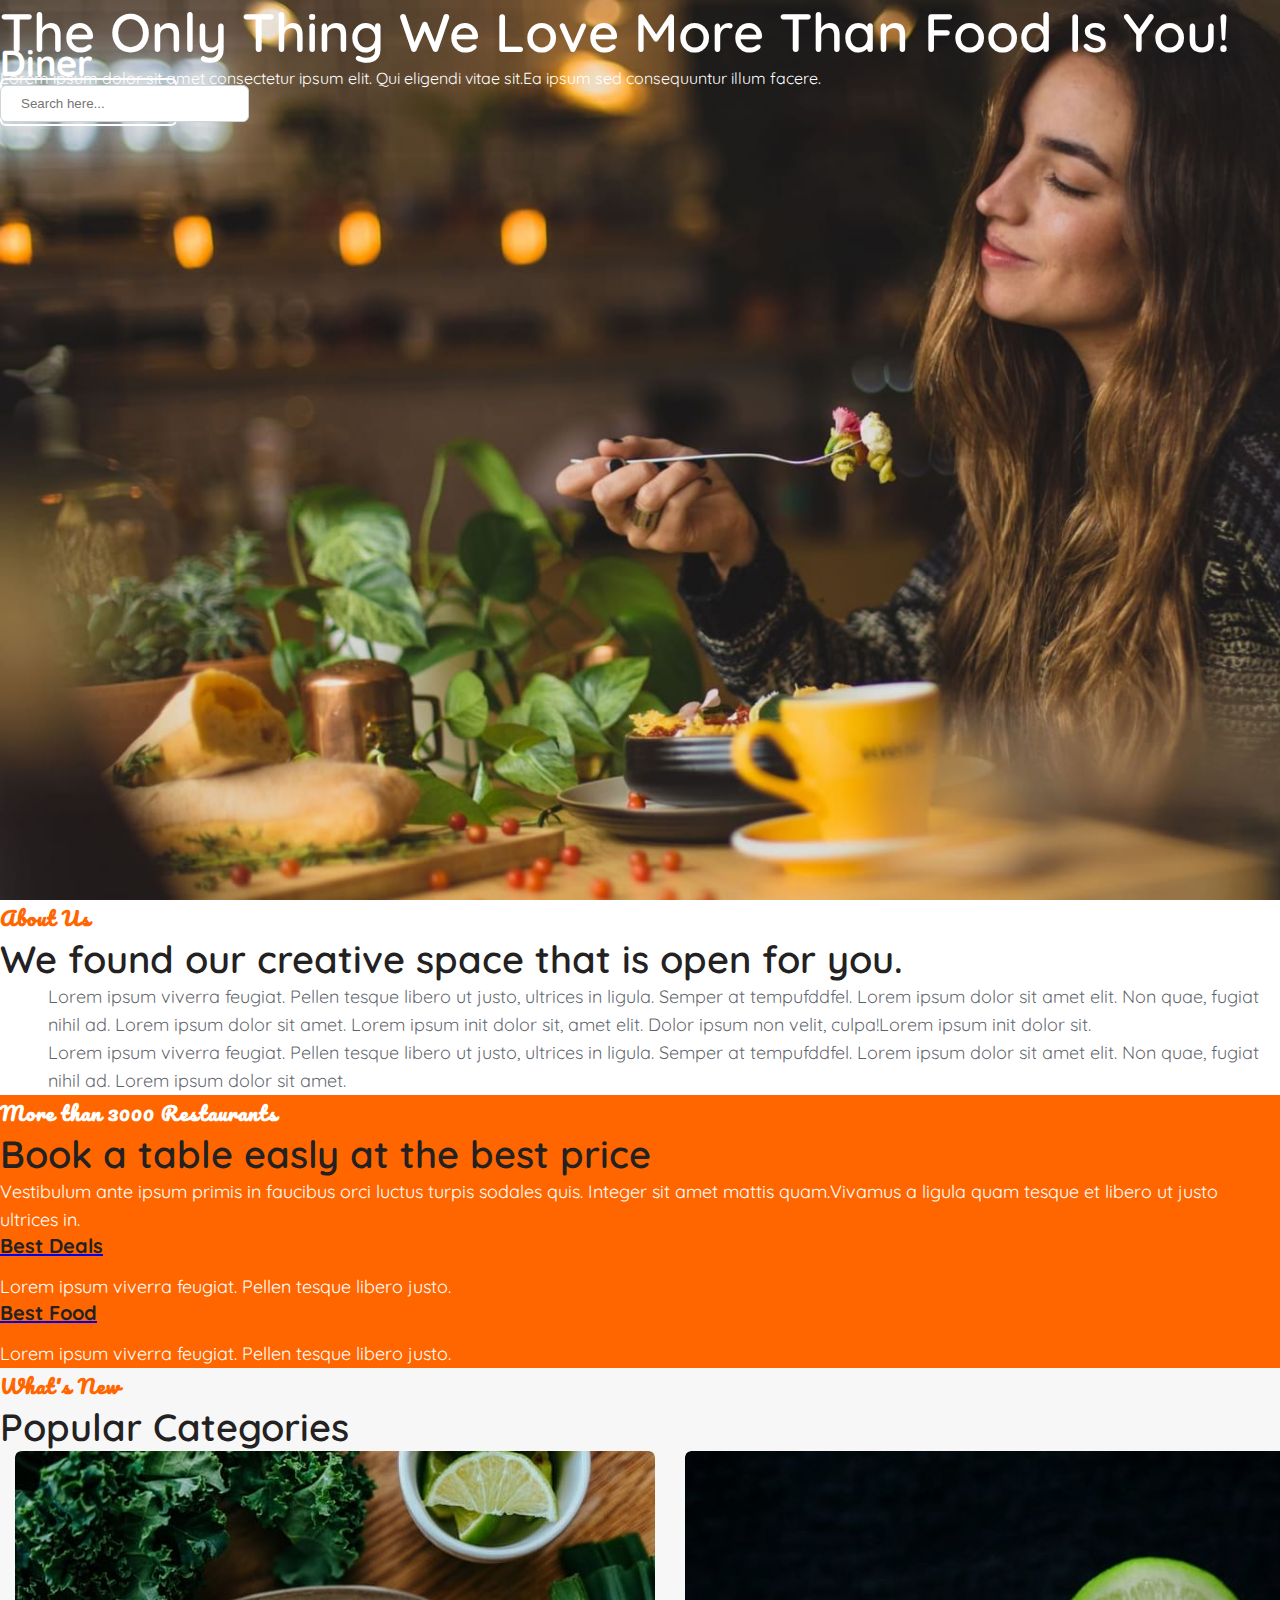
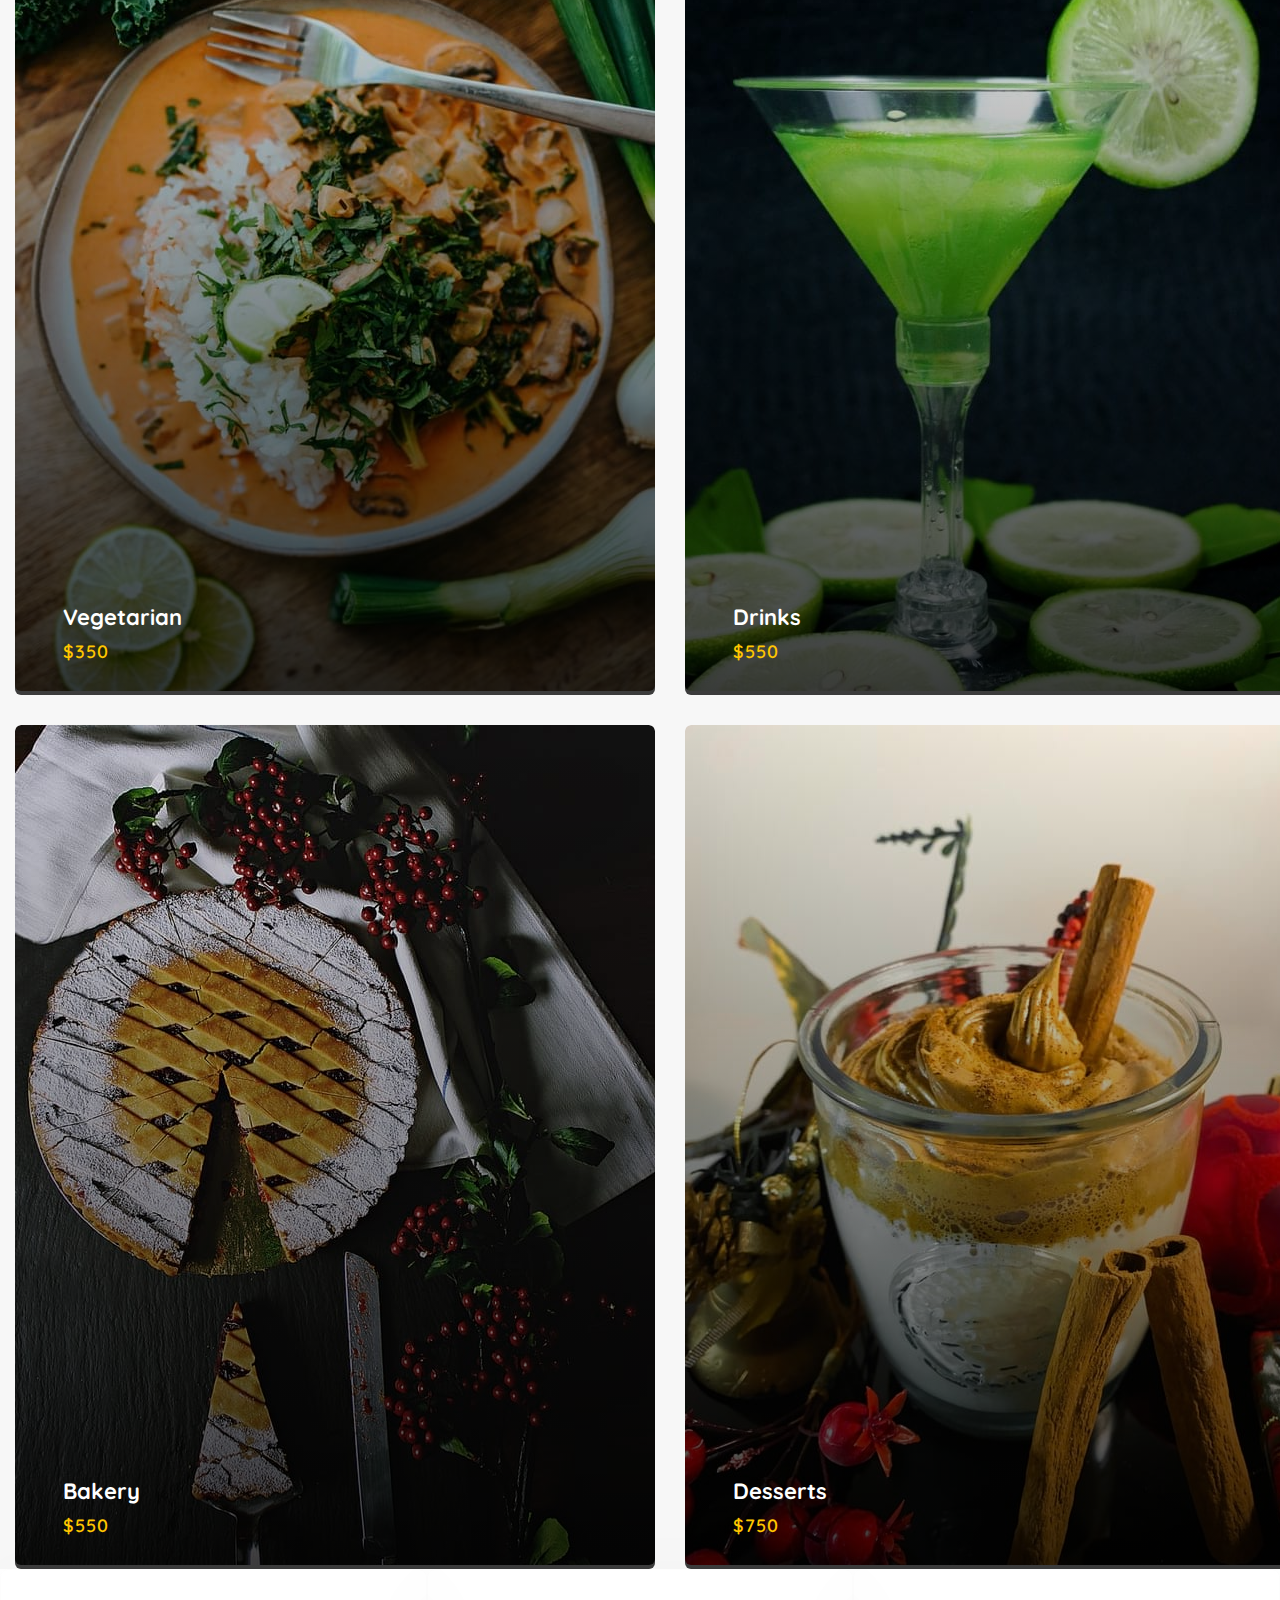
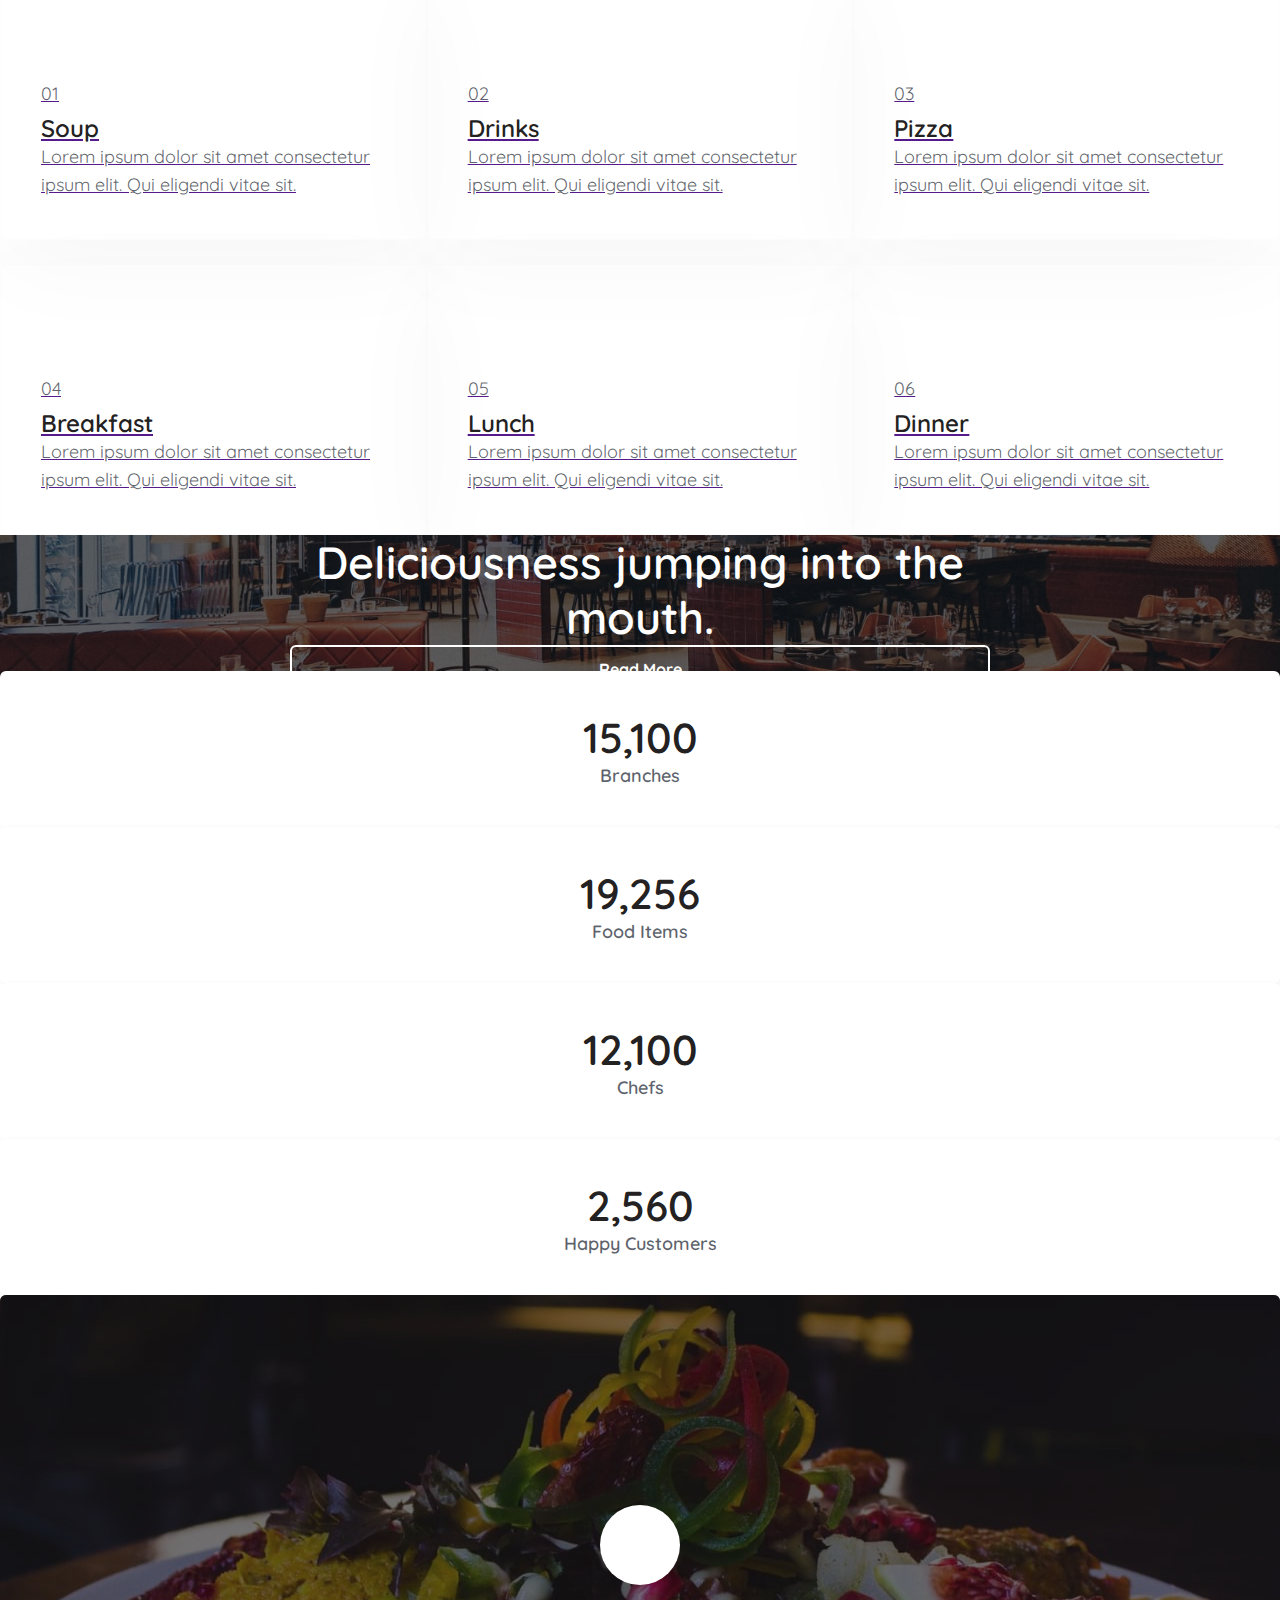
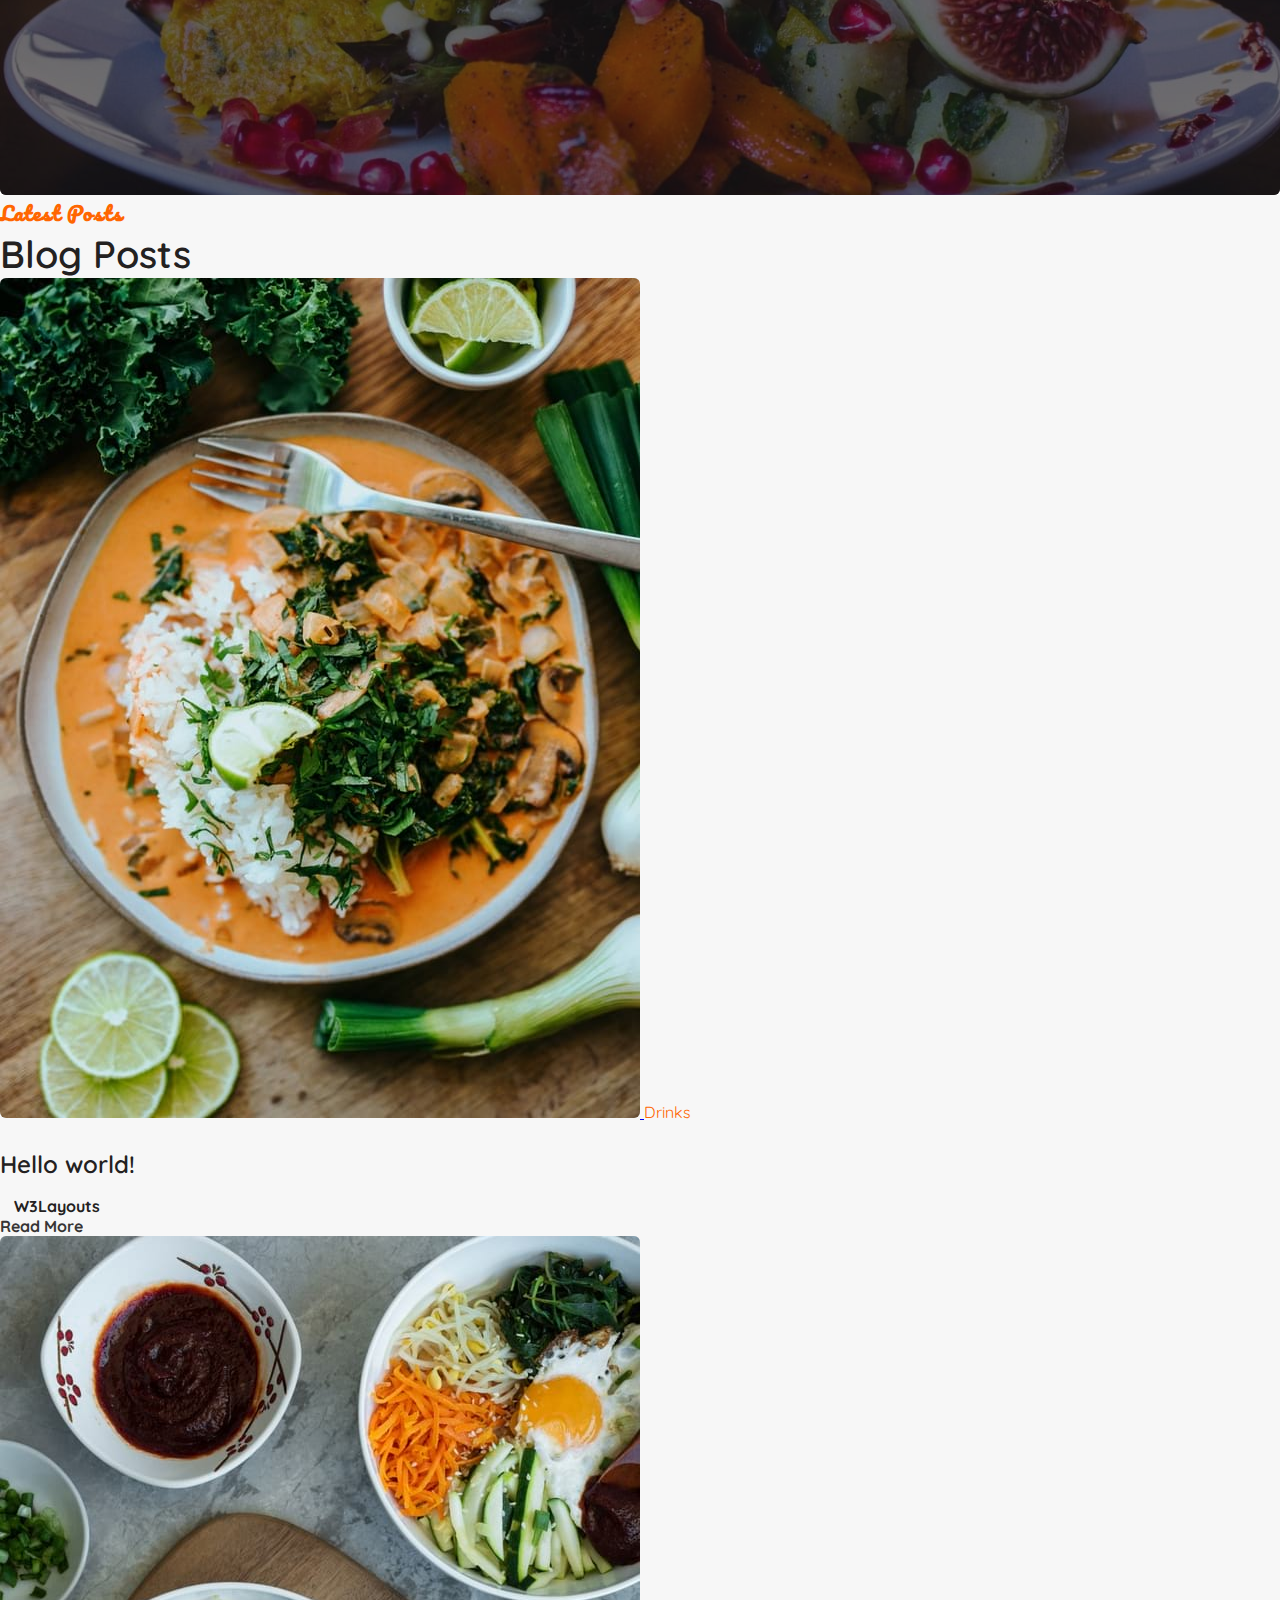
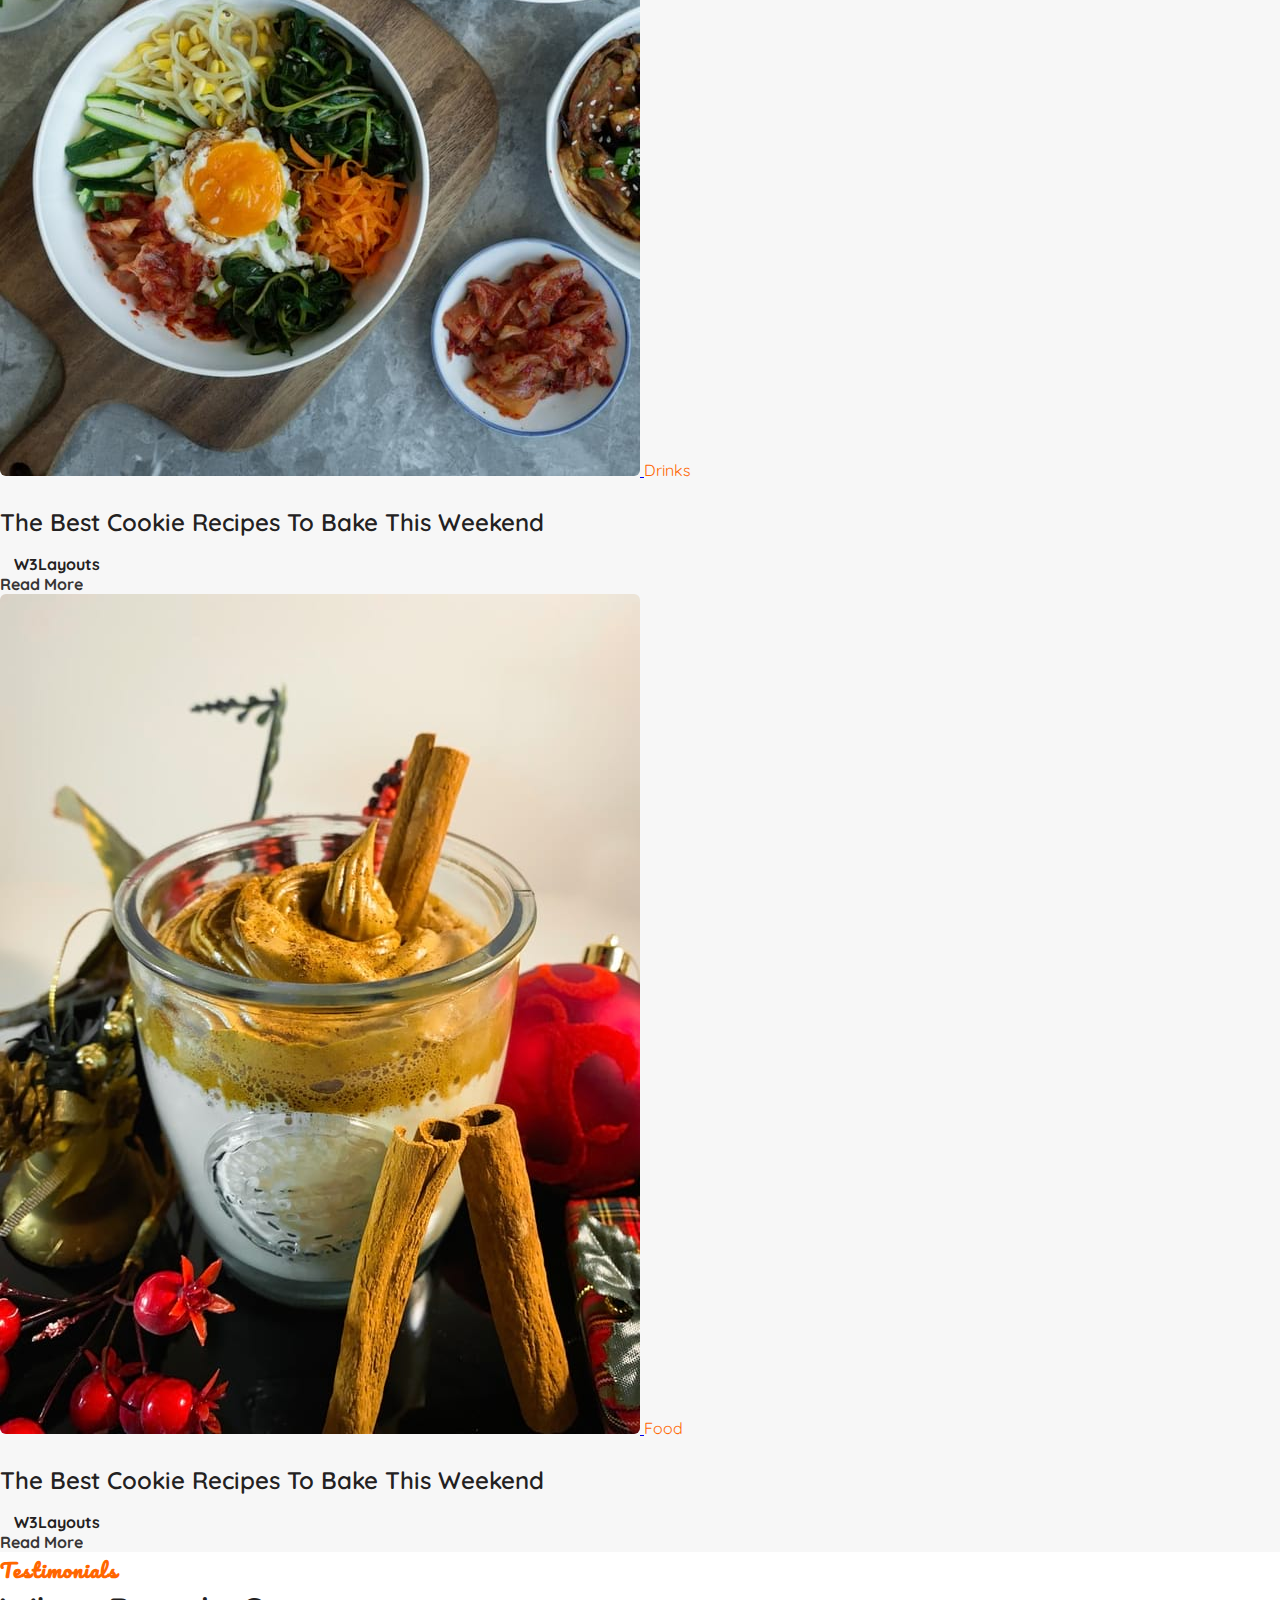
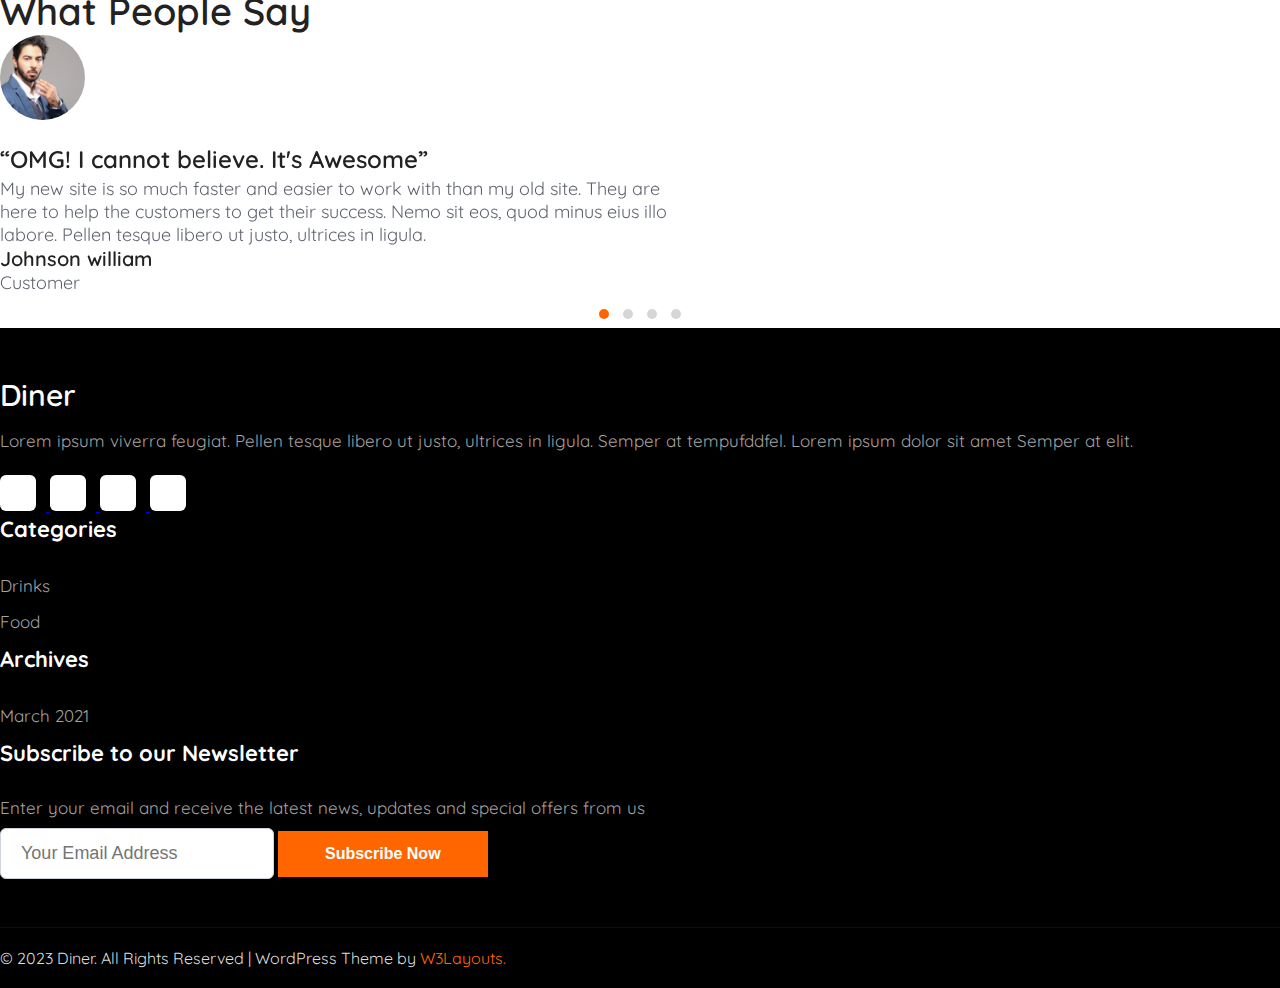
==== index.html @ 2025dba5 "done 404 page" ====
<!DOCTYPE html>
<html lang="en">

<head>
    <meta charset="UTF-8">
    <meta http-equiv="X-UA-Compatible" content="IE=edge">
    <meta name="viewport" content="width=device-width, initial-scale=1.0">
    <title>capstone Diner</title>

    <!-- Quicksand Font  -->
    <link rel="preconnect" href="https://fonts.googleapis.com">
    <link rel="preconnect" href="https://fonts.gstatic.com" crossorigin>
    <link href="https://fonts.googleapis.com/css2?family=Quicksand:wght@300;400;500;600;700&display=swap"
        rel="stylesheet">
    <!-- Pacifico Font  -->
    <link rel="preconnect" href="https://fonts.googleapis.com">
    <link rel="preconnect" href="https://fonts.gstatic.com" crossorigin>
    <link href="https://fonts.googleapis.com/css2?family=Pacifico&display=swap" rel="stylesheet">

    <!-- FONT AWESOME  -->
    <link rel="stylesheet" href="https://cdnjs.cloudflare.com/ajax/libs/font-awesome/6.4.0/css/all.min.css"
        integrity="sha512-iecdLmaskl7CVkqkXNQ/ZH/XLlvWZOJyj7Yy7tcenmpD1ypASozpmT/E0iPtmFIB46ZmdtAc9eNBvH0H/ZpiBw=="
        crossorigin="anonymous" referrerpolicy="no-referrer" />

    <!-- BOOTSTRAP  -->
    <link href="https://cdn.jsdelivr.net/npm/bootstrap@5.3.0-alpha3/dist/css/bootstrap.min.css" rel="stylesheet"
        integrity="sha384-KK94CHFLLe+nY2dmCWGMq91rCGa5gtU4mk92HdvYe+M/SXH301p5ILy+dN9+nJOZ" crossorigin="anonymous">

    <!-- OWL CAROUSEL  -->
    <link rel="stylesheet" href="./assets/css/owl.carousel.min.css">
    <link rel="stylesheet" href="./assets/css/owl.theme.default.min.css">

    <!-- VENOBOX  -->
    <link rel="stylesheet" href="./assets/css/venobox.min.css">

    <!-- MAIN CSS  -->
    <link rel="stylesheet" href="./assets/css/base.css">
    <link rel="stylesheet" href="./assets/css/main.css">
    <link rel="stylesheet" href="./assets/css/responsive.css">
</head>

<body>
    <div class="main">
        <!-- HEADER  -->
        <header>
            <div class="container-sm">
                <div class="row header__content align-items-center">
                    <div class="col">
                        <a href="#" class="header__brand">
                            Diner
                        </a>
                    </div>
                    <div class="col d-flex align-items-center justify-content-end">
                        <form action="" class="header__search position-relative">
                            <input type="text" class="form__control bgDarkMode23" placeholder="Search here...">
                            <i class="header__search-icon fa-solid fa-magnifying-glass position-absolute"></i>
                        </form>
                        <div class="mx-4">
                            <i class="header__light-icon fa-regular fa-sun"></i>
                            <i class="header__dark-icon fa-regular fa-moon"></i>
                        </div>
                        <div class="header__bar">
                            <i class="header__bar-icon fa-solid fa-bars"></i>
                        </div>
                    </div>
                    <nav class="header__nav">
                        <button class="nav__close">
                            <i class="nav__close-icon fa-solid fa-xmark"></i>
                        </button>
                        <ul class="nav__list ps-0">
                            <li class="nav__items"><a href="./index.html" class="nav__link">Home</a></li>
                            <li class="nav__items"><a href="./aboutPage/aboutPage.html" class="nav__link">About</a></li>
                            <li class="nav__items"><a href="./servicesPage/servicesPage.html" class="nav__link">Services</a></li>
                            <li class="nav__items"><a href="#" class="nav__link">Blog Posts</a></li>
                            <li class="nav__items"><a href="./404page/404page.html" class="nav__link">404 page</a></li>
                            <li class="nav__items"><a href="#" class="nav__link">Elements</a></li>
                            <li class="nav__items"><a href="#" class="nav__link">Contact</a></li>
                            <li class="nav__items"><a href="./LandingPage/landingPage.html" class="nav__link">Landing page</a></li>
                        </ul>
                    </nav>
                </div>
            </div>
        </header>

        <!-- CAROUSEL  -->
        <div class="myCarousel position-relative">
            <div class="overlay position-absolute"></div>
            <div class="container-sm">
                <div class="row carousel__content align-items-center">
                    <div class="col-12 col-md-10 col-lg-8">
                        <div class="">
                            <h1 class="carousel__title mb-4">The Only Thing We Love More Than Food Is You!</h1>
                            <p class="carousel__text mb-0 pe-lg-5">Lorem ipsum dolor sit amet consectetur ipsum elit.
                                Qui
                                eligendi vitae sit.Ea ipsum sed
                                consequuntur illum facere.</p>
                            <a href="" class="btn secondary__btn mt-4 mt-sm-5">
                                Read More
                                <i class="fa-solid fa-angle-right"></i>
                            </a>
                        </div>
                    </div>
                </div>
            </div>
        </div>

        <!-- ABOUT US -->
        <section class="aboutUs py-5 bgDarkMode23">
            <div class="container py-lg-5">
                <div class="row">
                    <div class="col-12 col-lg-5">
                        <div class="section__heading">
                            <h6>About Us</h6>
                            <h3 class="headingDarkColor">We found our creative space that is open for you.</h3>
                        </div>
                    </div>
                    <div class="col-12 col-lg-7">
                        <div class="section__body aboutUs__text darkTextColor">
                            <p>Lorem ipsum viverra feugiat. Pellen tesque libero ut justo, ultrices in ligula. Semper at
                                tempufddfel. Lorem ipsum dolor sit amet elit. Non quae, fugiat nihil ad. Lorem ipsum
                                dolor
                                sit amet. Lorem ipsum init dolor sit, amet elit. Dolor ipsum non velit, culpa!Lorem
                                ipsum
                                init dolor sit.</p>
                            <p class="mb-0">Lorem ipsum viverra feugiat. Pellen tesque libero ut justo, ultrices in
                                ligula.
                                Semper at tempufddfel. Lorem ipsum dolor sit amet elit. Non quae, fugiat nihil ad. Lorem
                                ipsum dolor sit amet.</p>
                        </div>
                    </div>
                </div>
            </div>
        </section>

        <!-- AGENT -->
        <section class="agent">
            <div class="row">
                <div class="col-12 col-lg-6 pt-5 py-lg-2">
                    <div class="agent__left">
                        <div class="overlay"></div>
                    </div>
                </div>
                <div class="col-12 col-lg-6 py-3 px-sm-4">
                    <div class="container-lg p-sm-5">
                        <div class="agent__right">
                            <div class="section__heading">
                                <h6>More than 3000 Restaurants</h6>
                                <h3 class="headingDarkColor">Book a table easly at the best price</h3>
                            </div>
                            <div class="section__body">
                                <p class="agent__text mt-3">Vestibulum ante ipsum primis in faucibus orci luctus
                                    turpis sodales quis. Integer sit amet mattis quam.Vivamus a ligula quam tesque et
                                    libero
                                    ut
                                    justo ultrices in.
                                </p>
                                <div class="row">
                                    <div class="col">
                                        <a href="#" class="text-decoration-none">
                                            <i class="agent__icon fa fa-thumbs-up d-block"></i>
                                            <p class="agent__title mt-4 headingDarkColor">Best Deals</p>
                                        </a>
                                        <p class="agent__text">Lorem ipsum viverra feugiat. Pellen tesque libero justo.
                                        </p>
                                    </div>
                                    <div class="col">
                                        <a href="#" class="text-decoration-none">
                                            <i class="agent__icon fa-solid fa-utensils"></i>
                                            <p class="agent__title mt-4 headingDarkColor">Best Food</p>
                                        </a>
                                        <p class="agent__text">Lorem ipsum viverra feugiat. Pellen tesque libero justo.
                                        </p>
                                    </div>
                                </div>
                            </div>
                        </div>
                    </div>
                </div>
            </div>
        </section>

        <!-- CATEGORIES -->
        <div class="categories py-5 bgDarkMode28">
            <div class="container py-md-5">
                <div class="section__heading text-center">
                    <h6>What's New</h6>
                    <h3 class="headingDarkColor">Popular Categories</h3>
                </div>
                <div class="section__body">
                    <div class="categories__content row mt-sm-4">
                        <a href="#" class="categories__link">
                            <div class="categories__item">
                                <div class="categories__overlay"></div>
                                <img src="./assets/img/g1.jpg" alt="" class="categories__img img-fluid">
                                <div class="categories__text">
                                    <h4 class="mb-0">Vegetarian</h4>
                                    <p class="mb-0">$350</p>
                                </div>
                            </div>
                        </a>
                        <a href="#" class="categories__link">
                            <div class="categories__item">
                                <div class="categories__overlay"></div>
                                <img src="./assets/img/g2.jpg" alt="" class="categories__img img-fluid">
                                <div class="categories__text">
                                    <h4 class="mb-0">Drinks</h4>
                                    <p class="mb-0">$550</p>
                                </div>
                            </div>
                        </a>
                        <a href="#" class="categories__link">
                            <div class="categories__item">
                                <div class="categories__overlay"></div>
                                <img src="./assets/img/g3.jpg" alt="" class="categories__img img-fluid">
                                <div class="categories__text">
                                    <h4 class="mb-0">Lunch</h4>
                                    <p class="mb-0">$650</p>
                                </div>
                            </div>
                        </a>
                        <a href="#" class="categories__link">
                            <div class="categories__item">
                                <div class="categories__overlay"></div>
                                <img src="./assets/img/g4.jpg" alt="" class="categories__img img-fluid">
                                <div class="categories__text">
                                    <h4 class="mb-0">Bakery</h4>
                                    <p class="mb-0">$550</p>
                                </div>
                            </div>
                        </a>
                        <a href="#" class="categories__link">
                            <div class="categories__item">
                                <div class="categories__overlay"></div>
                                <img src="./assets/img/g5.jpg" alt="" class="categories__img img-fluid">
                                <div class="categories__text">
                                    <h4 class="mb-0">Desserts</h4>
                                    <p class="mb-0">$750</p>
                                </div>
                            </div>
                        </a>
                        <a href="#" class="categories__link">
                            <div class="categories__item">
                                <div class="categories__overlay"></div>
                                <img src="./assets/img/g6.jpg" alt="" class="categories__img img-fluid">
                                <div class="categories__text">
                                    <h4 class="mb-0">Pizza</h4>
                                    <p class="mb-0">$850</p>
                                </div>
                            </div>
                        </a>
                    </div>
                </div>
            </div>
        </div>

        <!-- FEATURES  -->
        <section class="features py-5 bgDarkMode23">
            <div class="container py-lg-5">
                <div class="features__list row">
                    <div class="col">
                        <div class="card bgDarkMode23">
                            <a href="" class="card__link text-decoration-none">
                                <div class="card-body">
                                    <div class="d-flex align-items-center">
                                        <i class="features__card-icon fa-solid fa-users"></i>
                                        <div class="features__card-right">
                                            <h6 class="features__card-number darkTextColor">01</h6>
                                            <h4 class="features__card-name headingDarkColor">Soup
                                            </h4>
                                        </div>
                                    </div>
                                    <p class="card-text darkTextColor mt-3">Lorem ipsum dolor sit
                                        amet consectetur ipsum elit.
                                        Qui eligendi vitae sit.</p>
                                </div>
                            </a>
                        </div>
                    </div>
                    <div class="col">
                        <div class="card bgDarkMode23">
                            <a href="" class="card__link text-decoration-none">
                                <div class="card-body">
                                    <div class="d-flex align-items-center">
                                        <i class="features__card-icon fa-solid fa-shield-halved"></i>
                                        <div class="features__card-right">
                                            <h6 class="features__card-number darkTextColor">02</h6>
                                            <h4 class="features__card-name headingDarkColor">Drinks
                                            </h4>
                                        </div>
                                    </div>
                                    <p class="card-text darkTextColor mt-3">Lorem ipsum dolor sit
                                        amet consectetur ipsum elit.
                                        Qui eligendi vitae sit.</p>
                                </div>
                            </a>
                        </div>
                    </div>
                    <div class="col">
                        <div class="card bgDarkMode23">
                            <a href="" class="card__link text-decoration-none">
                                <div class="card-body">
                                    <div class="d-flex align-items-center">
                                        <i class="features__card-icon fa-solid fa-temperature-three-quarters"></i>
                                        <div class="features__card-right">
                                            <h6 class="features__card-number darkTextColor">03</h6>
                                            <h4 class="features__card-name headingDarkColor">Pizza
                                            </h4>
                                        </div>
                                    </div>
                                    <p class="card-text darkTextColor mt-3">Lorem ipsum dolor sit
                                        amet consectetur ipsum elit.
                                        Qui eligendi vitae sit.</p>
                                </div>
                            </a>
                        </div>
                    </div>
                    <div class="col">
                        <div class="card bgDarkMode23">
                            <a href="" class="card__link text-decoration-none">
                                <div class="card-body">
                                    <div class="d-flex align-items-center">
                                        <i class="features__card-icon fa-solid fa-hands-asl-interpreting"></i>
                                        <div class="features__card-right">
                                            <h6 class="features__card-number darkTextColor">04</h6>
                                            <h4 class="features__card-name headingDarkColor">
                                                Breakfast</h4>
                                        </div>
                                    </div>
                                    <p class="card-text darkTextColor mt-3">Lorem ipsum dolor sit
                                        amet consectetur ipsum elit.
                                        Qui eligendi vitae sit.</p>
                                </div>
                            </a>
                        </div>
                    </div>
                    <div class="col">
                        <div class="card bgDarkMode23">
                            <a href="" class="card__link text-decoration-none">
                                <div class="card-body">
                                    <div class="d-flex align-items-center">
                                        <i class="features__card-icon fa-solid fa-paintbrush"></i>
                                        <div class="features__card-right">
                                            <h6 class="features__card-number darkTextColor">05</h6>
                                            <h4 class="features__card-name headingDarkColor">Lunch
                                            </h4>
                                        </div>
                                    </div>
                                    <p class="card-text darkTextColor mt-3">Lorem ipsum dolor sit
                                        amet consectetur ipsum elit.
                                        Qui eligendi vitae sit.</p>
                                </div>
                            </a>
                        </div>
                    </div>
                    <div class="col">
                        <div class="card bgDarkMode23">
                            <a href="" class="card__link text-decoration-none">
                                <div class="card-body">
                                    <div class="d-flex align-items-center">
                                        <i class="features__card-icon fa-solid fa-eraser"></i>
                                        <div class="features__card-right">
                                            <h6 class="features__card-number darkTextColor">06</h6>
                                            <h4 class="features__card-name headingDarkColor">Dinner
                                            </h4>
                                        </div>
                                    </div>
                                    <p class="card-text darkTextColor mt-3">Lorem ipsum dolor sit
                                        amet consectetur ipsum elit.
                                        Qui eligendi vitae sit.</p>
                                </div>
                            </a>
                        </div>
                    </div>
                </div>
            </div>
        </section>

        <!-- WELLCOME  -->
        <section class="wellcome py-5">
            <div class="container py-4">
                <div class="wellcome__overlay"></div>
                <div class="wellcome__content pb-lg-5 mb-lg-5">
                    <h3 class="wellcome__title mb-5">Deliciousness jumping into the mouth.</h3>
                    <div class="wellcome__action">
                        <div class="btn me-2 me-lg-4 secondary__btn">
                            Read More
                            <i class="fa-solid fa-angle-right"></i>
                        </div>
                        <div class="btn primary-btn">
                            Contact Us
                            <i class="fa-solid fa-angle-right"></i>
                        </div>
                    </div>
                </div>
            </div>
        </section>

        <!-- VIDEO -->
        <section class="video bgDarkMode23">
            <div class="container pt-5 pt-lg-0">
                <div class="video__number">
                    <div class="row">
                        <div class="col-6 col-md-3">
                            <div class="number__item bgDarkMode23">
                                <i class="number__icon fa-regular fa-building"></i>
                                <div class="counter mt-3 headingDarkColor">15,100</div>
                                <div class="number__name darkTextColor">Branches</div>
                            </div>
                        </div>
                        <div class="col-6 col-md-3">
                            <div class="number__item bgDarkMode23">
                                <i class="number__icon fa-solid fa-utensils"></i>
                                <div class="counter mt-3 headingDarkColor">19,256</div>
                                <div class="number__name darkTextColor">Food Items</div>
                            </div>
                        </div>
                        <div class="col-6 mt-4 mt-md-0 col-md-3">
                            <div class="number__item bgDarkMode23">
                                <i class="number__icon fa-solid fa-users"></i>
                                <div class="counter mt-3 headingDarkColor">12,100</div>
                                <div class="number__name darkTextColor">Chefs</div>
                            </div>
                        </div>
                        <div class="col-6 mt-4 mt-md-0 col-md-3">
                            <div class="number__item bgDarkMode23">
                                <i class="number__icon fa-regular fa-face-laugh-squint"></i>
                                <div class="counter mt-3 headingDarkColor">2,560</div>
                                <div class="number__name darkTextColor">Happy Customers</div>
                            </div>
                        </div>
                    </div>
                </div>
            </div>
            <div class="container pt-4 py-md-5">
                <div class="video__play py-5">
                    <a href="https://player.vimeo.com/video/305185528" class="my-video video__play-link"
                        data-vbtype="iframe" data-maxwidth="80%">
                        <div class="video__overlay"></div>
                        <i class="video__play-icon fa-solid fa-play"></i>
                    </a>
                </div>
            </div>
        </section>

        <!-- BLOG POST  -->
        <div class="blog py-5 bgDarkMode28">
            <div class="container py-md-5">
                <div class="section__heading text-center mb-5">
                    <h6>Latest Posts</h6>
                    <h3 class="headingDarkColor">Blog Posts</h3>
                </div>
                <div class="section__body">
                    <div class="row">
                        <div class="col-12 col-md-6 col-lg-4">
                            <div class="card post__card bg-transparent border-0 rounded-0">
                                <a href="#">
                                    <div class="card-img position-relative">
                                        <img src="./assets/img/g1.jpg" class="card-img-top" alt="...">
                                        <a href="" class="card-img__text position-absolute mb-0">Drinks</a>
                                    </div>
                                </a>
                                <div class="card-body p-0">
                                    <h5 class="card-title headingDarkColor">Hello world!</h5>
                                    <div class="card__author d-flex justify-content-between align-items-center">
                                        <a href="#" class="card__autor-link headingDarkColor card__author-left">
                                            <img src="https://secure.gravatar.com/avatar/328cc1f23e4a3b73aa60ee6ced1897a1?s=40&d=mm&r=g"
                                                alt="">
                                            W3Layouts
                                        </a>
                                        <a href="#" class="btn card__autor-link headingDarkColor card__author-right">
                                            Read More
                                            <i class="fa-solid fa-angle-right"></i>
                                        </a>
                                    </div>
                                </div>
                            </div>
                        </div>
                        <div class="col-12 col-md-6 col-lg-4 mt-5 mt-md-0">
                            <div class="card post__card bg-transparent border-0 rounded-0">
                                <a href="#">
                                    <div class="card-img position-relative">
                                        <img src="./assets/img/g7.jpg" class="card-img-top" alt="...">
                                        <a href="" class="card-img__text position-absolute mb-0">Drinks</a>
                                    </div>
                                </a>
                                <div class="card-body p-0">
                                    <h5 class="card-title headingDarkColor">The Best Cookie Recipes To Bake This
                                        Weekend</h5>
                                    <div class="card__author d-flex justify-content-between align-items-center">
                                        <a href="#" class="card__autor-link headingDarkColor card__author-left">
                                            <img src="https://secure.gravatar.com/avatar/328cc1f23e4a3b73aa60ee6ced1897a1?s=40&d=mm&r=g"
                                                alt="">
                                            W3Layouts
                                        </a>
                                        <a href="#" class="btn card__autor-link headingDarkColor card__author-right">
                                            Read More
                                            <i class="fa-solid fa-angle-right"></i>
                                        </a>
                                    </div>
                                </div>
                            </div>
                        </div>
                        <div class="col-12 col-md-6 col-lg-4 mt-5 mt-lg-0">
                            <div class="card post__card bg-transparent border-0 rounded-0">
                                <a href="#">
                                    <div class="card-img position-relative">
                                        <img src="./assets/img/g5.jpg" class="card-img-top" alt="...">
                                        <a href="" class="card-img__text position-absolute mb-0">Food</a>
                                    </div>
                                </a>
                                <div class="card-body p-0">
                                    <h5 class="card-title headingDarkColor">The Best Cookie Recipes To Bake This
                                        Weekend</h5>
                                    <div class="card__author d-flex justify-content-between align-items-center">
                                        <a href="#" class="card__autor-link headingDarkColor card__author-left">
                                            <img src="https://secure.gravatar.com/avatar/328cc1f23e4a3b73aa60ee6ced1897a1?s=40&d=mm&r=g"
                                                alt="">
                                            W3Layouts
                                        </a>
                                        <a href="#" class="btn card__autor-link headingDarkColor card__author-right">
                                            Read More
                                            <i class="fa-solid fa-angle-right"></i>
                                        </a>
                                    </div>
                                </div>
                            </div>
                        </div>
                    </div>
                </div>
            </div>
        </div>

        <!-- FEEDBACK  -->
        <section class="feedback py-5 bgDarkMode23">
            <div class="container py-lg-5">
                <div class="section__heading text-center mb-5">
                    <h6>Testimonials</h6>
                    <h3 class="headingDarkColor">What People Say</h3>
                </div>
                <div class="section__body owl-carousel owl-theme">
                    <div class="item feedback__item mx-auto">
                        <div class="feedback__img-content">
                            <img class="feedback__img mx-auto d-block" src="./assets/img/team1.jpg" alt="">
                        </div>
                        <blockquote class="text-center">
                            <i class="fa-solid fa-quote-left quote-icon"></i>
                            <q class="d-block headingDarkColor quote-heading mb-3 mb-md-4">OMG! I cannot believe.
                                It's Awesome</q>
                            <p class="quote-text darkTextColor">
                                My new site is so much faster and easier to work with than my
                                old site. They are here to
                                help the customers to get their success. Nemo sit eos, quod
                                minus eius illo labore.
                                Pellen tesque libero ut justo, ultrices in ligula.
                            </p>
                        </blockquote>
                        <div class="people-infor text-center mt-4">
                            <h3 class="mb-1 headingDarkColor">Johnson william</h3>
                            <p class="darkTextColor">Customer</p>
                        </div>
                    </div>
                    <div class="item feedback__item mx-auto">
                        <div class="feedback__img-content">
                            <img class="feedback__img mx-auto d-block" src="./assets/img/team2.jpg" alt="">
                        </div>
                        <blockquote class="text-center">
                            <i class="fa-solid fa-quote-left quote-icon"></i>
                            <q class="d-block headingDarkColor quote-heading mb-4">Simply the best. Better than
                                all the rest.</q>
                            <p class="quote-text darkTextColor">
                                My new site is so much faster and easier to work with than my
                                old site. They are here to
                                help the customers to get their success. Nemo sit eos, quod
                                minus eius illo labore.
                                Pellen tesque libero ut justo, ultrices in ligula.
                            </p>
                        </blockquote>
                        <div class="people-infor text-center mt-4">
                            <h3 class="headingDarkColor">Alexander sakura</h3>
                            <p class="darkTextColor">Customer</p>
                        </div>
                    </div>
                    <div class="item feedback__item mx-auto">
                        <div class="feedback__img-content">
                            <img class="feedback__img mx-auto d-block" src="./assets/img/team3.jpg" alt="">
                        </div>
                        <blockquote class="text-center">
                            <i class="fa-solid fa-quote-left quote-icon"></i>
                            <q class="d-block headingDarkColor quote-heading mb-4">OMG! I cannot believe. It's
                                Awesome</q>
                            <p class="quote-text darkTextColor">
                                My new site is so much faster and easier to work with than my
                                old site. They are here to
                                help the customers to get their success. Nemo sit eos, quod
                                minus eius illo labore.
                                Pellen tesque libero ut justo, ultrices in ligula.
                            </p>
                        </blockquote>
                        <div class="people-infor text-center mt-4">
                            <h3 class="headingDarkColor">Johnson william</h3>
                            <p class="darkTextColor">Customer</p>
                        </div>
                    </div>
                    <div class="item feedback__item mx-auto">
                        <div class="feedback__img-content">
                            <img class="feedback__img mx-auto d-block" src="./assets/img/team1.jpg" alt="">
                        </div>
                        <blockquote class="text-center">
                            <i class="fa-solid fa-quote-left quote-icon"></i>
                            <q class="d-block headingDarkColor quote-heading mb-4">OMG! I cannot believe. It's
                                Awesome</q>
                            <p class="quote-text darkTextColor">
                                My new site is so much faster and easier to work with than my
                                old site. They are here to
                                help the customers to get their success. Nemo sit eos, quod
                                minus eius illo labore.
                                Pellen tesque libero ut justo, ultrices in ligula.
                            </p>
                        </blockquote>
                        <div class="people-infor text-center mt-4">
                            <h3 class="headingDarkColor">Johnson william</h3>
                            <p class="darkTextColor">Customer</p>
                        </div>
                    </div>
                </div>
            </div>
        </section>

        <!-- FOOTER  -->
        <footer>
            <div class="container-sm">
                <div class="row footer__main">
                    <div class="col-12 text-center text-sm-start mb-5 mb-lg-0 col-sm-6 col-lg-4">
                        <a href="#" class="footer__brand">Diner</a>
                        <p class="footer__item">Lorem ipsum viverra feugiat. Pellen tesque libero ut justo, ultrices in
                            ligula. Semper at tempufddfel. Lorem ipsum dolor sit amet Semper at elit.</p>
                        <div class="footer__icon text-center text-lg-start">
                            <a href="#" class="text-decoration-none">
                                <i class="footer__icon-item bgDarkMode23 fa-brands fa-facebook-f"></i>
                            </a>
                            <a href="#" class="text-decoration-none">
                                <i class="footer__icon-item bgDarkMode23 fa-brands fa-twitter"></i>
                            </a>
                            <a href="#" class="text-decoration-none">
                                <i class="footer__icon-item bgDarkMode23 fa-brands fa-instagram"></i>
                            </a>
                            <a href="#" class="text-decoration-none">
                                <i class="footer__icon-item bgDarkMode23 fa-brands fa-linkedin-in"></i>
                            </a>
                        </div>
                    </div>
                    <div class="col-6 text-center text-sm-start mb-5 mb-lg-0 col-lg-2">
                        <div class="footer__title">Categories</div>
                        <div class="footer__item">
                            <a href="" class="footer__link">Drinks</a>
                        </div>
                        <div class="footer__item">
                            <a href="" class="footer__link">Food</a>
                        </div>
                    </div>
                    <div class="col-6 text-center text-sm-start mb-5 mb-sm-0 col-lg-2">
                        <div class="footer__title">Archives</div>
                        <div class="footer__item">
                            <a href="" class="footer__link">March 2021</a>
                        </div>
                    </div>
                    <div class="col-12 text-center text-sm-start col-sm-6 col-lg-4">
                        <div class="footer__title">Subscribe to our Newsletter</div>
                        <p class="footer__item">Enter your email and receive the latest news, updates and special offers
                            from us</p>
                        <form action="" class="footer__sub mt-4">
                            <input type="text" class="w-100 form__control bgDarkMode23"
                                placeholder="Your Email Address">
                            <button class="btn primary-btn mt-3 w-100">Subscribe Now</button>
                        </form>
                    </div>
                </div>
                <div class="row footer__bottom">
                    <div class="col-12 footer__bottom-content text-center text-lg-start">
                        &copy 2023 Diner. All Rights Reserved | WordPress Theme by <a href="https://w3layouts.com/">W3Layouts.</a>
                    </div>
                </div>
            </div>
        </footer>
        <a href="#" class="backToTop__btn cd-top text-replace js-cd-top">
            <i class="fa-solid fa-angle-up"></i>
        </a>
    </div>
    <!----------------------------------------->
    <!-- JQUERY  -->
    <script src="./assets/js/jquery-3.6.4.min.js"></script>

    <!-- OWL CAROUSEL  -->
    <script src="./assets/js/owl.carousel.min.js"></script>

    <!-- BOOTSTRAP JS  -->
    <script src="https://cdn.jsdelivr.net/npm/bootstrap@5.3.0-alpha3/dist/js/bootstrap.bundle.min.js"
        integrity="sha384-ENjdO4Dr2bkBIFxQpeoTz1HIcje39Wm4jDKdf19U8gI4ddQ3GYNS7NTKfAdVQSZe"
        crossorigin="anonymous"></script>

    <!-- VENOBOX  -->
    <script src="./assets/js/venobox.min.js"></script>

    <!-- WAYPOINT  -->
    <script src="https://cdnjs.cloudflare.com/ajax/libs/waypoints/4.0.1/jquery.waypoints.min.js"
        integrity="sha512-CEiA+78TpP9KAIPzqBvxUv8hy41jyI3f2uHi7DGp/Y/Ka973qgSdybNegWFciqh6GrN2UePx2KkflnQUbUhNIA=="
        crossorigin="anonymous" referrerpolicy="no-referrer"></script>

    <!-- COUNT UP  -->
    <script src="./assets/js/jquery.countup.min.js"></script>

    <!-- BACK TO TOP  -->
    <script src="./assets/js/util-back-to-top.js"></script>
    <script src="./assets/js/main-back-to-top.js"></script>

    <!-- MAIN JS  -->
    <script src="./assets/js/main.js"></script>
</body>
</html>
---- assets/css/base.css ----
:root {
    --primary-color: #ff6600;
    --black-color: #000;
    --white-color: #fff;
    --heading-color: #232121;
    --text-color: #161c2db3;
    --dark-color: #232220;
    --dark-heading-color: #eee;
    --dark-text-color: #c2d0da; 
    --bd-radius: 6px;
    --bg-grey-color: #f7f7f7;
}

* {
    padding: 0;
    margin: 0;
    box-sizing: border-box;
    -webkit-box-sizing: border-box;
    -moz-box-sizing: border-box;
}

html, body {
    font-family: 'Quicksand', sans-serif;
}

/* DARK MODE  */
.secondary__btn.dark-mode {
    border: 2px solid var(--dark-color);
    color: var(--dark-color);
}

.dark-mode.secondary__btn:hover {
    background-color: transparent;
    border-color: var(--white-color);
    color: var(--white-color);
}

/* HEADING LAYOUT  */
.section__heading h6 {
    font-family: 'Pacifico', cursive;
    font-size: 20px;
    color: var(--primary-color);
    margin-bottom: 0;
    letter-spacing: 1px;
}

.section__heading h3 {
    font-size: 38px;
    font-weight: 600;
    line-height: 48px;
    margin-bottom: 0;
    color: var(--heading-color);
}

.primary__heading {
    text-decoration: none;
    font-size: 18px;
    font-weight: 700;
    color: var(--heading-color);
}

.primary__text {
    font-size: 18px;
    color: var(--text-color);
    line-height: 26px;
}

/* BUTTON  */
.primary-btn {  
    font-size: 16px;
    color: var(--white-color);
    background-color: var(--primary-color);
    font-weight: 700;
    padding: 12px 45px;
    transition: all .5s;
    border: 2px solid transparent;
}

.primary-btn:hover {
    opacity: 0.8;
    color: var(--white-color);
    background-color: var(--primary-color);
}

.secondary__btn {
    padding: 12px 45px;
    border-radius: 6px;
    border: 2px solid var(--white-color);
    font-weight: 700;
    color: var(--white-color);
    transition: all .5s;
    text-decoration: none;
}

.secondary__btn:hover {
    background-color: var(--white-color);
    color: var(--primary-color);
}


/* FORM  */
.form__control {
    padding: 10px 50px 10px 20px;
    border-radius: 6px;
    outline: none;
    border: 2px solid transparent;
    transition: all .2s;
    color: var(--text-color);
    border: 1px solid #ced4da
}

.form__control:hover,
.form__control:focus {
    border-color: var(--primary-color);
}

/* BACK TO TOP  */

.backToTop__btn {
    position: fixed;
    right: 25px;
    bottom: 50px;
    width: 50px;
    height: 50px;
    background-color: var(--primary-color);
    color: var(--white-color);
    border-radius: 50%;
    text-align: center;
    line-height: 50px;
    text-decoration: none;
    opacity: 0;
    visibility: 0;
    transition: all .5s;
    z-index: 1;

}

.cd-top--is-visible {
    visibility: visible;
    opacity: 1;
}

.cd-top--fade-out {
    opacity: .5;
}
---- assets/css/main.css ----
/* HEADER  */
header {
    position: absolute;
    top: 0;
    left: 0;
    right: 0;
    z-index: 1;
}

.header__content {
    padding: 40px 0 20px;
}

.header__brand {
    font-size: 36px;
    font-weight: 700;
    text-decoration: none;
    color: var(--white-color);
    transition: all .5s;
}

.header .form__control {
    border: 2px solid transparent;
}

.header__search-icon {
    top: 50%;
    right: 25px;
    transform: translate(50%, -50%);
    color: #404040;
}

.header__dark-icon,
.header__light-icon {
    font-size: 24px;
    transform: rotate(-20deg);
    color: var(--white-color);
    cursor: pointer;
    width: 25px;
    text-align: center;
}

.header__light-icon {
    display: none;
}

.header__light-icon {
    color: var(--dark-color);
}

.header__bar {
    cursor: pointer;
}

.header__bar-icon {
    font-size: 28px;
    color: var(--white-color);
    transition: all .5s;
}

.header__bar:hover .header__bar-icon,
.header__dark-icon:hover,
.header__light-icon:hover {
    color: var(--primary-color) !important;
}

.header__nav {
    position: fixed;
    top: 0;
    bottom: 0;
    left: 0;
    right: 0;
    background-color: rgba(6, 3, 0, 0.77);
    display: none;
    justify-content: center;
    align-items: center;
    animation: navFadeIn .2s linear;
}

@keyframes navFadeIn {
    from {
        opacity: 0;
        transform: scale(0.8);
    }

    to {
        opacity: 1;
        transform: scale(1);
    }
}

.nav__close {
    position: absolute;
    top: 40px;
    right: 40px;
    border-radius: 6px;
    border: none;
}


.nav__close:hover {
    opacity: 0.9;
}

.nav__close-icon {
    color: var(--white-color);
    background-color: var(--primary-color);
    line-height: 40px;
    width: 40px;
    height: 40px;
    border-radius: 6px;
    text-align: center;
    border: 2px solid transparent;
}

.nav__close-icon:active {
    border-color: var(--white-color);
}

.nav__list {
    list-style: none;
    text-align: center;
}

.nav__items {
    line-height: 48px;
}

.nav__link {
    font-size: 20px;
    text-decoration: none;
    color: var(--white-color);
    font-weight: 600;
    transition: all .5s;
}

.nav__link:hover {
    color: var(--primary-color);
}

/* CAROUSEL  */
.myCarousel {
    background-image: url('../img/banner1.jpg');
    background-repeat: no-repeat;
    background-size: cover;
    background-attachment: fixed;
}

.carousel__content {
    height: 100vh;
    color: var(--white-color);
    position: relative;
}

.myCarousel .overlay {
    top: 0;
    width: 100%;
    bottom: 0;
    background-image: linear-gradient(to right, #ff6600, hsl(30deg 100% 1% / 20%));
}

.carousel__title {
    font-size: 48px;
    line-height: 58px;
    font-weight: 600;
    transition: all .5s;
}

.carousel__text {
    line-height: 28px;
    transition: all .5s;
}

/* ABOUT US */
.aboutUs__text {
    font-size: 18px;
    line-height: 28px;
    color: var(--text-color);
    padding-left: 48px;
    padding-right: 15px;
}

/* AGENT */
.agent {
    background-color: var(--primary-color);
    overflow: hidden;
}

.agent__left {
    background-image: url(../img/banner3.jpg);
    background-repeat: no-repeat;
    background-position: center;
    background-size: cover;
    height: 100%;
    position: relative;
}

.agent__left .overlay {
    position: absolute;
    top: 0;
    left: 0;
    bottom: 0;
    right: 0;
    background-color: rgb(16 15 19 / 46%);
}

.agent .section__heading h6 {
    color: var(--white-color);
}

.agent__icon {
    background-color: #fff;
    width: 70px;
    height: 70px;
    text-align: center;
    color: #ff6610;
    font-size: 25px;
    line-height: 70px;
    border-radius: 5px;
    transition: all 0.5s;
}

.agent__icon:hover {
    color: rgba(252, 185, 0, 1);
}

.agent__title {
    font-size: 20px;
    color: var(--heading-color);
    font-weight: 700;
    line-height: 1.2;
    margin-bottom: 15px;
}

.agent__text {
    font-size: 18px;
    line-height: 28px;
    color: var(--white-color)
}

/* TEAM  */
.team .card-img-top {
    border-radius: 6px;
}

.card__social-list {
    position: absolute;
    width: 100%;
    bottom: 12%;
    left: 50%;
    transform: translateX(-50%);
    opacity: 0;
    visibility: 0;
    transition: all .5s;
}

.card__heading:hover .card__social-list {
    opacity: 1;
    visibility: 1;
}

.team .card__social-icon {
    text-decoration: none;
    color: var(--white-color);
}

.team .card__social-icon i {
    width: 42px;
    height: 42px;
    text-align: center;
    background-color: rgba(157, 157, 157, 0.5);
    line-height: 42px;
    border-radius: 50%;
    margin-right: 5px;
    transition: all .5s;
}

.team .card__social-icon:hover i {
    color: var(--primary-color);
    background-color: var(--white-color);
}

.team .card-title {
    margin-top: 25px;
    font-size: 24px;
    font-weight: 700;
    color: var(--heading-color);
    transition: all .5s;
}

.team .card-title:hover {
    color: var(--primary-color) !important;
}

.team .card-text {
    font-size: 18px;
    color: var(--text-color);
}

/* CATEGORIES  */
.categories {
    background-color: #f7f7f7;
}

.categories__content {
    display: grid;
    row-gap: 30px;
    grid-template-columns: repeat(3, 1fr);
}

.categories__link {
    padding: 0 15px;
    position: relative;
}

.categories__item {
    position: relative;
    overflow: hidden;
    border-radius: 6px;
}

.categories__overlay {
    content: '';
    top: 0;
    bottom: 0;
    width: 100%;
    display: block;
    position: absolute;
    background-image: linear-gradient(to bottom, rgba(0, 0, 0, 0) 0, rgba(0, 0, 0, 0.53) 69%, rgba(0, 0, 0, 0.76) 100%);
}

.categories__img {
    border-radius: 6px;
}

.categories__text {
    position: absolute;
    left: 48px;
    bottom: 32px;
}

.categories__text h4 {
    font-size: 22px;
    line-height: 30px;
    font-weight: 700;
    color: var(--white-color);
}

.categories__text p {
    font-size: 18px;
    font-weight: 600;
    letter-spacing: 1px;
    color: #ffc600;
    margin-top: 8px;
}

/* FEATURES  */
.features__list {
    display: grid;
    grid-template-columns: repeat(3, 1fr);
    row-gap: 24px;
}

.features__list .card {
    transition: all .5s;
    border: 1px solid rgb(238, 238, 238, .1);
    box-shadow: 0 25px 98px 0 rgba(0, 0, 0, 0.03);
    border-radius: 8px;
}


.features__list .card:hover {
    box-shadow: 0 25px 98px 0 rgba(0, 0, 0, 0.1);
}


.features .card-body {
    padding: 40px;
}

.features__card-icon {
    font-size: 25px;
    line-height: 70px;
    color: var(--primary-color);
    width: 70px;
    height: 70px;
    border-radius: 6px;
    background-color: rgba(130, 115, 252, .05);
    text-align: center;
    margin-right: 30px;
    transition: all .5s;
}

.features__list .card:hover .features__card-icon {
    color: var(--white-color);
    background-color: var(--primary-color);
}

.features__card-number,
.features .card-text {
    font-size: 18px;
    line-height: 28px;
    color: var(--text-color);
    font-weight: 400;
    margin-bottom: 5px;
}

.features__card-name {
    font-size: 24px;
    font-weight: 600;
    margin-bottom: 0;
    color: var(--heading-color);
    transition: all .5s;
}

.features .card-text {
    margin-bottom: 0;
}

.features__card-name:hover {
    color: var(--primary-color);
}

/* WELLCOME  */
.wellcome {
    background-image: url('../img/banner2.jpg');
    background-size: cover;
    background-position: center;
    background-repeat: no-repeat;
    position: relative;
}

/* FIND US  */
.wellcome__overlay {
    position: absolute;
    top: 0;
    bottom: 0;
    left: 0;
    right: 0;
    background-color: rgb(16 15 19 / 66%);
}

.wellcome__content {
    max-width: 700px;
    margin: 0 auto;
    text-align: center;
    position: relative;
}

.wellcome__title {
    font-size: 45px;
    line-height: 55px;
    color: var(--white-color);
    font-weight: 600;
}

/* VIDEO  */
.video__number {
    position: relative;
    margin-top: -70px;
}

.video .number__item {
    padding: 40px 20px;
    text-align: center;
    box-shadow: rgba(1, 1, 1, 0.05) 1px 1px 5px 0px;
    background-color: var(--white-color);
    border-radius: 6px;
    transition: all .4s;
}

.video .number__item:hover {
    transform: translateY(-4px);
    box-shadow: rgba(46, 41, 51, 0.08) 0px 2px 4px, rgba(71, 63, 79, 0.16) 0px 5px 10px;
}

.video .number__icon {
    font-size: 26px;
    width: 68px;
    height: 68px;
    border-radius: 50%;
    background-color: var(--primary-color);
    line-height: 68px;
    color: var(--white-color);
}

.video .counter {
    font-size: 42px;
    font-weight: 600;
    color: var(--heading-color);
}

.video .number__name {
    font-size: 18px;
    font-weight: 600;
    color: var(--text-color);
}

.video__play-link {
    background: url('../img/banner3.jpg');
    min-height: 500px;
    display: block;
    background-repeat: no-repeat;
    background-position: center;
    border-radius: 6px;
    position: relative;
    text-decoration: none;
}

.video__overlay {
    position: absolute;
    top: 0;
    bottom: 0;
    width: 100%;
    background-color: rgb(16 15 19 / 60%);
    border-radius: 6px;
}

.video__play-icon {
    position: absolute;
    top: 50%;
    left: 50%;
    transform: translate(-50%, -50%);
    color: var(--primary-color);
    font-size: 26px;
    width: 80px;
    height: 80px;
    border-radius: 50%;
    background-color: var(--white-color);
    text-align: center;
    line-height: 80px;
    animation: ripple 1s linear infinite;
    transition: all .3s ease-in-out;
}

.video__play-icon:hover {
    color: var(--white-color);
    background-color: var(--primary-color);
    transform: translate(-50%, -50%) scale(1.2);
}

@keyframes ripple {
    0% {
        box-shadow: 0 0 0 0 rgb(255 255 255 / 25%), 0 0 0 10px rgb(255 255 255 / 25%), 0 0 0 20px rgb(255 255 255 / 25%);
    }

    100% {
        box-shadow: 0 0 0 10px rgb(255 255 255 / 25%), 0 0 0 20px rgb(255 255 255 / 25%), 0 0 0 40px rgba(50, 100, 245, 0);
    }
}

/* BLOG */
.blog {
    background-color: #f7f7f7;
}

.post__card .card-img-top {
    border-radius: 6px;
}

.post__card .card-img__text {
    bottom: 10px;
    left: 10px;
    text-decoration: none;
    color: var(--primary-color);
    transition: all .5s;
}

.post__card .card-img__text:hover {
    color: #5431ac;
}

.post__card .card-title {
    margin-top: 25px;
    font-size: 24px;
    line-height: 34px;
    font-weight: 600;
    color: var(--heading-color);
}

.post__card .card__author {
    margin-top: 15px;
}

.card__autor-link {
    font-weight: 700;
    color: var(--heading-color);
    display: block;
    text-decoration: none;
}

.card__author-right {
    opacity: 0.9;
}

.card__author-right:hover {
    color: var(--primary-color) !important;
}

.card__author-left img {
    border-radius: 50%;
    margin-right: 10px;
}

/* FEEDBACK  */
.feedback .feedback__img-content .feedback__img {
    width: 85px;
    height: 85px;
    border-radius: 50%;
    margin-bottom: 20px;
}

.feedback__item {
    max-width: 700px;
}

.feedback__item .quote-icon {
    color: var(--primary-color);
    font-size: 28px;
}

.feedback__item .quote-heading {
    font-size: 24px;
    line-height: 36px;
    font-weight: 600;
    color: var(--heading-color);
}

.feedback__item .quote-text {
    font-size: 18px;
    color: var(--text-color);
}

.people-infor h3 {
    font-size: 20px;
    font-weight: 600;
    color: var(--heading-color);
}

.people-infor p {
    font-size: 18px;
    color: var(--text-color);
}

.owl-theme .owl-dots .owl-dot span {
    transition: all .5s;
}

.owl-theme .owl-dots .owl-dot.active span,
.owl-theme .owl-dots .owl-dot:hover span {
    background-color: var(--primary-color);
}

/* CONTACT   */
.contact .section__heading p {
    font-size: 18px;
    line-height: 28px;
    color: var(--text-color);
}

.contact__form .row:first-child {
    margin-bottom: 20px;
}

.contact .form__control {
    padding: 12px 20px;
    background-color: #f7f7f7;
    font-size: 18px;
}

.contact .form__control:hover {
    border-color: transparent;
}

.contact .form__control:focus {
    background-color: var(--white-color);
    border-color: var(--primary-color);
}

.contact .primary-btn:active,
.footer__sub .primary-btn:active {
    color: var(--white-color);
    background-color: var(--primary-color);
    border-color: #5933b6;
}


.contact .text-area {
    resize: none;
    min-height: 200px;
}

/* FIND US  */
.findUs .contact__icon {
    color: var(--primary-color);
    font-size: 18px;
    width: 20px;
    margin-right: 20px;
    margin-top: 5px;
}

.findUs .contact__item h5 {
    font-size: 20px;
    color: var(--heading-color);
    font-weight: 600;
}

.findUs .contact__link {
    text-decoration: none;
    color: rgba(22, 28, 45, 0.7);
    font-size: 18px;
}

.findUs .contact__link:hover {
    text-decoration: underline;
}

.findUs_map {
    padding: 10px;
    background-color: #f7f7f7;
    border-radius: 10px;
}

/* FOOTER  */
footer {
    background-color: #000;
}

.footer__main {
    padding-top: 48px;
    padding-bottom: 48px;
}

.footer__brand {
    font-size: 30px;
    font-weight: 600;
    color: var(--white-color);
    margin-bottom: 16px;
    text-decoration: none;
    display: block;
    transition: all .5s;
}

.footer__brand:hover {
    color: var(--primary-color);
}

.footer__title {
    font-size: 22px;
    color: var(--white-color);
    font-weight: 700;
    margin-bottom: 30px;
}

.footer__item {
    margin-bottom: 10px;
    color: #a5a2a1;
    font-size: 17px;
}

.footer__link {
    text-decoration: none;
    line-height: 26px;
    color: #a5a2a1;
    font-size: 17px;
    transition: all .5s;
}

.footer__link:hover {
    color: var(--primary-color);
}

.footer__icon {
    margin-top: 24px;
}

.footer__icon-item {
    display: inline-block;
    color: var(--primary-color);
    width: 36px;
    height: 36px;
    background-color: var(--white-color);
    border-radius: 6px;
    line-height: 36px;
    text-align: center;
    margin-right: 10px;
    transition: all .5s;
}

.footer__icon-item:hover {
    background-color: var(--primary-color);
    color: var(--white-color);
}

.footer__sub .form__control {
    font-size: 18px;
    padding: 14px 20px;
}

.footer__sub .form__control:focus {
    border-color: var(--primary-color);
}

.footer__sub .primary-btn:active {
    color: var(--white-color);
    background-color: var(--primary-color);
    border-color: #5933b6;
}

.footer__bottom {
    padding: 20px 0;
    border-top: 1px solid rgb(255 255 255 / 5%);
}

.footer__bottom-content {
    color: #ddd;
}

.footer__bottom-content a {
    text-decoration: none;
    color: var(--primary-color);
    transition: all .5s;
}

.footer__bottom-content a:hover {
    color: var(--white-color);
}

/* COMMON SECTION  */
/* BANNER  */
.banner {
    min-height: 350px;
    background-image: linear-gradient(to right, rgb(236 98 6 / 98%), rgb(5 3 0 / 83%)), url('../img/banner2.jpg');
    background-repeat: no-repeat;
    background-position: center;
    background-size: cover;
    background-attachment: fixed;
}

.banner__path {
    font-size: 18px;
    font-weight: 600;
    color: var(--white-color);
}

.banner__path a {
    text-decoration: none;
    color: var(--primary-color);
}

.banner__path i {
    font-size: 12px;
}
---- assets/css/responsive.css ----
@media screen and (max-width: 1399.98px) {

    /* CAROUSEL  */
    .carousel__title {
        font-size: 54px;
        line-height: 64px;
    }
}

@media screen and (max-width: 1199.98px) {

    /* GLOBAL  */
    .section__heading h3 {
        font-size: 32px;
        line-height: 40px;
    }

    /* CAROUSEL  */
    .carousel__title {
        font-size: 44px;
        line-height: 53px;
    }
}

@media screen and (max-width: 991.98px) {

    /* ABOUT US  */
    .aboutUs__text {
        padding: 0;
        margin-top: 40px;
    }

    /* CATEGORIES  */
    .categories__content {
        grid-template-columns: repeat(2, 1fr);
    }

    .categories__text h4 {
        font-size: 18px;
    }

    .categories__text p {
        font-size: 16px;
        line-height: 28px;
    }

    .categories__text {
        left: 24px;
        bottom: 12px;
    }

    /* FEATURES  */
    .features__list {
        grid-template-columns: repeat(2, 1fr);
    }

    .features__card-name {
        font-size: 20px;
    }


    /* CAROUSEL  */
    .myCarousel {
        background-position: right center;
    }

    .carousel__title {
        font-size: 40px;
        line-height: 50px;
    }

    /* AGENT  */
    .agent__left {
        margin: 0 8px;
    }

    .agent__left {
        min-height: 200px;
    }

    /* WELLCOME  */
    .wellcome__title {
        font-size: 40px;
        line-height: 50px;
    }

    /* VIDEO  */
    .video .video__number {
        margin-top: 0;
    }

    /* BLOG  */
    .post__card .card-title {
        font-size: 20px;
        line-height: 30px;
    }

    /* FIND US */
    .findUs .section__heading h3 {
        font-size: 32px;
        line-height: 40px;
    }

    /* CONTACT  */
    .section__heading h3 {
        font-size: 32px;
        line-height: 40px;
    }

    /* FOOTER  */
    .footer__brand {
        margin-bottom: 4px;
    }

    .footer__title {
        margin-bottom: 8px;
    }

    .footer__icon {
        margin-top: 16px;
    }
}

@media screen and (max-width: 767.98px) {

    /* GLOBAL  */
    .section__heading h3 {
        font-size: 30px;
        line-height: 38px;
    }

    /* CAROUSEL  */
    .nav__link {
        font-size: 16px;
    }

    /* TEAM  */
    .team .card-title {
        font-size: 18px;
        margin-top: 18px;
    }

    /* WELLCOME  */
    .wellcome__title {
        font-size: 35px;
        line-height: 35px;
    }

    /* FEEDBACK  */
    .feedback__item .quote-heading {
        font-size: 22px;
    }

    .feedback__item .quote-text {
        font-size: 16px;
        line-height: 26px;
    }
}

@media screen and (max-width: 575.98px) {

    /* GLOLBAL  */
    .section__heading h6 {
        font-size: 16px;
    }

    .section__heading h3 {
        font-size: 24px;
        line-height: 34px;
    }

    .primary__text {
        font-size: 16px;
    }

    .form__control

    /* HEADER  */
    .header__search {
        display: none;
    }

    /* CAROUSEL  */
    .carousel__content {
        max-height: 95vh;
    }

    .carousel__title {
        font-size: 28px;
        line-height: 38px;
    }

    /* AGENT  */
    .agent__text {
        font-size: 16px;
        line-height: 26px;
    }

    .agent__title {
        font-size: 18px;
    }

    .agent__right {
        margin-top: 24px;
    }

    /* ABOUT US  */
    .aboutUs__text {
        font-size: 16px;
        line-height: 26px;
    }

    /* CATEGORIES  */
    .categories__content {
        row-gap: 16px;
        margin-top: 16px;
    }

    .categories__link {
        padding: 0 8px;
    }

    /* FEATURES  */
    .features__list {
        grid-template-columns: 1fr;
    }

    .features .card-body {
        padding: 30px;
    }

    .features__card-number,
    .features .card-text {
        font-size: 16px;
        line-height: 26px;
    }

    .categories__text p {
        margin-top: 0;
    }

    /* WELLCOME  */
    .wellcome .btn {
        font-size: 14px;
        padding: 10px 20px;
    }

    /* VIDEO  */
    .video .counter {
        font-size: 32px;
    }

    .video__play-link {
        min-height: 300px;
    }

    .secondary__btn {
        padding: 10px 21px;
    }

    /* FEEDBACK  */
    .feedback__item .quote-heading {
        font-size: 20px;
        line-height: 30px;
    }

    /* CONTACT  */
    .contact .section__heading p {
        font-size: 16px;
        line-height: 26px;
    }

    .contact_input {
        margin-bottom: 20px;
    }

    .contact .primary-btn {
        padding: 10px 21px;
    }

    .comtact .form__control {
        font-size: 16px;
    }

    /* FOOTER  */
    .footer__brand,
    .footer__title {
        margin-bottom: 8px;
    }

    .footer__sub .form__control {
        font-size: 14px;
    }

    .footer__btn {
        font-size: 14px;
    }

    .footer__bottom-content {
        font-size: 14px;
    }
}
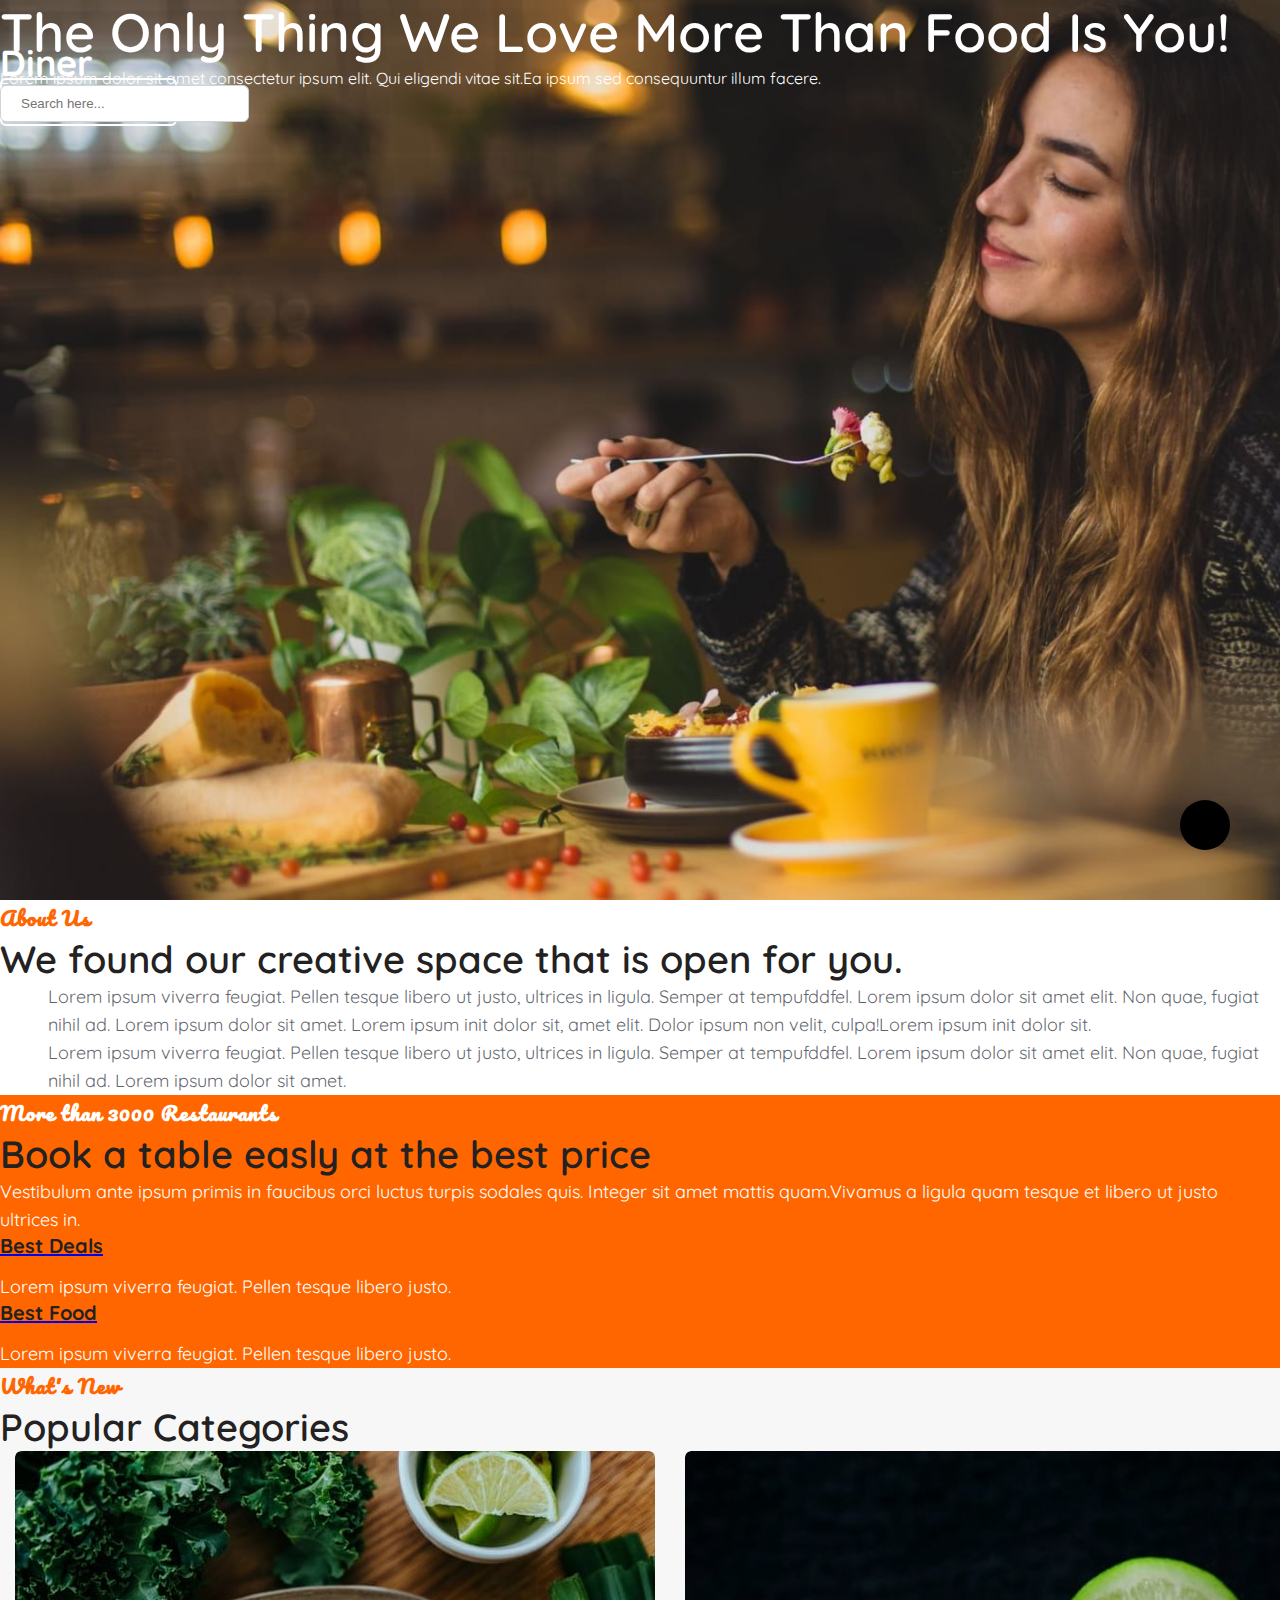
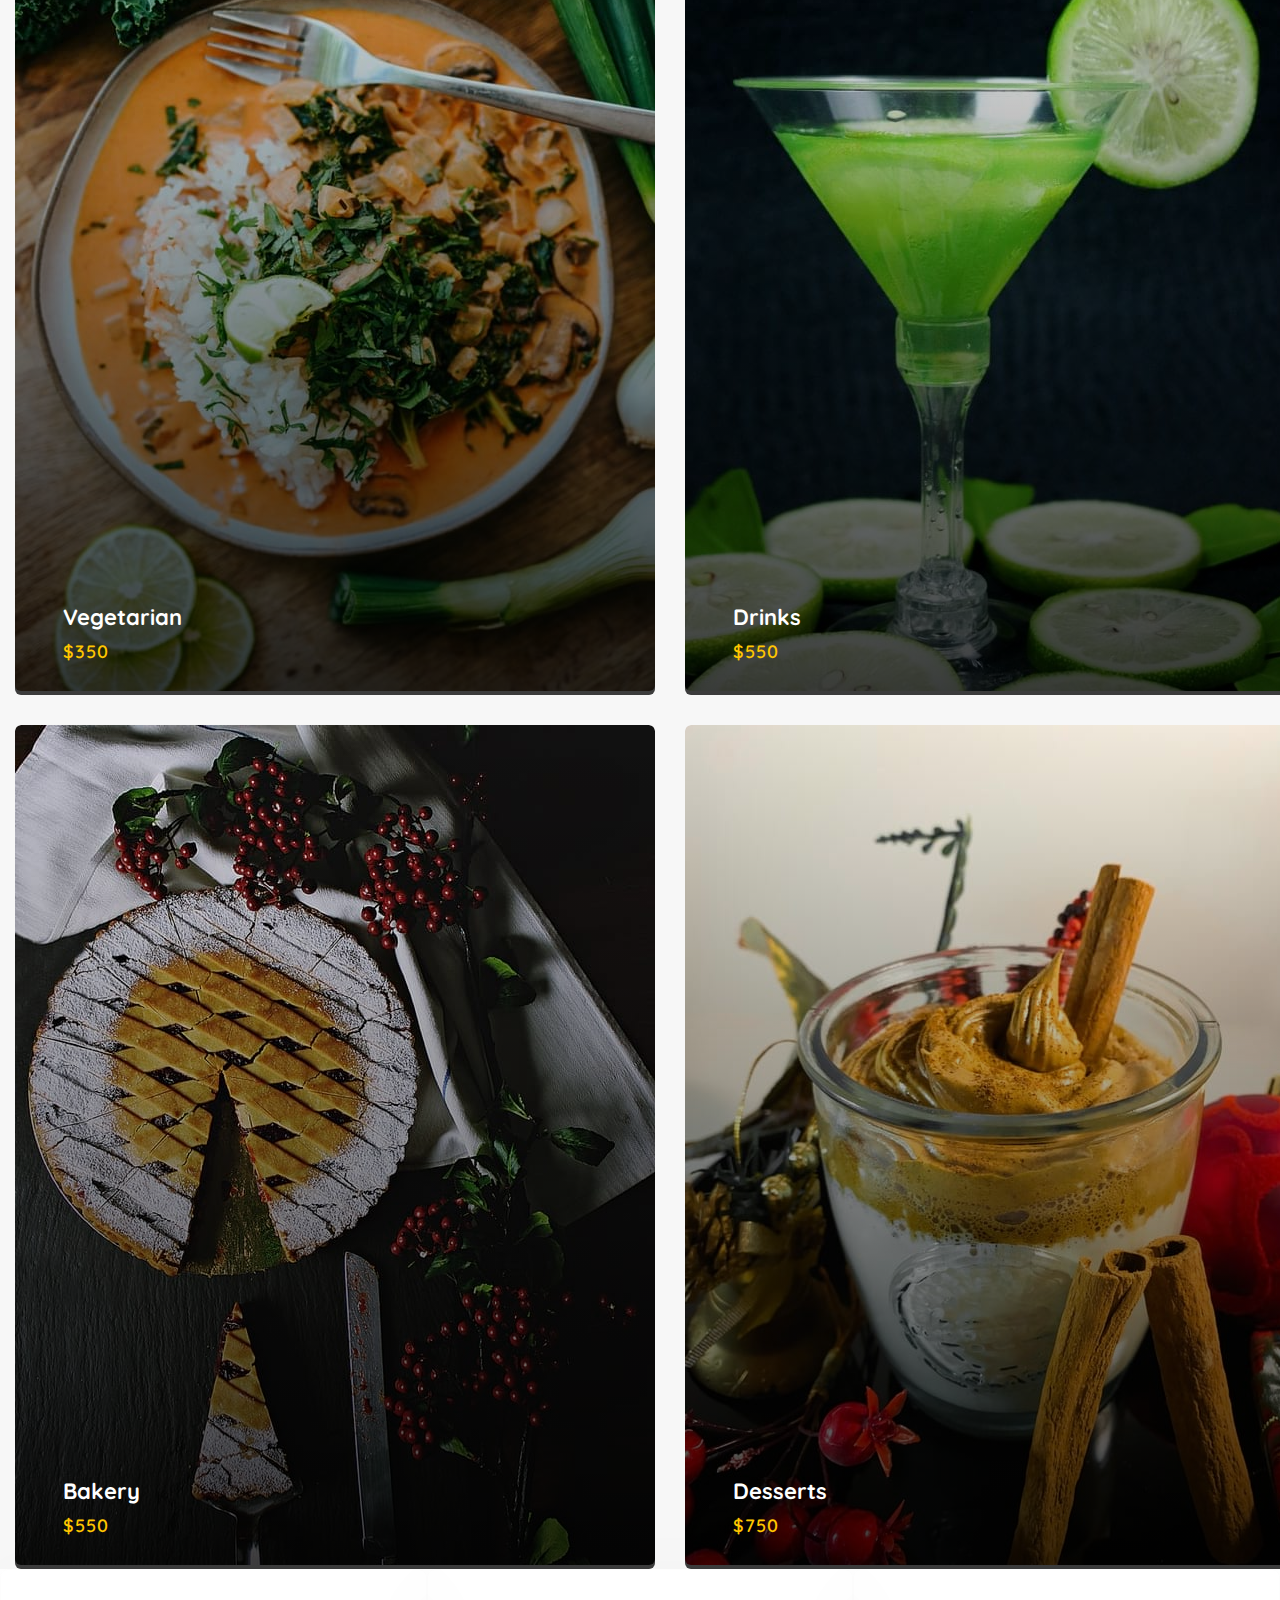
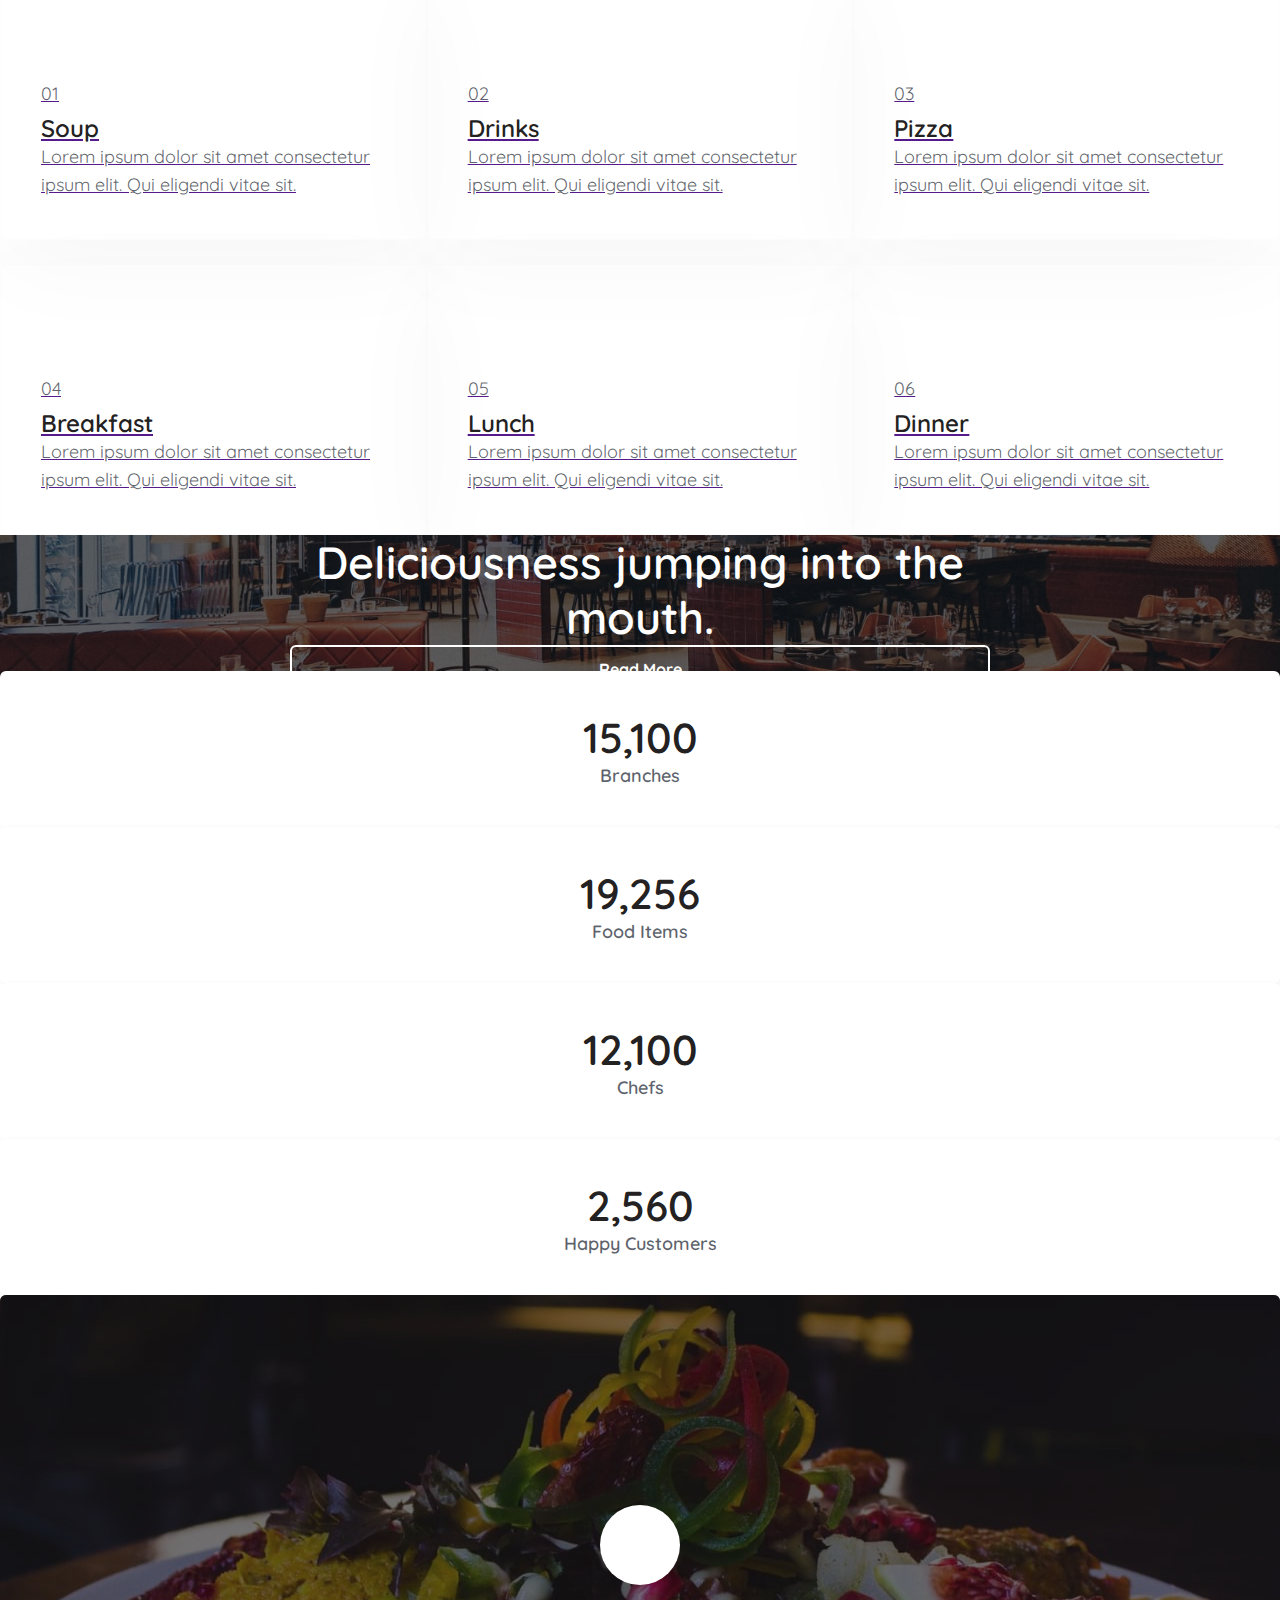
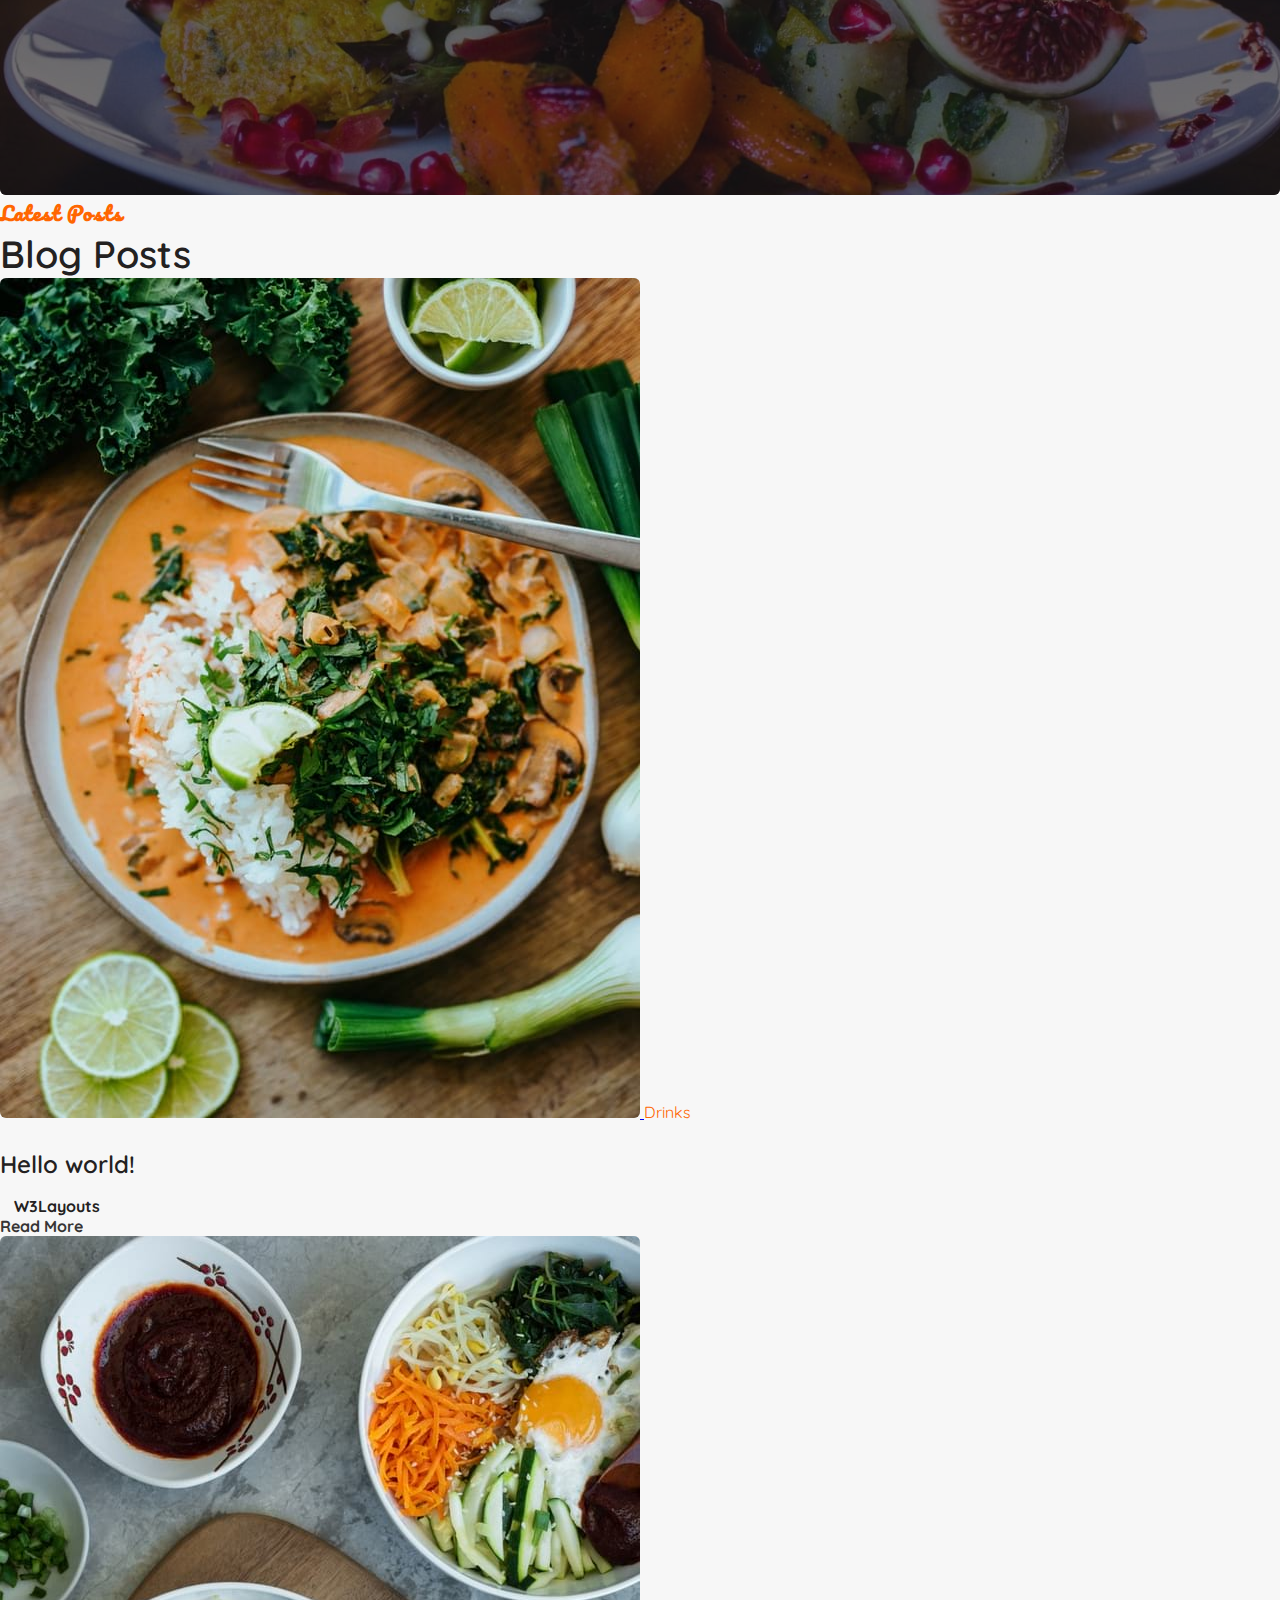
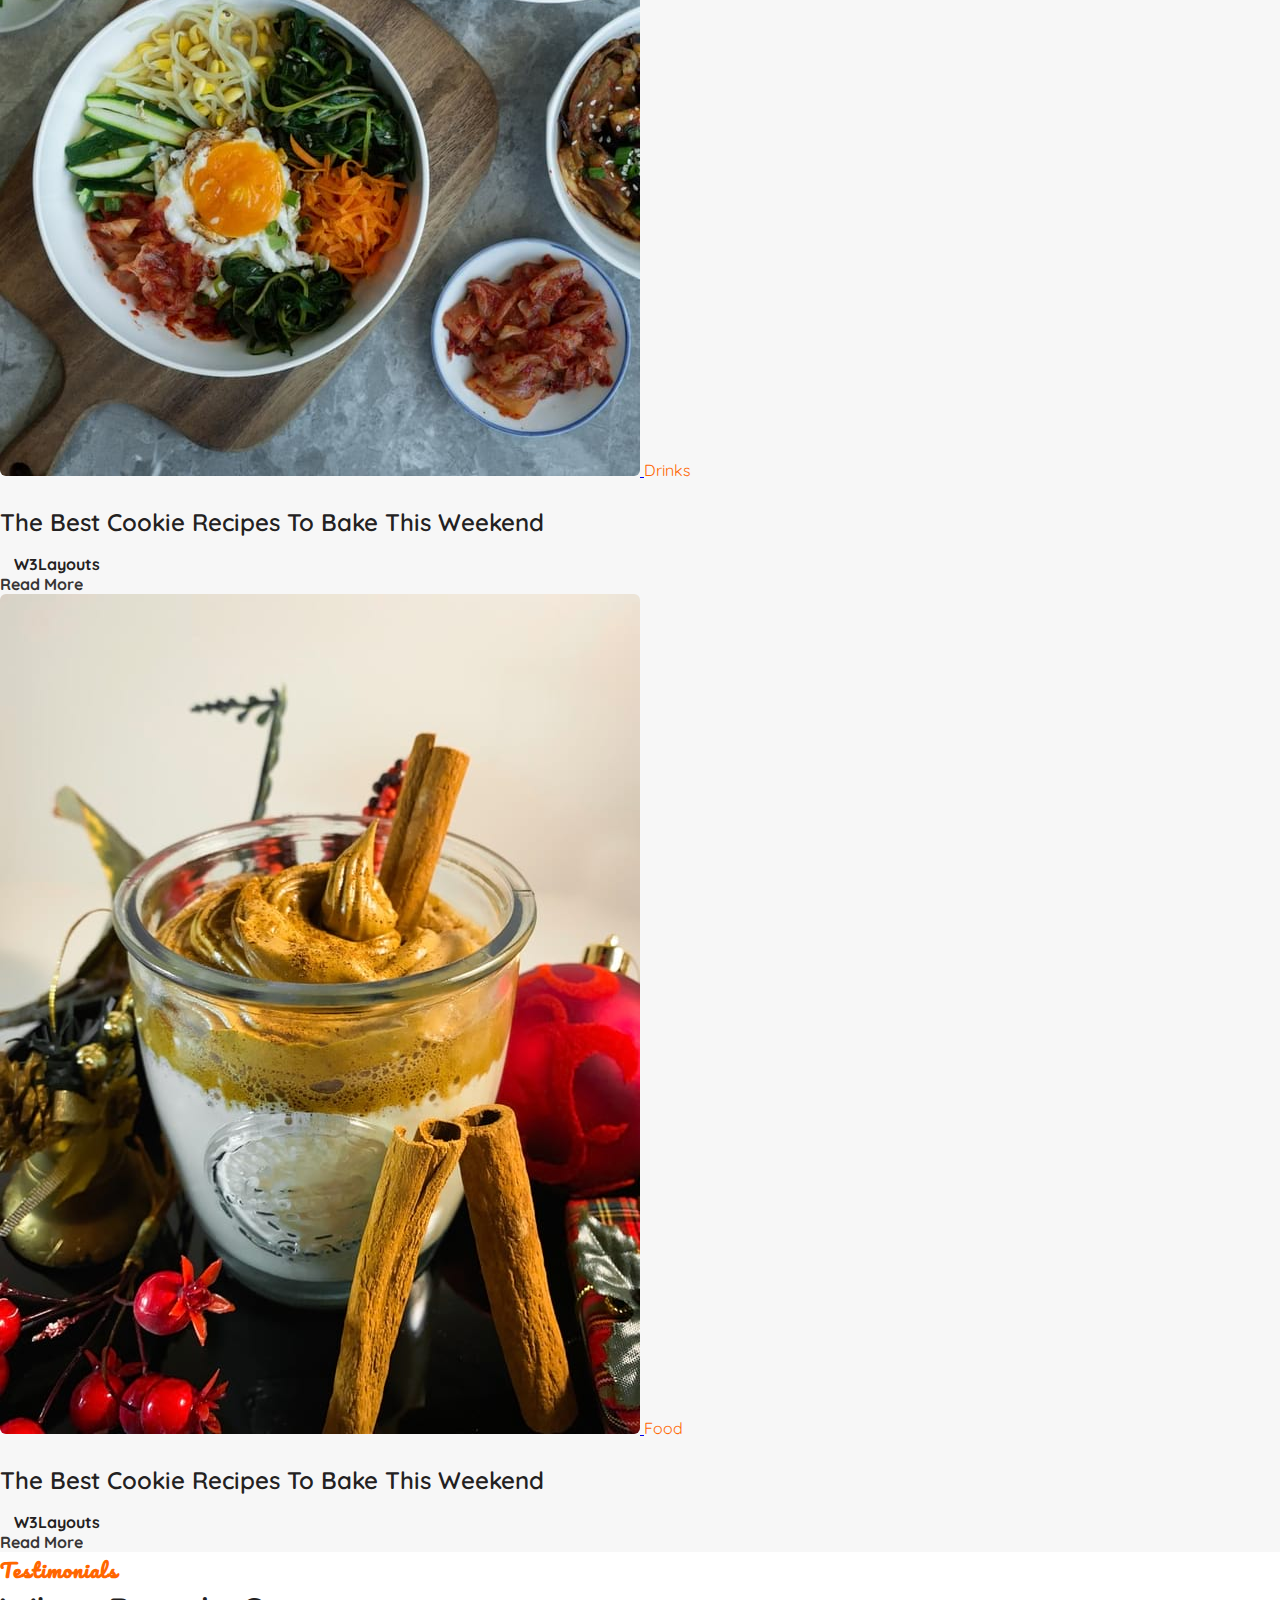
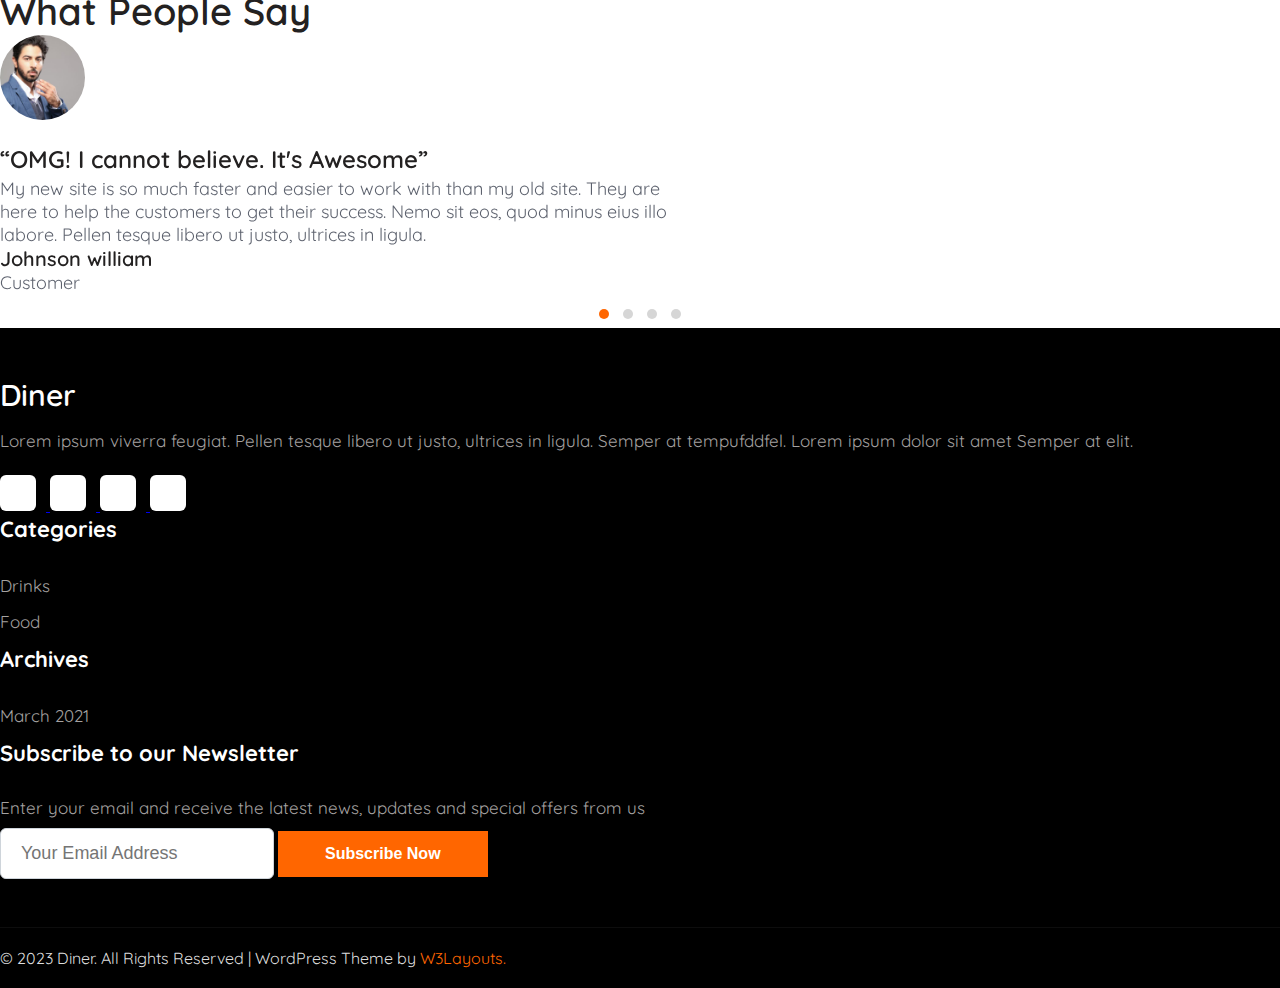
==== commit 426a7072: "fix bug" ====
--- a/index.html
+++ b/index.html
@@ -70,12 +70,17 @@
                         <ul class="nav__list ps-0">
                             <li class="nav__items"><a href="./index.html" class="nav__link">Home</a></li>
                             <li class="nav__items"><a href="./aboutPage/aboutPage.html" class="nav__link">About</a></li>
-                            <li class="nav__items"><a href="./servicesPage/servicesPage.html" class="nav__link">Services</a></li>
-                            <li class="nav__items"><a href="#" class="nav__link">Blog Posts</a></li>
+                            <li class="nav__items"><a href="./servicesPage/servicesPage.html"
+                                    class="nav__link">Services</a></li>
+                            <li class="nav__items"><a href="./blogPage/blogPage.html" class="nav__link">Blog Posts</a>
+                            </li>
                             <li class="nav__items"><a href="./404page/404page.html" class="nav__link">404 page</a></li>
-                            <li class="nav__items"><a href="#" class="nav__link">Elements</a></li>
-                            <li class="nav__items"><a href="#" class="nav__link">Contact</a></li>
-                            <li class="nav__items"><a href="./LandingPage/landingPage.html" class="nav__link">Landing page</a></li>
+                            <li class="nav__items"><a href="./elementsPage/elementsPage.html"
+                                    class="nav__link">Elements</a></li>
+                            <li class="nav__items"><a href="./contactPage/contactPage.html"
+                                    class="nav__link">Contact</a></li>
+                            <li class="nav__items"><a href="./LandingPage/landingPage.html" class="nav__link">Landing
+                                    page</a></li>
                         </ul>
                     </nav>
                 </div>
@@ -677,15 +682,20 @@
                 </div>
                 <div class="row footer__bottom">
                     <div class="col-12 footer__bottom-content text-center text-lg-start">
-                        &copy 2023 Diner. All Rights Reserved | WordPress Theme by <a href="https://w3layouts.com/">W3Layouts.</a>
+                        &copy 2023 Diner. All Rights Reserved | WordPress Theme by <a
+                            href="https://w3layouts.com/">W3Layouts.</a>
                     </div>
                 </div>
             </div>
         </footer>
-        <a href="#" class="backToTop__btn cd-top text-replace js-cd-top">
-            <i class="fa-solid fa-angle-up"></i>
-        </a>
     </div>
+    <!-- <a href="#" class="backToTop__btn cd-top text-replace js-cd-top">
+        <i class="fa-solid fa-angle-up"></i>
+    </a> -->
+    <a href="#" class="cd-top text-replace js-cd-top backToTop__btn">
+        <i class="fa-solid fa-angle-up"></i>
+    </a>
+
     <!----------------------------------------->
     <!-- JQUERY  -->
     <script src="./assets/js/jquery-3.6.4.min.js"></script>
@@ -710,10 +720,11 @@
     <script src="./assets/js/jquery.countup.min.js"></script>
 
     <!-- BACK TO TOP  -->
-    <script src="./assets/js/util-back-to-top.js"></script>
-    <script src="./assets/js/main-back-to-top.js"></script>
+    <script src="./assets/js/mainBacktoTop.js"></script>
+    <script src="./assets/js/util.js"></script>
 
     <!-- MAIN JS  -->
     <script src="./assets/js/main.js"></script>
 </body>
+
 </html>--- a/assets/css/base.css
+++ b/assets/css/base.css
@@ -6,7 +6,7 @@
     --text-color: #161c2db3;
     --dark-color: #232220;
     --dark-heading-color: #eee;
-    --dark-text-color: #c2d0da; 
+    --dark-text-color: #c2d0da;
     --bd-radius: 6px;
     --bg-grey-color: #f7f7f7;
 }
@@ -19,7 +19,8 @@
     -moz-box-sizing: border-box;
 }
 
-html, body {
+html,
+body {
     font-family: 'Quicksand', sans-serif;
 }
 
@@ -63,10 +64,11 @@
     font-size: 18px;
     color: var(--text-color);
     line-height: 26px;
+    margin-bottom: 0;
 }
 
 /* BUTTON  */
-.primary-btn {  
+.primary-btn {
     font-size: 16px;
     color: var(--white-color);
     background-color: var(--primary-color);
@@ -115,15 +117,13 @@
 }
 
 /* BACK TO TOP  */
-
-.backToTop__btn {
+/* .backToTop__btn {
     position: fixed;
     right: 25px;
     bottom: 50px;
     width: 50px;
     height: 50px;
     background-color: var(--primary-color);
-    color: var(--white-color);
     border-radius: 50%;
     text-align: center;
     line-height: 50px;
@@ -132,7 +132,36 @@
     visibility: 0;
     transition: all .5s;
     z-index: 1;
+}
 
+.backToTop__btn i {
+    color: var(--white-color);
+} */
+
+/* .cd-top--is-visible {
+    visibility: visible;
+    opacity: 1;
+}
+
+.cd-top--fade-out {
+    opacity: .5;
+} */
+
+.backToTop__btn {
+    width: 50px;
+    height: 50px;
+    border-radius: 50%;
+    background-color: black;
+    text-align: center;
+    line-height: 50px;
+    text-decoration: none;
+    position: fixed;
+    bottom: 50px;
+    right: 50px;
+}
+
+.backToTop__btn i {
+    color: white;
 }
 
 .cd-top--is-visible {
@@ -142,5 +171,4 @@
 
 .cd-top--fade-out {
     opacity: .5;
-}
-
+}--- a/assets/css/main.css
+++ b/assets/css/main.css
@@ -97,7 +97,6 @@
     border: none;
 }
 
-
 .nav__close:hover {
     opacity: 0.9;
 }
@@ -666,6 +665,7 @@
     padding: 12px 20px;
     background-color: #f7f7f7;
     font-size: 18px;
+    border: 1px solid transparent;
 }
 
 .contact .form__control:hover {
--- a/assets/css/responsive.css
+++ b/assets/css/responsive.css
@@ -173,8 +173,6 @@
         font-size: 16px;
     }
 
-    .form__control
-
     /* HEADER  */
     .header__search {
         display: none;
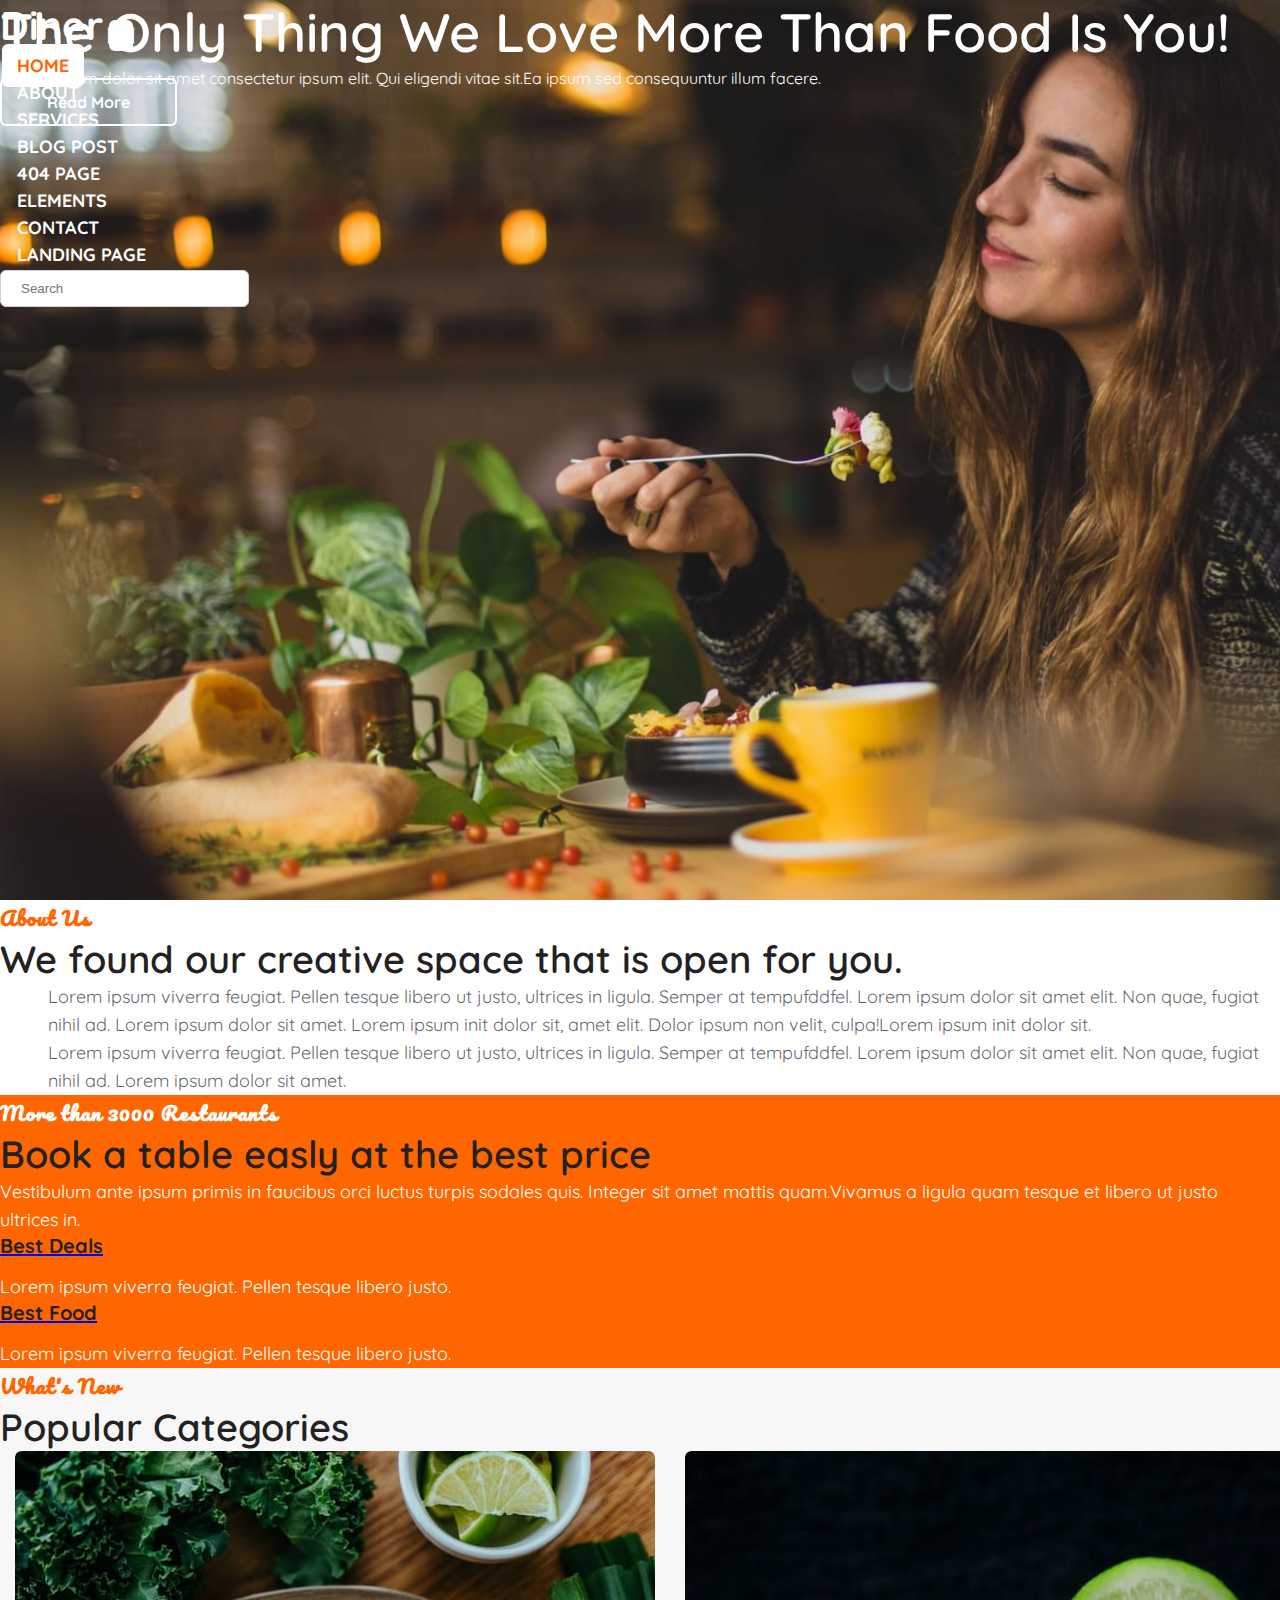
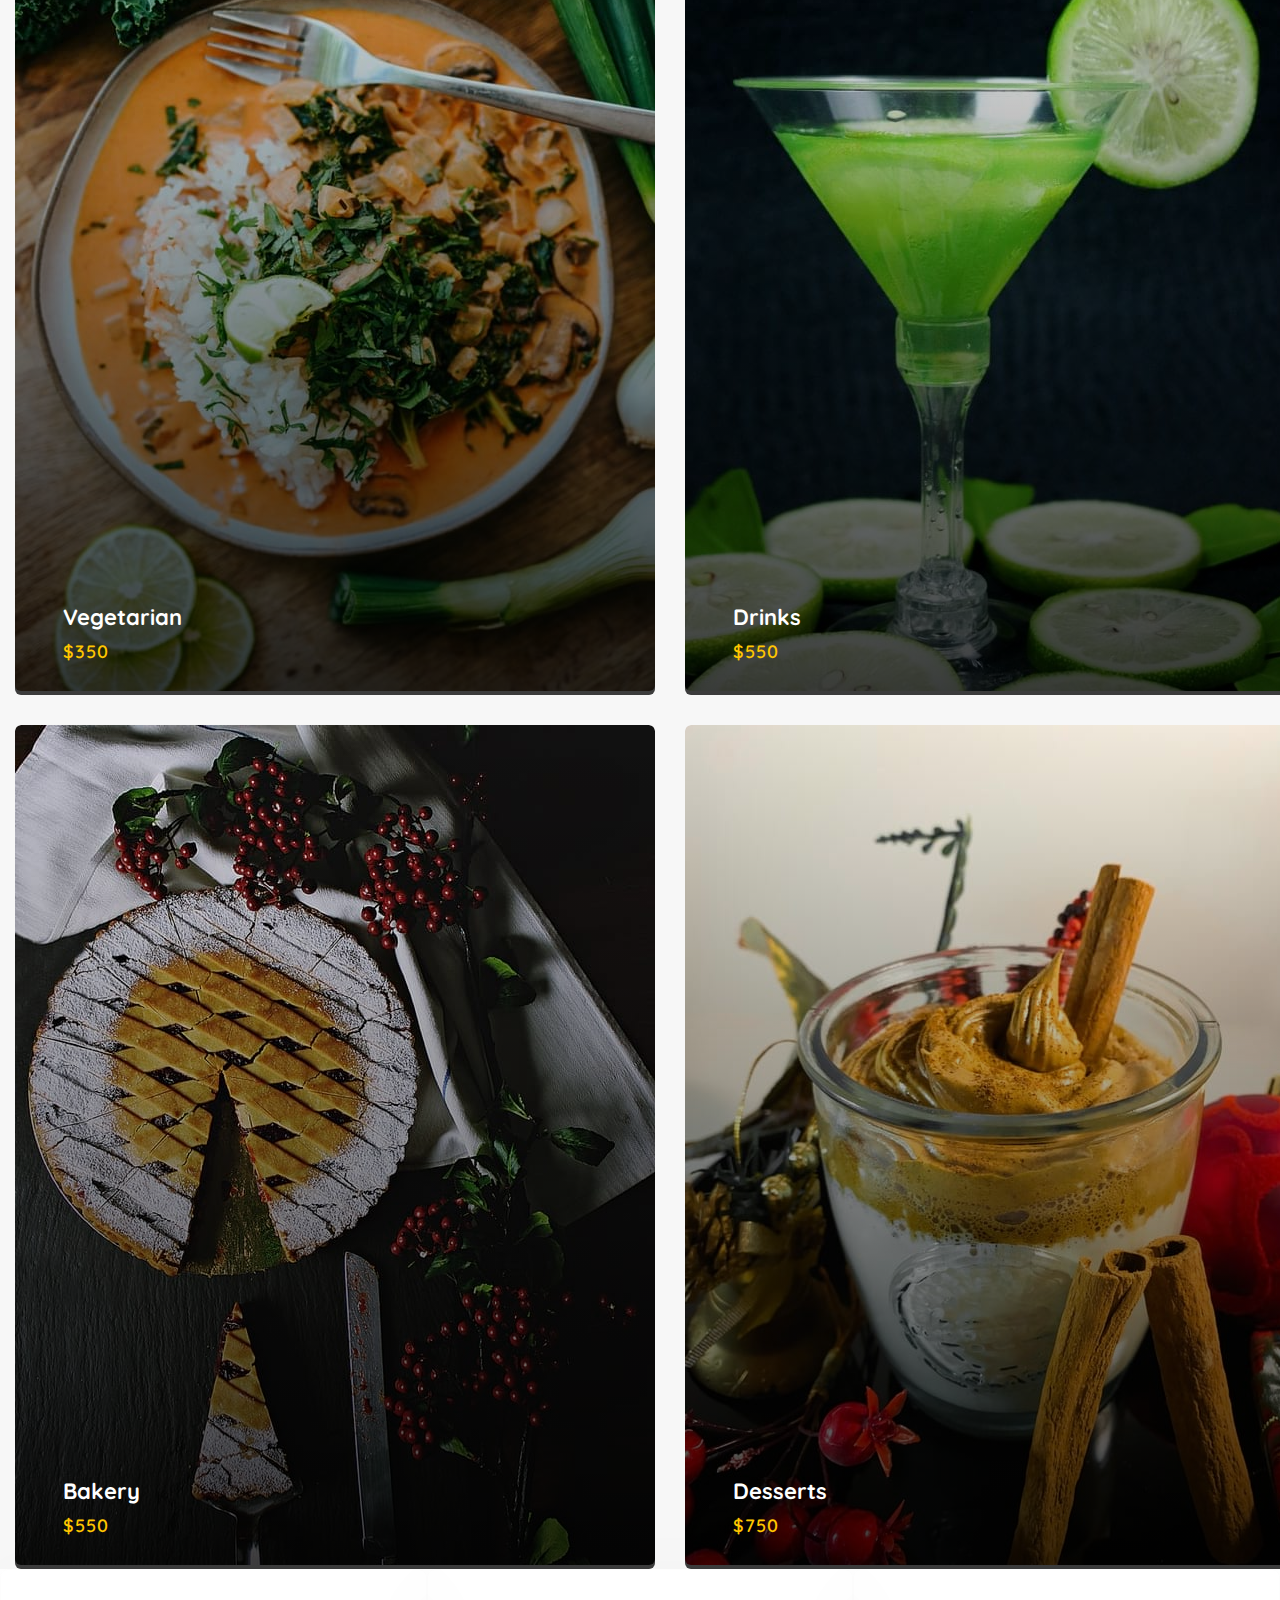
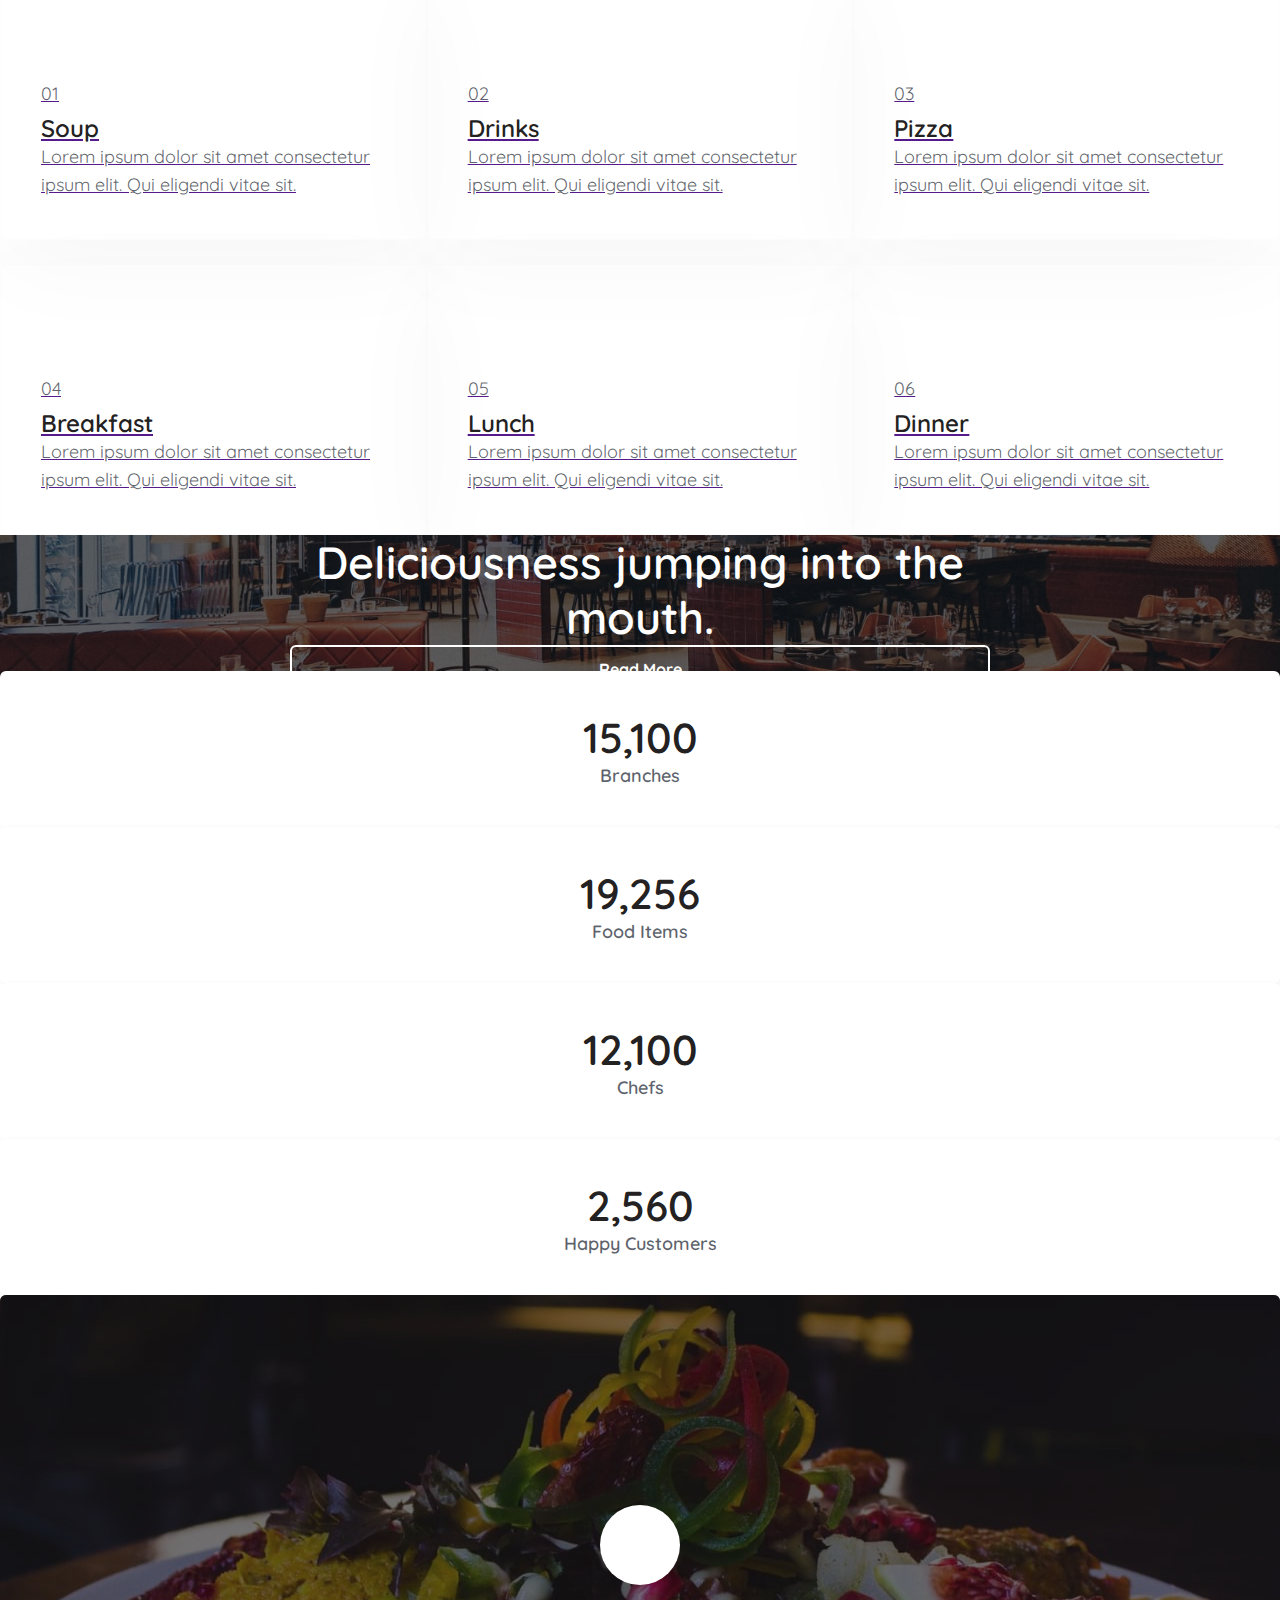
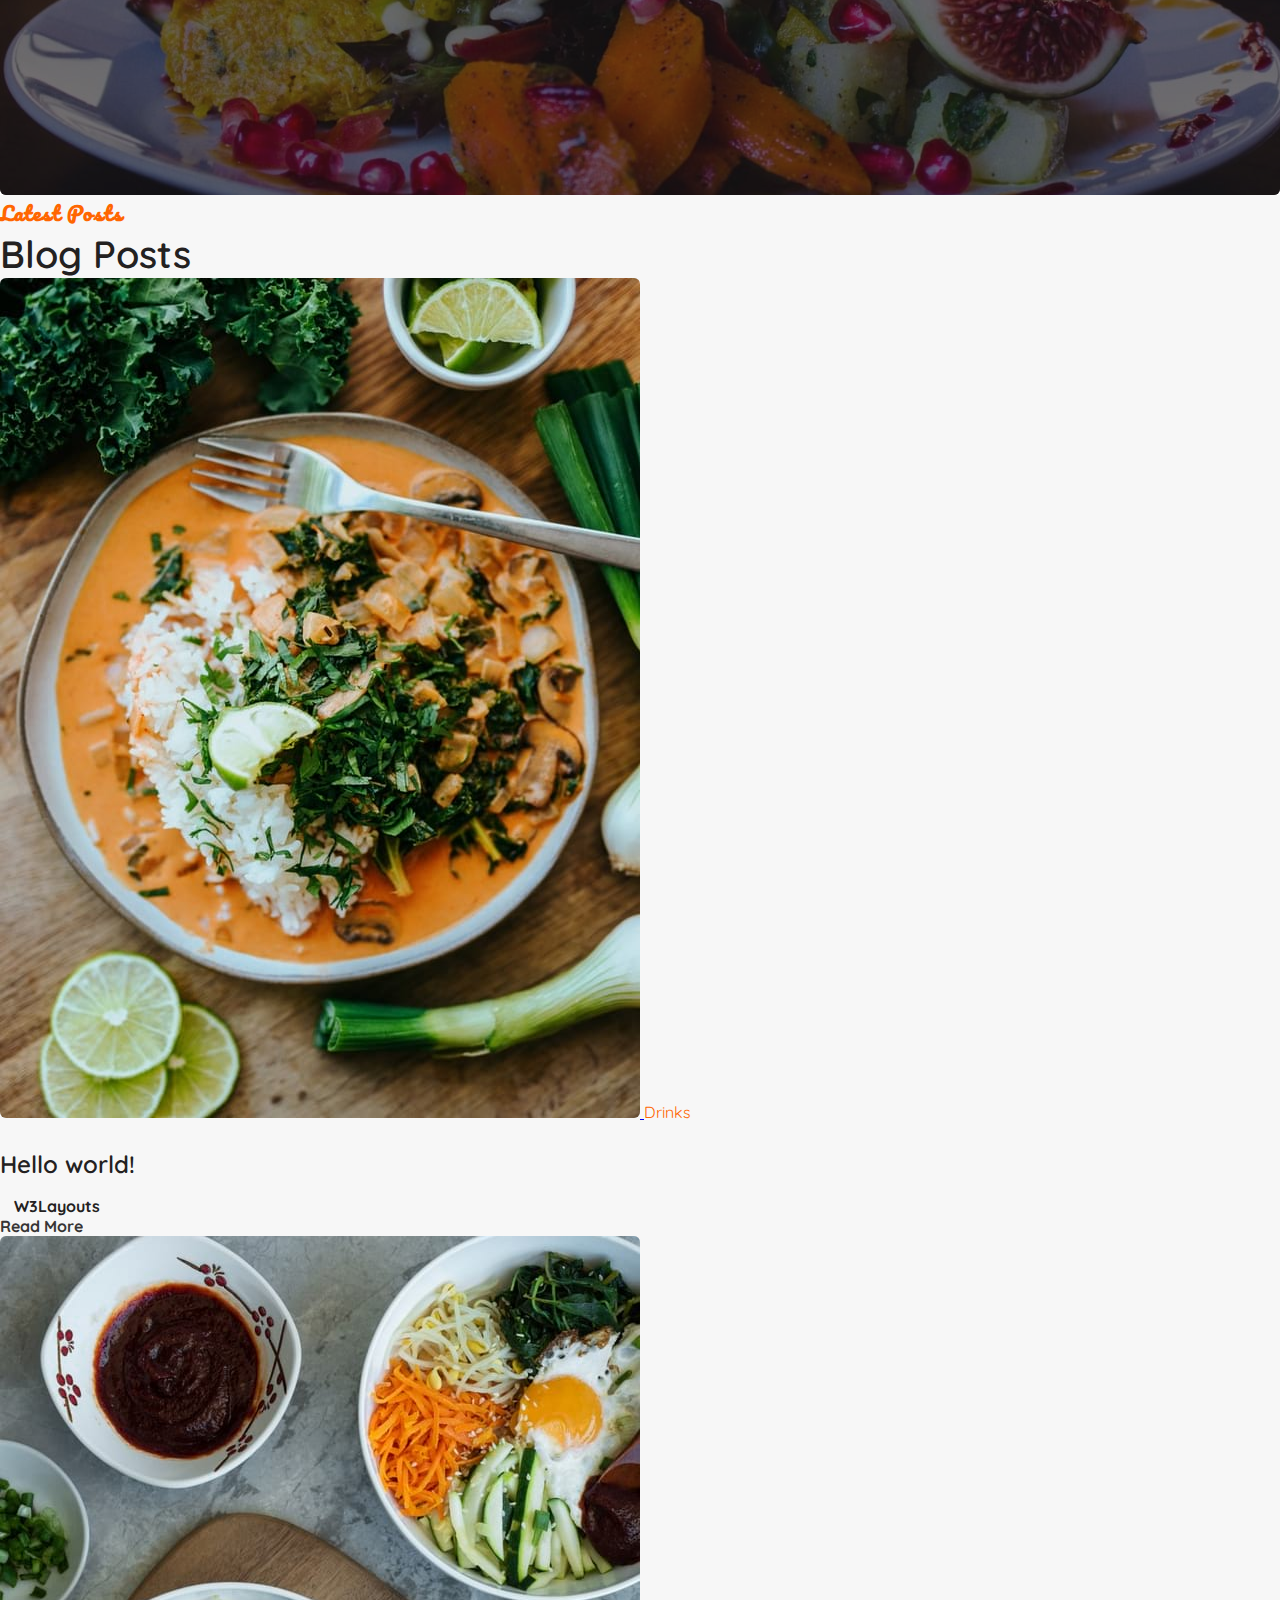
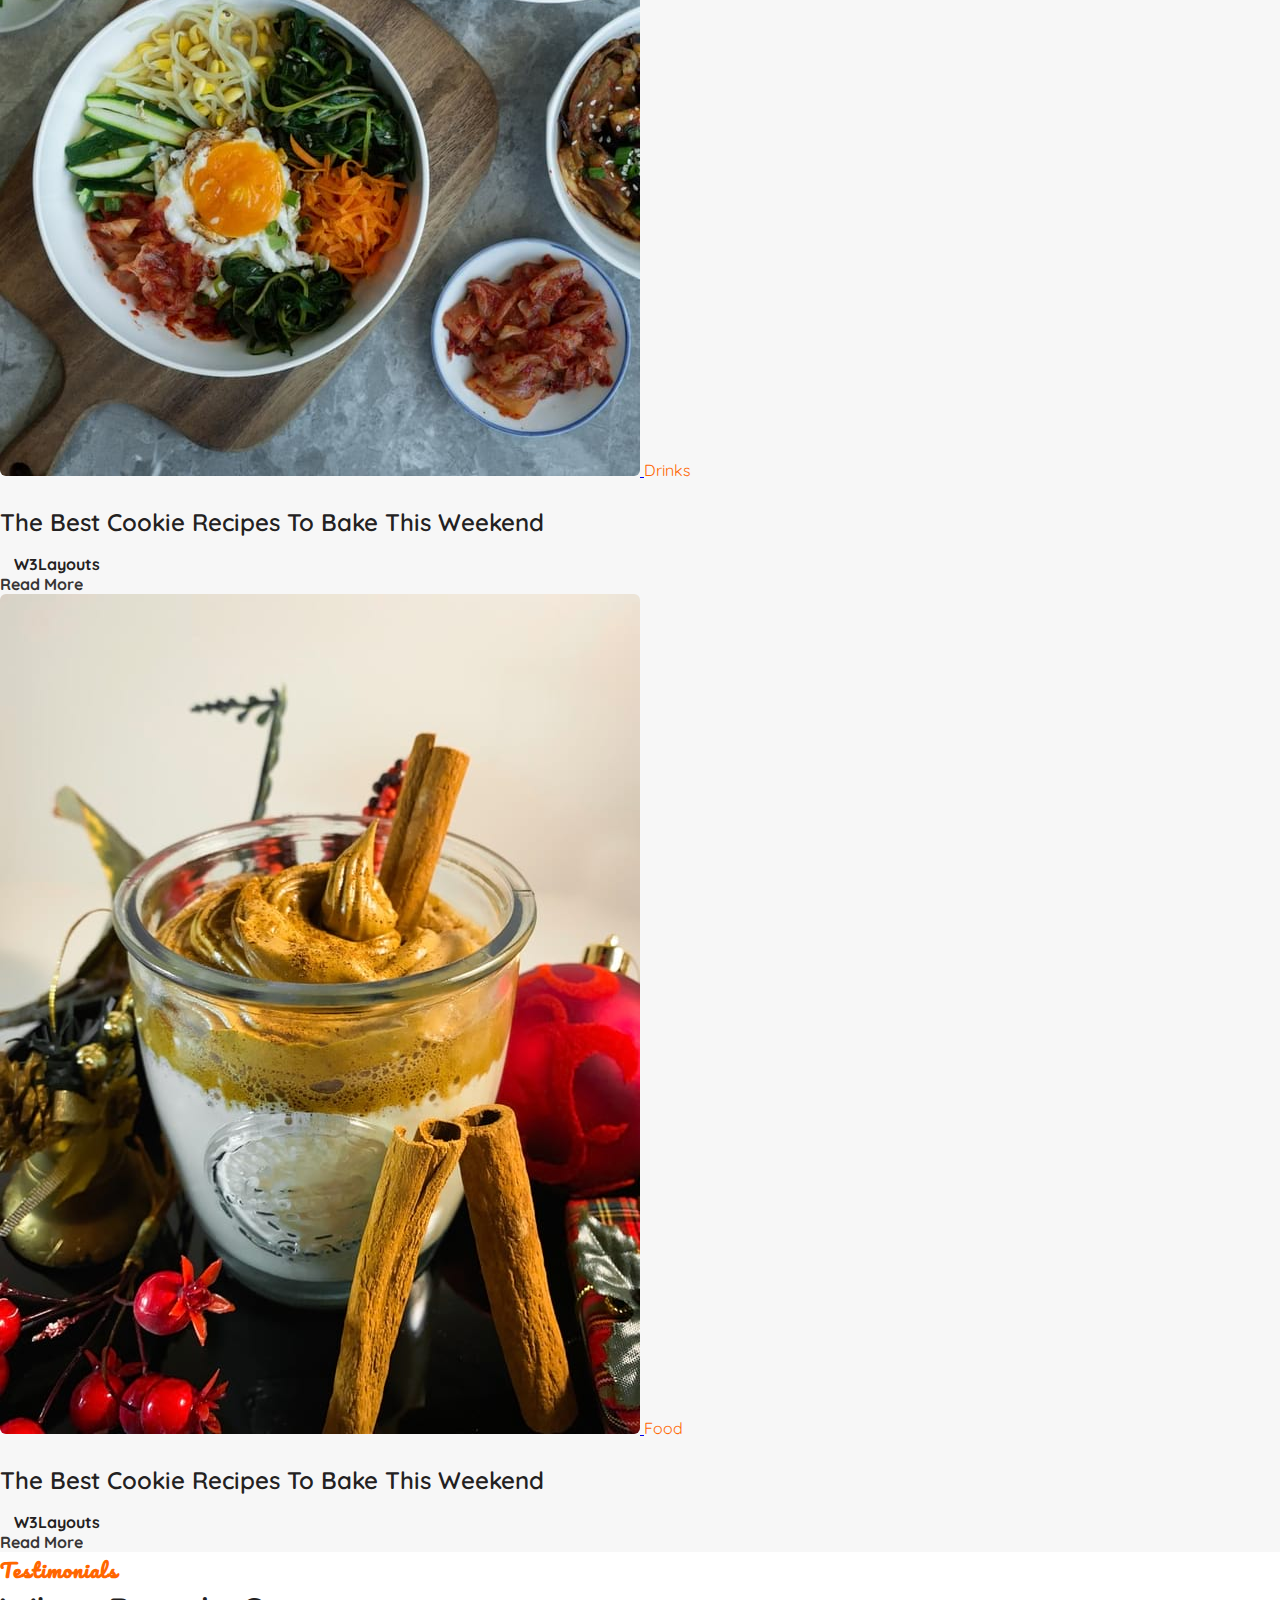
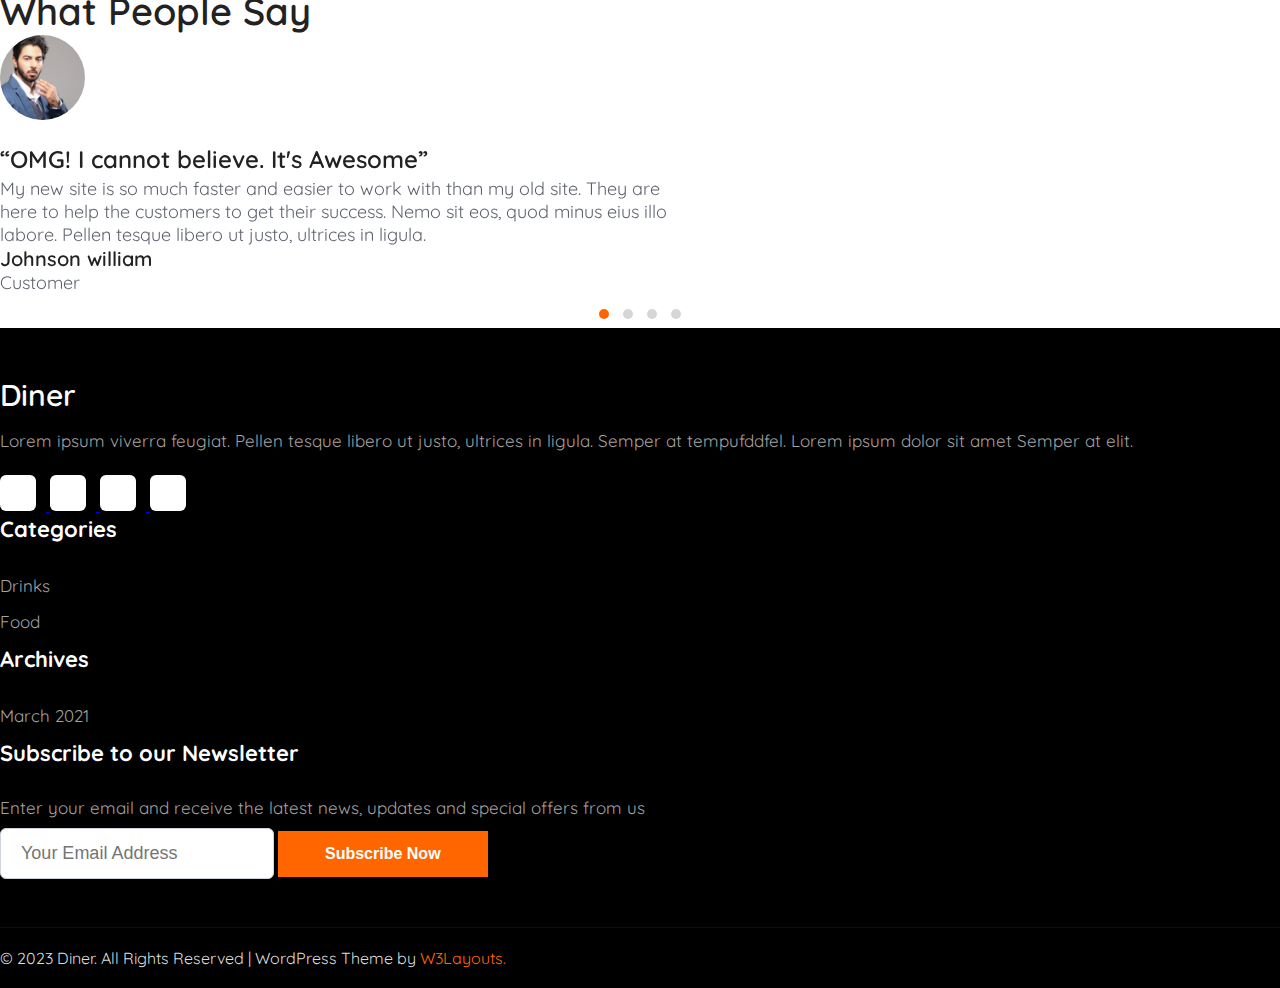
==== commit e94fb3ac: "done header" ====
--- a/index.html
+++ b/index.html
@@ -43,48 +43,65 @@
     <div class="main">
         <!-- HEADER  -->
         <header>
-            <div class="container-sm">
-                <div class="row header__content align-items-center">
-                    <div class="col">
-                        <a href="#" class="header__brand">
-                            Diner
-                        </a>
-                    </div>
-                    <div class="col d-flex align-items-center justify-content-end">
-                        <form action="" class="header__search position-relative">
-                            <input type="text" class="form__control bgDarkMode23" placeholder="Search here...">
-                            <i class="header__search-icon fa-solid fa-magnifying-glass position-absolute"></i>
-                        </form>
-                        <div class="mx-4">
-                            <i class="header__light-icon fa-regular fa-sun"></i>
-                            <i class="header__dark-icon fa-regular fa-moon"></i>
-                        </div>
-                        <div class="header__bar">
-                            <i class="header__bar-icon fa-solid fa-bars"></i>
-                        </div>
-                    </div>
-                    <nav class="header__nav">
-                        <button class="nav__close">
-                            <i class="nav__close-icon fa-solid fa-xmark"></i>
-                        </button>
-                        <ul class="nav__list ps-0">
-                            <li class="nav__items"><a href="./index.html" class="nav__link">Home</a></li>
-                            <li class="nav__items"><a href="./aboutPage/aboutPage.html" class="nav__link">About</a></li>
-                            <li class="nav__items"><a href="./servicesPage/servicesPage.html"
-                                    class="nav__link">Services</a></li>
-                            <li class="nav__items"><a href="./blogPage/blogPage.html" class="nav__link">Blog Posts</a>
-                            </li>
-                            <li class="nav__items"><a href="./404page/404page.html" class="nav__link">404 page</a></li>
-                            <li class="nav__items"><a href="./elementsPage/elementsPage.html"
-                                    class="nav__link">Elements</a></li>
-                            <li class="nav__items"><a href="./contactPage/contactPage.html"
-                                    class="nav__link">Contact</a></li>
-                            <li class="nav__items"><a href="./LandingPage/landingPage.html" class="nav__link">Landing
-                                    page</a></li>
-                        </ul>
-                    </nav>
-                </div>
-            </div>
+            <nav id="myNavbar" class="navbar position-absolute w-100 navbar-expand-lg">
+                <div class="container-sm">
+                    <a class="navbar-brand header__brand" href="./index.html">Diner</a>
+                    <button class="navbar-toggler p-0" type="button" data-bs-toggle="collapse"
+                        data-bs-target="#myMainNavbar" aria-controls="myMainNavbar" aria-expanded="false"
+                        aria-label="Toggle navigation">
+                        <i class="navbar__toggle-icon fa-solid fa-bars"></i>
+                    </button>
+                    <div class="collapse navbar-collapse p-3 px-lg-0 row" id="myMainNavbar">
+                        <div class="col-12 col-lg-9">
+                            <ul
+                                class="navbar-nav nav__list mx-auto px-lg-3 mb-lg-0 flex-wrap justify-content-center text-center">
+                                <li class="nav-item nav__items">
+                                    <a class="nav-link nav__link active" aria-current="page"
+                                        href="./index.html">Home</a>
+                                </li>
+                                <li class="nav-item nav__items">
+                                    <a class="nav-link nav__link" href="./aboutPage/aboutPage.html">About</a>
+                                </li>
+                                <li class="nav-item nav__items">
+                                    <a class="nav-link nav__link" href="./blogPage/blogPage.html">Services</a>
+                                </li>
+                                <li class="nav-item nav__items">
+                                    <a class="nav-link nav__link" href="./blogPage/blogPage.html">Blog Post</a>
+                                </li>
+                                <li class="nav-item nav__items">
+                                    <a class="nav-link nav__link" href="./404page/404page.html">404 page</a>
+                                </li>
+                                <li class="nav-item nav__items">
+                                    <a class="nav-link nav__link" href="./elementsPage/elementsPage.html">Elements</a>
+                                </li>
+                                <li class="nav-item nav__items">
+                                    <a class="nav-link nav__link" href="./elementsPage/elementsPage.html">Contact</a>
+                                </li>
+                                <li class="nav-item nav__items">
+                                    <a class="nav-link nav__link" href="./elementsPage/elementsPage.html">Landing
+                                        page</a>
+                                </li>
+                            </ul>
+                        </div>
+                        <div class="col-12 col-lg-3">
+                            <div class="row">
+                                <div class="col-10">
+                                    <form class="d-flex header__search position-relative" role="search">
+                                        <input class="form-control form__control" type="search" placeholder="Search"
+                                            aria-label="Search">
+                                        <i
+                                            class="header__search-icon fa-solid fa-magnifying-glass position-absolute px-1"></i>
+                                    </form>
+                                </div>
+                                <div class="col-2 d-flex align-items-center justify-content-center">
+                                    <i class="header__light-icon fa-regular fa-sun"></i>
+                                    <i class="header__dark-icon fa-regular fa-moon"></i>
+                                </div>
+                            </div>
+                        </div>
+                    </div>
+                </div>
+            </nav>
         </header>
 
         <!-- CAROUSEL  -->
@@ -721,7 +738,7 @@
 
     <!-- BACK TO TOP  -->
     <script src="./assets/js/mainBacktoTop.js"></script>
-    <script src="./assets/js/util.js"></script>
+    <script src="./assets/js/util.js"></script> 
 
     <!-- MAIN JS  -->
     <script src="./assets/js/main.js"></script>
--- a/assets/css/base.css
+++ b/assets/css/base.css
@@ -104,16 +104,17 @@
 .form__control {
     padding: 10px 50px 10px 20px;
     border-radius: 6px;
-    outline: none;
     border: 2px solid transparent;
     transition: all .2s;
     color: var(--text-color);
-    border: 1px solid #ced4da
+    border: 1px solid #ced4da;
 }
 
 .form__control:hover,
 .form__control:focus {
-    border-color: var(--primary-color);
+    border: 2px solid var(--primary-color);
+    outline: none;
+    box-shadow: none;
 }
 
 /* BACK TO TOP  */
@@ -158,6 +159,8 @@
     position: fixed;
     bottom: 50px;
     right: 50px;
+    opacity: 0;
+    visibility: hidden;
 }
 
 .backToTop__btn i {
--- a/assets/css/main.css
+++ b/assets/css/main.css
@@ -7,20 +7,16 @@
     z-index: 1;
 }
 
-.header__content {
-    padding: 40px 0 20px;
-}
-
 .header__brand {
-    font-size: 36px;
+    font-size: 40px;
     font-weight: 700;
     text-decoration: none;
     color: var(--white-color);
     transition: all .5s;
 }
 
-.header .form__control {
-    border: 2px solid transparent;
+.header__brand:hover {
+    color: var(--white-color);
 }
 
 .header__search-icon {
@@ -28,6 +24,7 @@
     right: 25px;
     transform: translate(50%, -50%);
     color: #404040;
+    cursor: pointer;
 }
 
 .header__dark-icon,
@@ -48,94 +45,56 @@
     color: var(--dark-color);
 }
 
-.header__bar {
-    cursor: pointer;
-}
-
 .header__bar-icon {
     font-size: 28px;
     color: var(--white-color);
     transition: all .5s;
 }
 
-.header__bar:hover .header__bar-icon,
 .header__dark-icon:hover,
 .header__light-icon:hover {
     color: var(--primary-color) !important;
 }
 
-.header__nav {
-    position: fixed;
-    top: 0;
-    bottom: 0;
-    left: 0;
-    right: 0;
-    background-color: rgba(6, 3, 0, 0.77);
-    display: none;
-    justify-content: center;
-    align-items: center;
-    animation: navFadeIn .2s linear;
-}
-
-@keyframes navFadeIn {
-    from {
-        opacity: 0;
-        transform: scale(0.8);
-    }
-
-    to {
-        opacity: 1;
-        transform: scale(1);
-    }
-}
-
-.nav__close {
-    position: absolute;
-    top: 40px;
-    right: 40px;
-    border-radius: 6px;
-    border: none;
-}
-
-.nav__close:hover {
-    opacity: 0.9;
-}
-
-.nav__close-icon {
-    color: var(--white-color);
-    background-color: var(--primary-color);
-    line-height: 40px;
-    width: 40px;
-    height: 40px;
-    border-radius: 6px;
-    text-align: center;
-    border: 2px solid transparent;
-}
-
-.nav__close-icon:active {
-    border-color: var(--white-color);
-}
-
-.nav__list {
-    list-style: none;
-    text-align: center;
-}
-
 .nav__items {
-    line-height: 48px;
-}
-
-.nav__link {
-    font-size: 20px;
-    text-decoration: none;
-    color: var(--white-color);
-    font-weight: 600;
-    transition: all .5s;
-}
-
-.nav__link:hover {
-    color: var(--primary-color);
-}
+    margin: 4px 2px;
+}
+
+#myNavbar .nav__link {
+    font-size: 18px;
+    text-decoration: none;
+    color: var(--white-color);
+    font-weight: 700;
+    transition: all .5s;
+    text-transform: uppercase;
+    padding: 10px 15px;
+    transition: all .5s;
+}
+
+#myNavbar .nav__link:hover {
+    color: var(--primary-color);
+    background-color: var(--white-color);
+    border-radius: var(--bd-radius);
+}
+
+#myNavbar .nav__link.active {
+    color: var(--primary-color);
+    background-color: var(--white-color);
+    border-radius: var(--bd-radius);
+}
+
+.navbar-toggler:hover,
+.navbar-toggler:focus {
+    box-shadow: none;
+}
+
+.navbar__toggle-icon {
+    background-color: var(--white-color);
+    color: var(--primary-color);
+    padding: 8px 12px;
+    border-radius: var(--bd-radius);
+}
+
 
 /* CAROUSEL  */
 .myCarousel {
@@ -850,4 +809,4 @@
 
 .banner__path i {
     font-size: 12px;
-}
+}--- a/assets/css/responsive.css
+++ b/assets/css/responsive.css
@@ -23,6 +23,20 @@
 }
 
 @media screen and (max-width: 991.98px) {
+    /* HEADER  */
+    .navbar-collapse {
+        background-color: rgba(0, 0, 0, 0.8);
+        border-radius: var(--bd-radius);
+    }
+
+    .header__light-icon {
+        color: var(--white-color);
+    }
+
+    /* CAROUSEL  */
+    .carousel__content {
+        height: 65vh;
+    }
 
     /* ABOUT US  */
     .aboutUs__text {
@@ -174,8 +188,12 @@
     }
 
     /* HEADER  */
-    .header__search {
-        display: none;
+    #myNavbar .nav__link {
+        font-size: 16px;
+    }
+
+    .navbar-collapse {
+        margin: 0 4px;
     }
 
     /* CAROUSEL  */
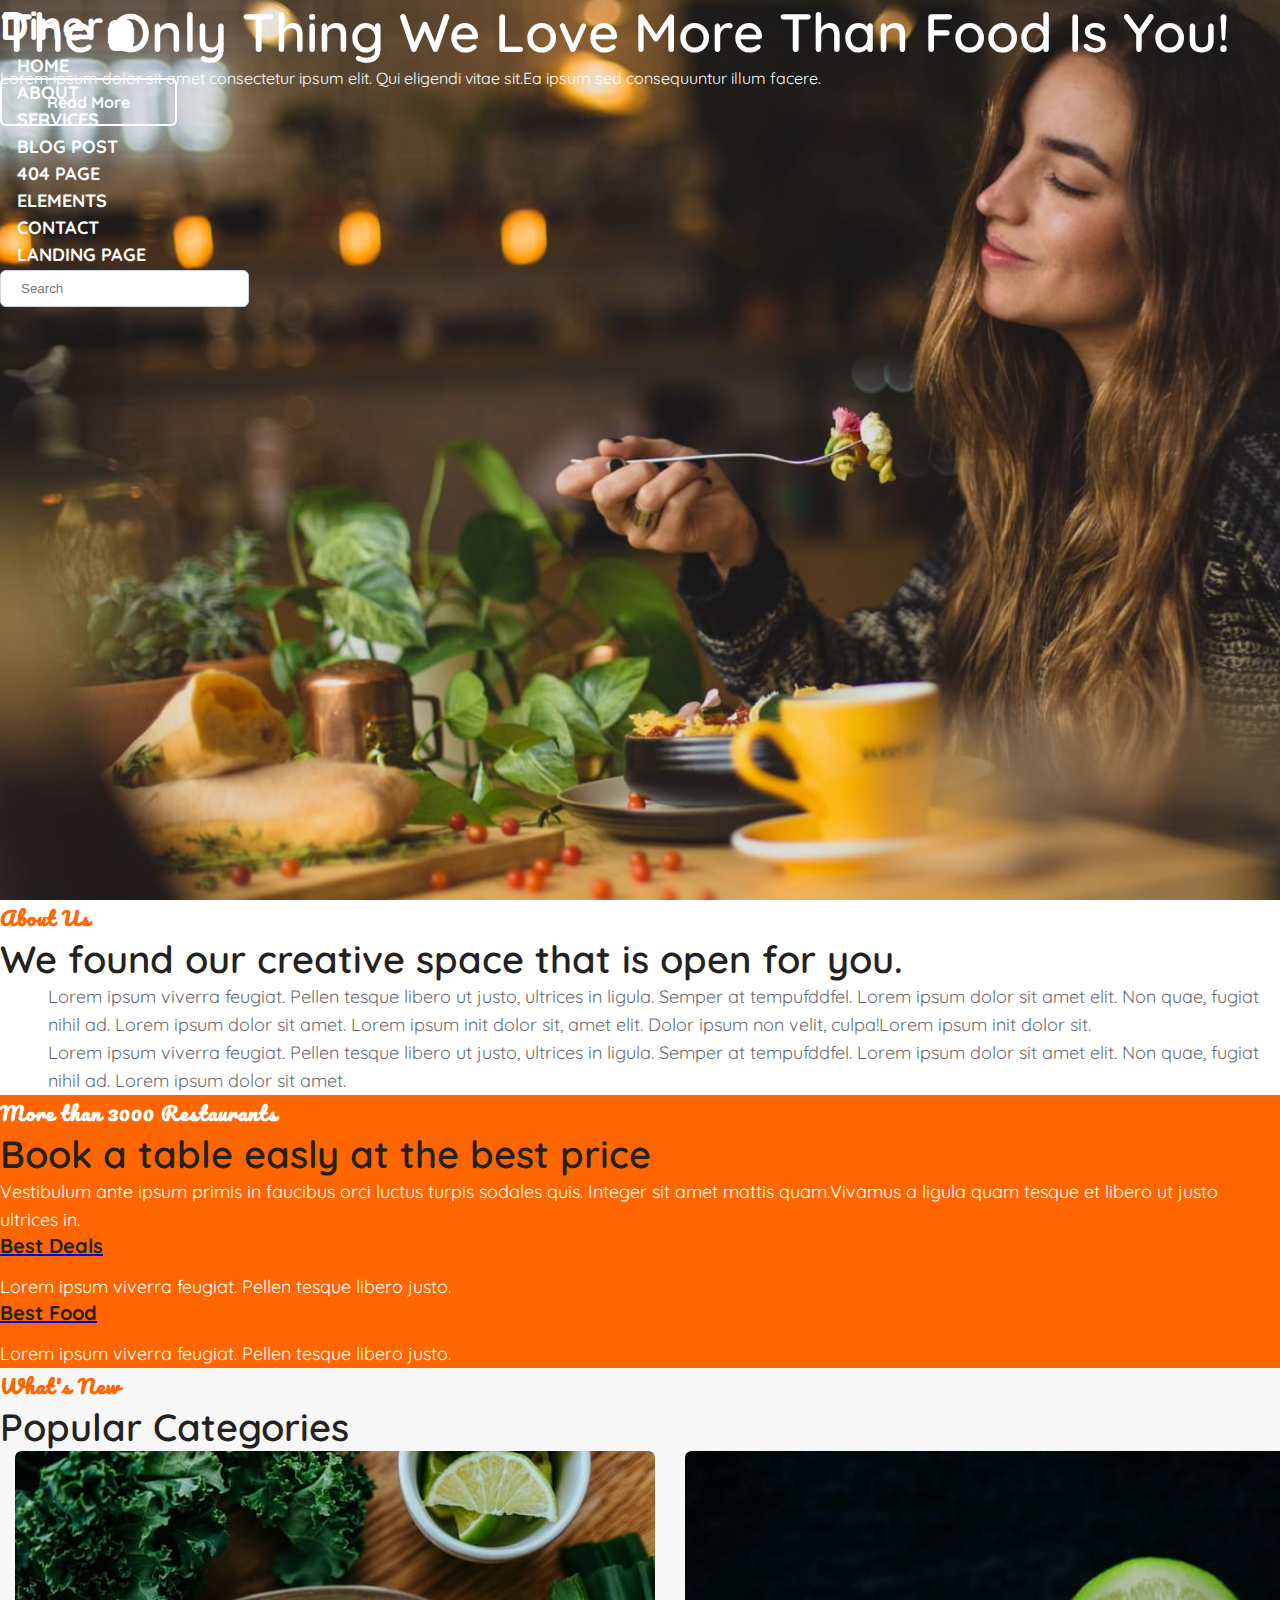
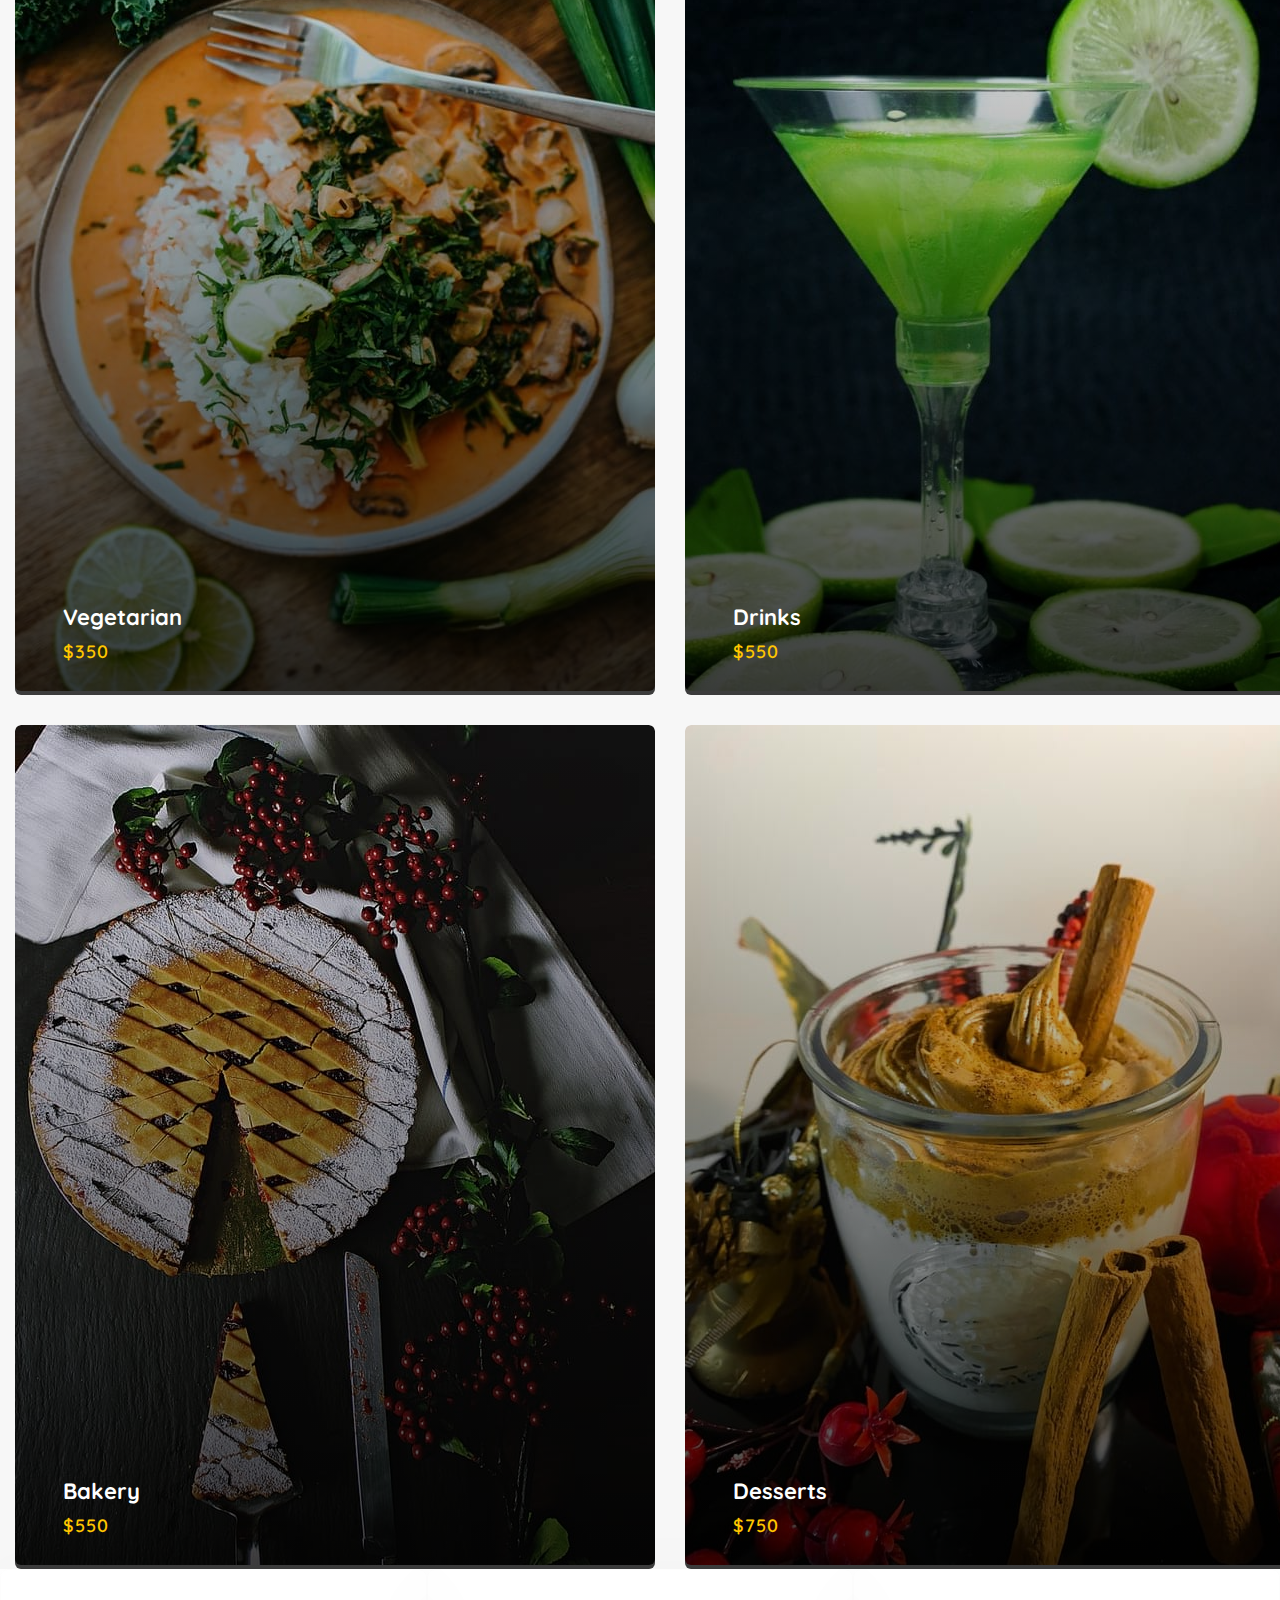
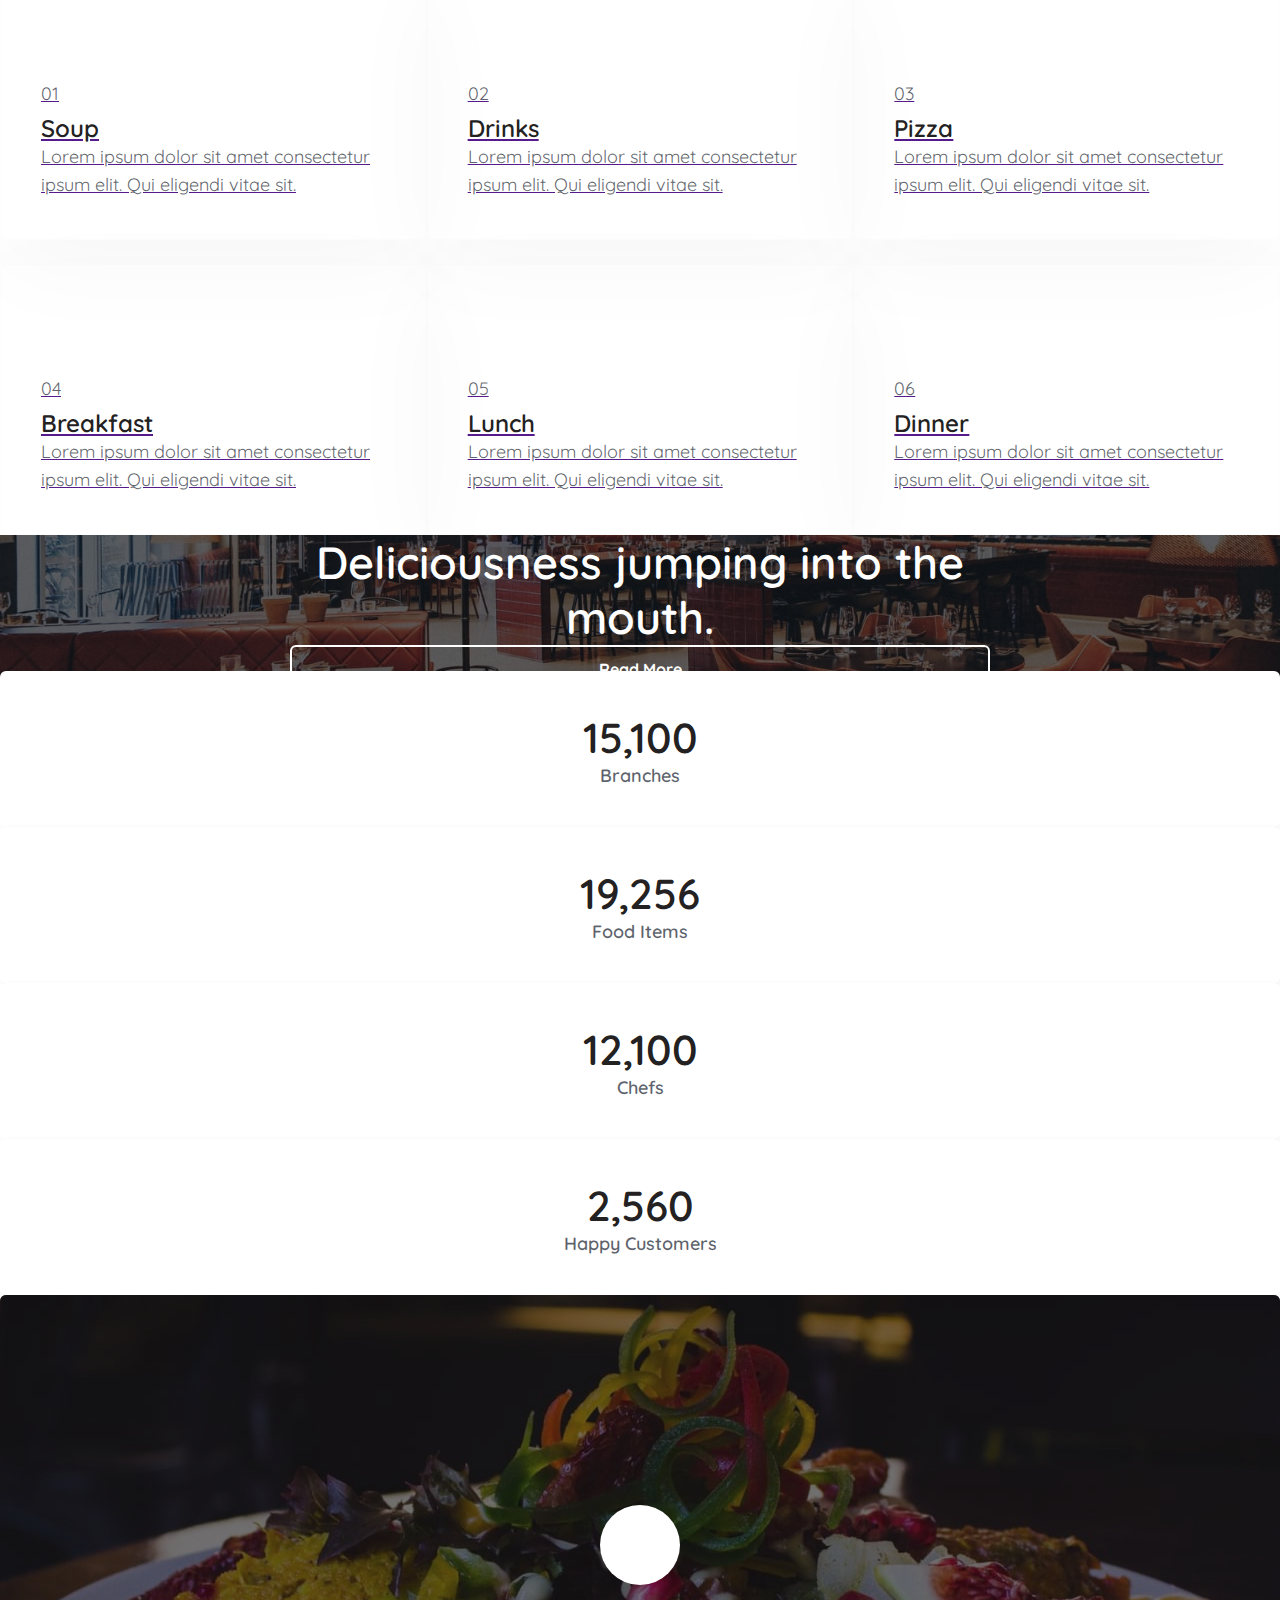
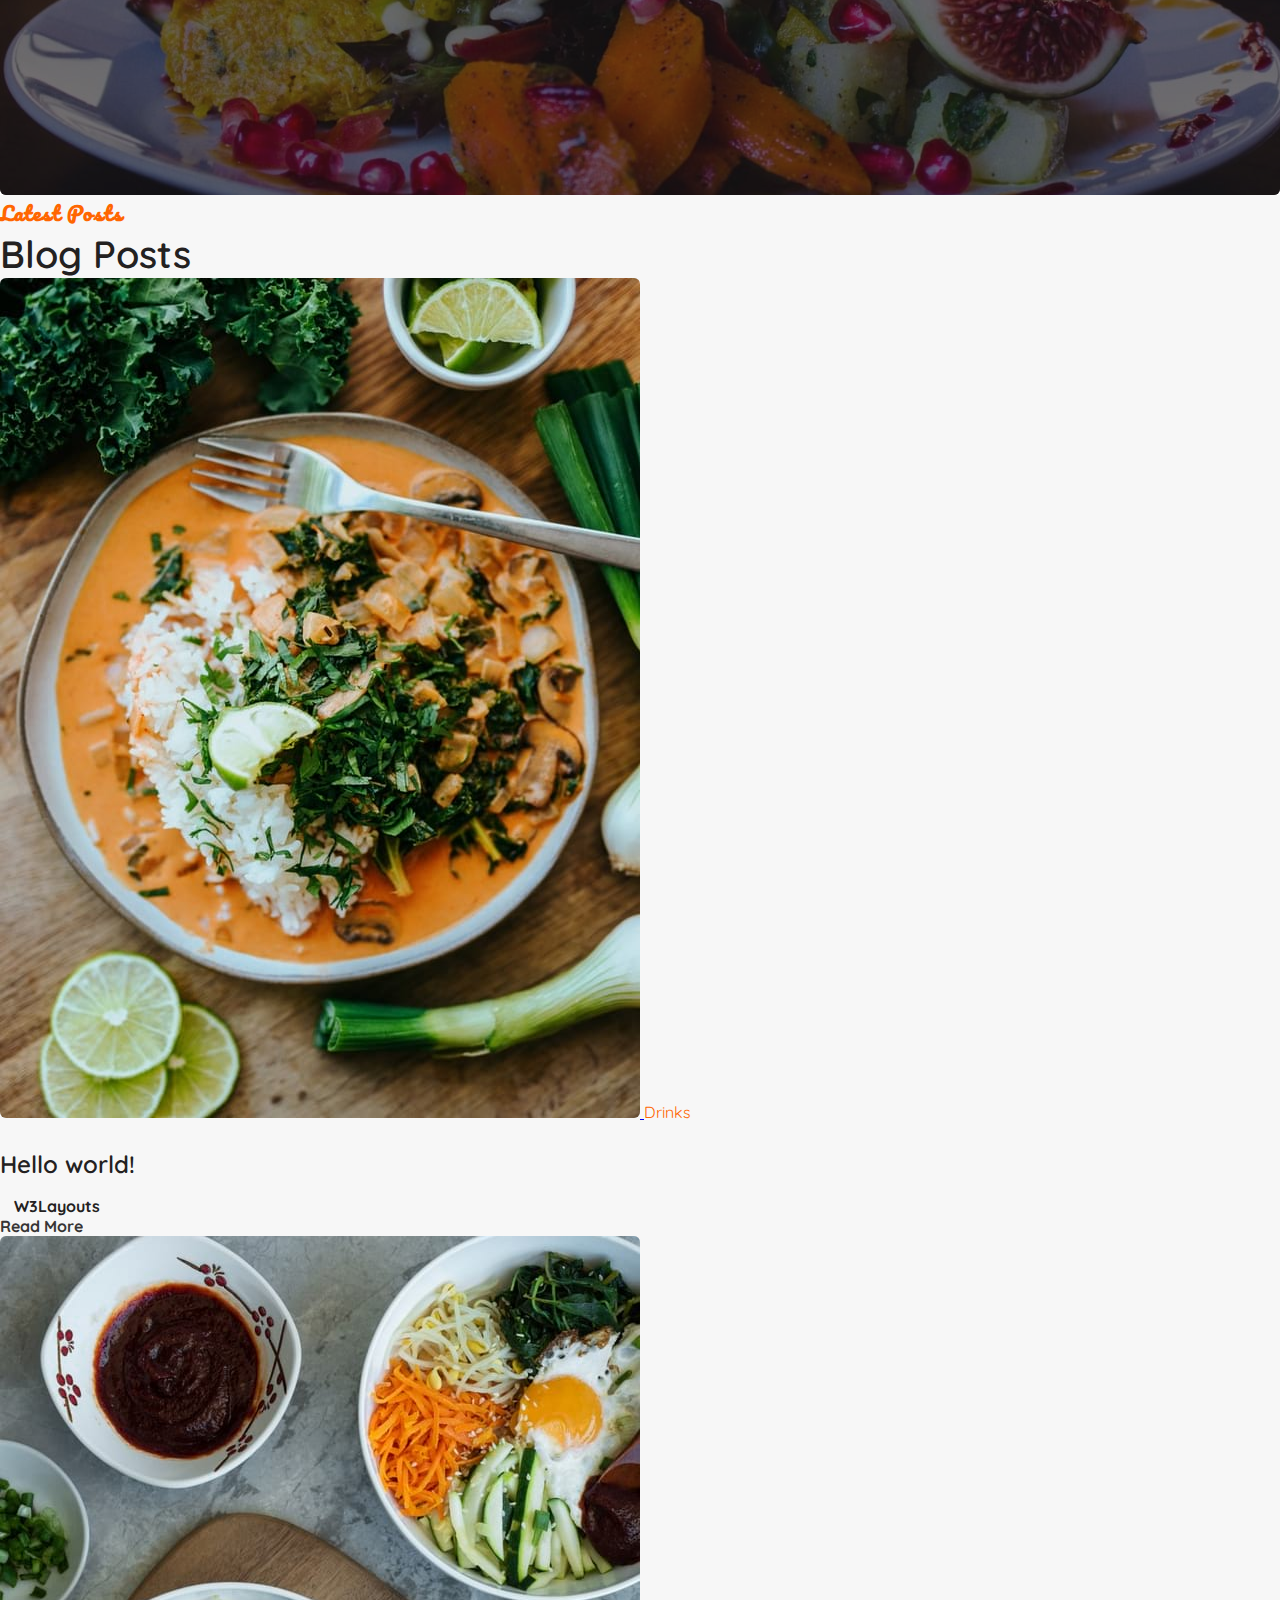
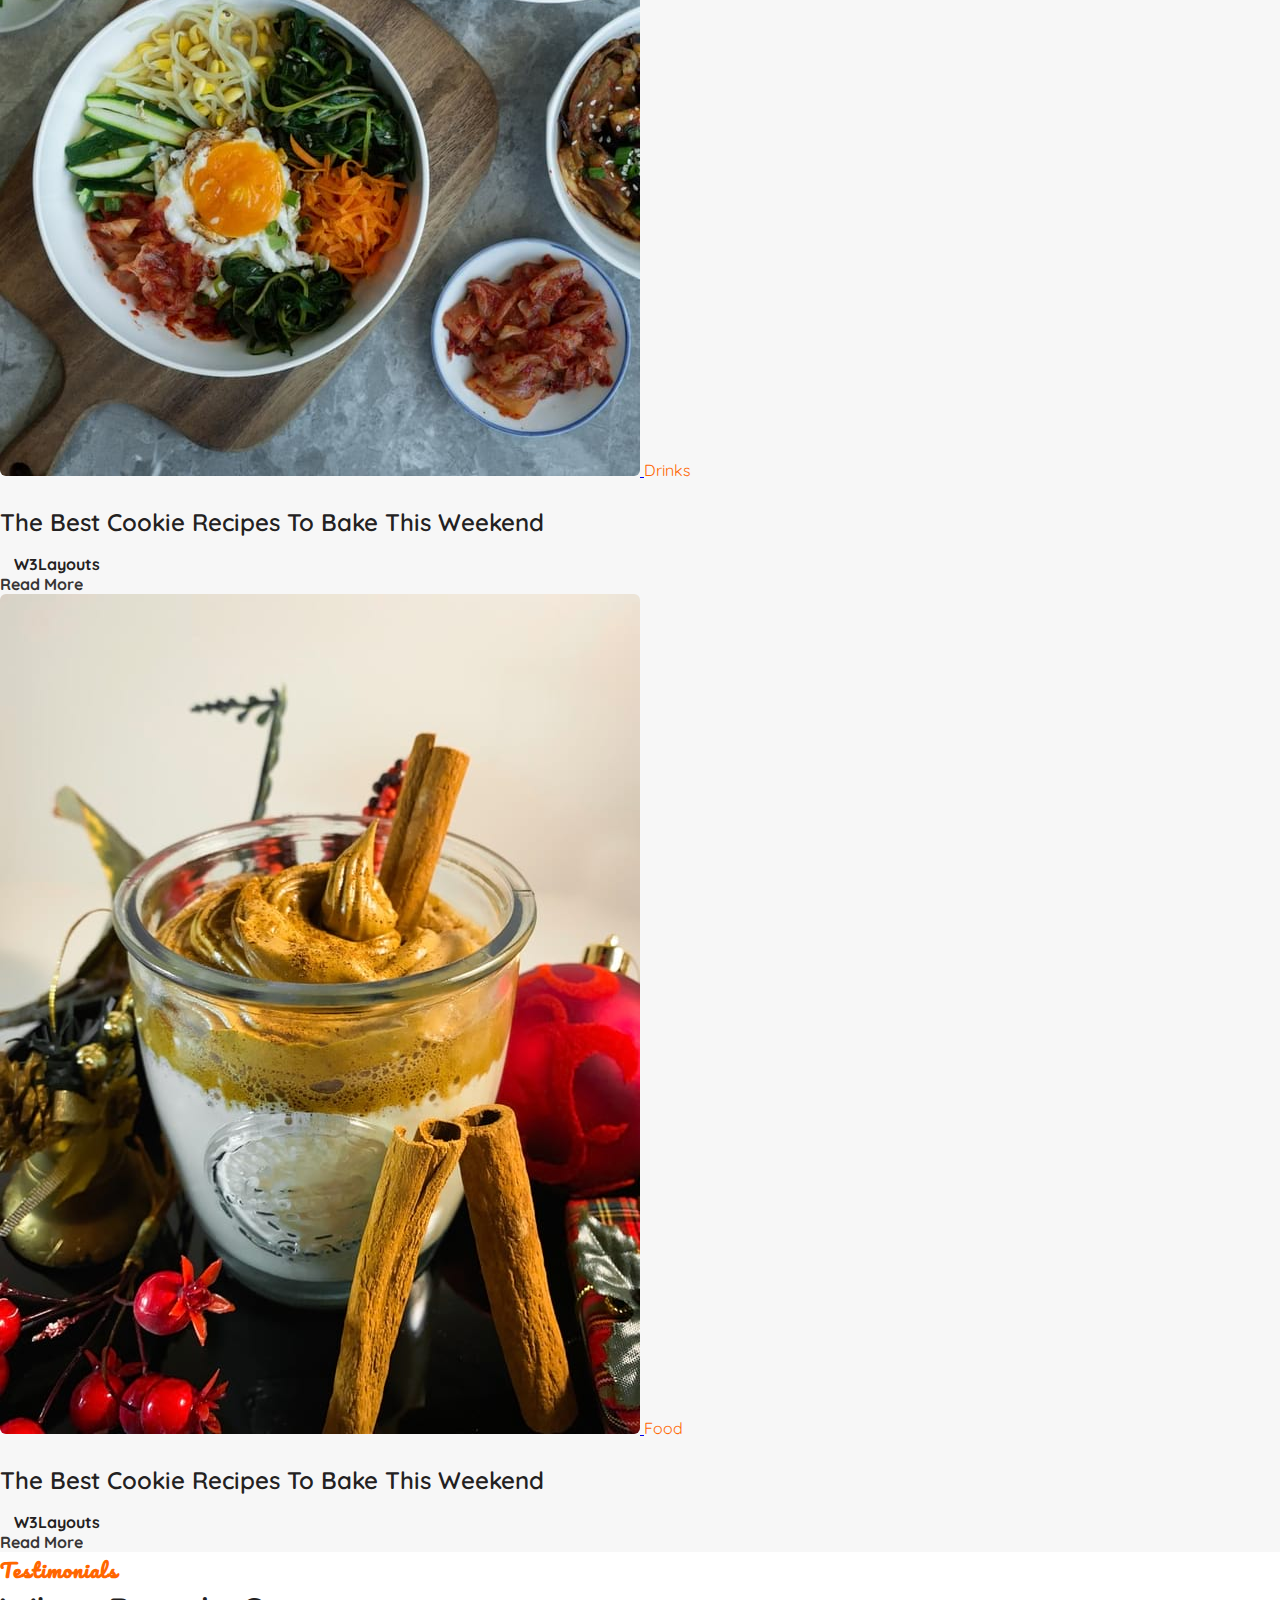
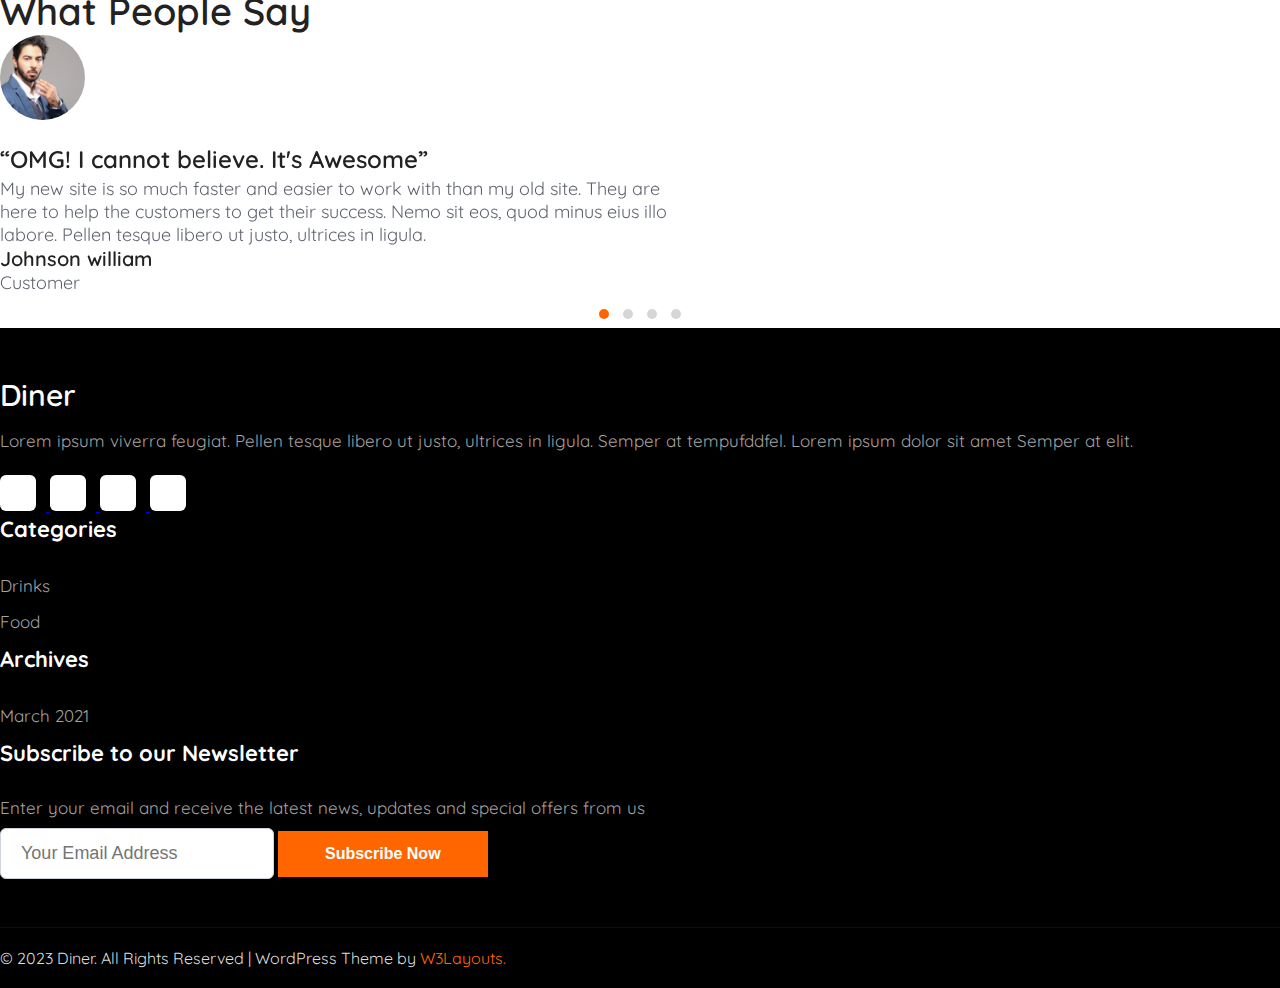
==== commit 8685ae21: "done project" ====
--- a/index.html
+++ b/index.html
@@ -5,7 +5,7 @@
     <meta charset="UTF-8">
     <meta http-equiv="X-UA-Compatible" content="IE=edge">
     <meta name="viewport" content="width=device-width, initial-scale=1.0">
-    <title>capstone Diner</title>
+    <title>Home</title>
 
     <!-- Quicksand Font  -->
     <link rel="preconnect" href="https://fonts.googleapis.com">
@@ -56,14 +56,14 @@
                             <ul
                                 class="navbar-nav nav__list mx-auto px-lg-3 mb-lg-0 flex-wrap justify-content-center text-center">
                                 <li class="nav-item nav__items">
-                                    <a class="nav-link nav__link active" aria-current="page"
+                                    <a class="nav-link nav__link" aria-current="page"
                                         href="./index.html">Home</a>
                                 </li>
                                 <li class="nav-item nav__items">
                                     <a class="nav-link nav__link" href="./aboutPage/aboutPage.html">About</a>
                                 </li>
                                 <li class="nav-item nav__items">
-                                    <a class="nav-link nav__link" href="./blogPage/blogPage.html">Services</a>
+                                    <a class="nav-link nav__link" href="./servicesPage/servicesPage.html">Services</a>
                                 </li>
                                 <li class="nav-item nav__items">
                                     <a class="nav-link nav__link" href="./blogPage/blogPage.html">Blog Post</a>
@@ -75,15 +75,15 @@
                                     <a class="nav-link nav__link" href="./elementsPage/elementsPage.html">Elements</a>
                                 </li>
                                 <li class="nav-item nav__items">
-                                    <a class="nav-link nav__link" href="./elementsPage/elementsPage.html">Contact</a>
+                                    <a class="nav-link nav__link" href="./contactPage/contactPage.html">Contact</a>
                                 </li>
                                 <li class="nav-item nav__items">
-                                    <a class="nav-link nav__link" href="./elementsPage/elementsPage.html">Landing
+                                    <a class="nav-link nav__link" href="./landingPage/landingPage.html">Landing
                                         page</a>
                                 </li>
                             </ul>
                         </div>
-                        <div class="col-12 col-lg-3">
+                        <div class="col-12 col-lg-3 mt-4 mt-lg-0">
                             <div class="row">
                                 <div class="col-10">
                                     <form class="d-flex header__search position-relative" role="search">
@@ -706,9 +706,6 @@
             </div>
         </footer>
     </div>
-    <!-- <a href="#" class="backToTop__btn cd-top text-replace js-cd-top">
-        <i class="fa-solid fa-angle-up"></i>
-    </a> -->
     <a href="#" class="cd-top text-replace js-cd-top backToTop__btn">
         <i class="fa-solid fa-angle-up"></i>
     </a>
--- a/assets/css/base.css
+++ b/assets/css/base.css
@@ -118,7 +118,7 @@
 }
 
 /* BACK TO TOP  */
-/* .backToTop__btn {
+.backToTop__btn {
     position: fixed;
     right: 25px;
     bottom: 50px;
@@ -137,35 +137,7 @@
 
 .backToTop__btn i {
     color: var(--white-color);
-} */
-
-/* .cd-top--is-visible {
-    visibility: visible;
-    opacity: 1;
-}
-
-.cd-top--fade-out {
-    opacity: .5;
-} */
-
-.backToTop__btn {
-    width: 50px;
-    height: 50px;
-    border-radius: 50%;
-    background-color: black;
-    text-align: center;
-    line-height: 50px;
-    text-decoration: none;
-    position: fixed;
-    bottom: 50px;
-    right: 50px;
-    opacity: 0;
-    visibility: hidden;
-}
-
-.backToTop__btn i {
-    color: white;
-}
+} 
 
 .cd-top--is-visible {
     visibility: visible;
--- a/assets/css/responsive.css
+++ b/assets/css/responsive.css
@@ -171,8 +171,7 @@
     }
 }
 
-@media screen and (max-width: 575.98px) {
-
+@media screen and (max-width: 575.98px) {   
     /* GLOLBAL  */
     .section__heading h6 {
         font-size: 16px;
